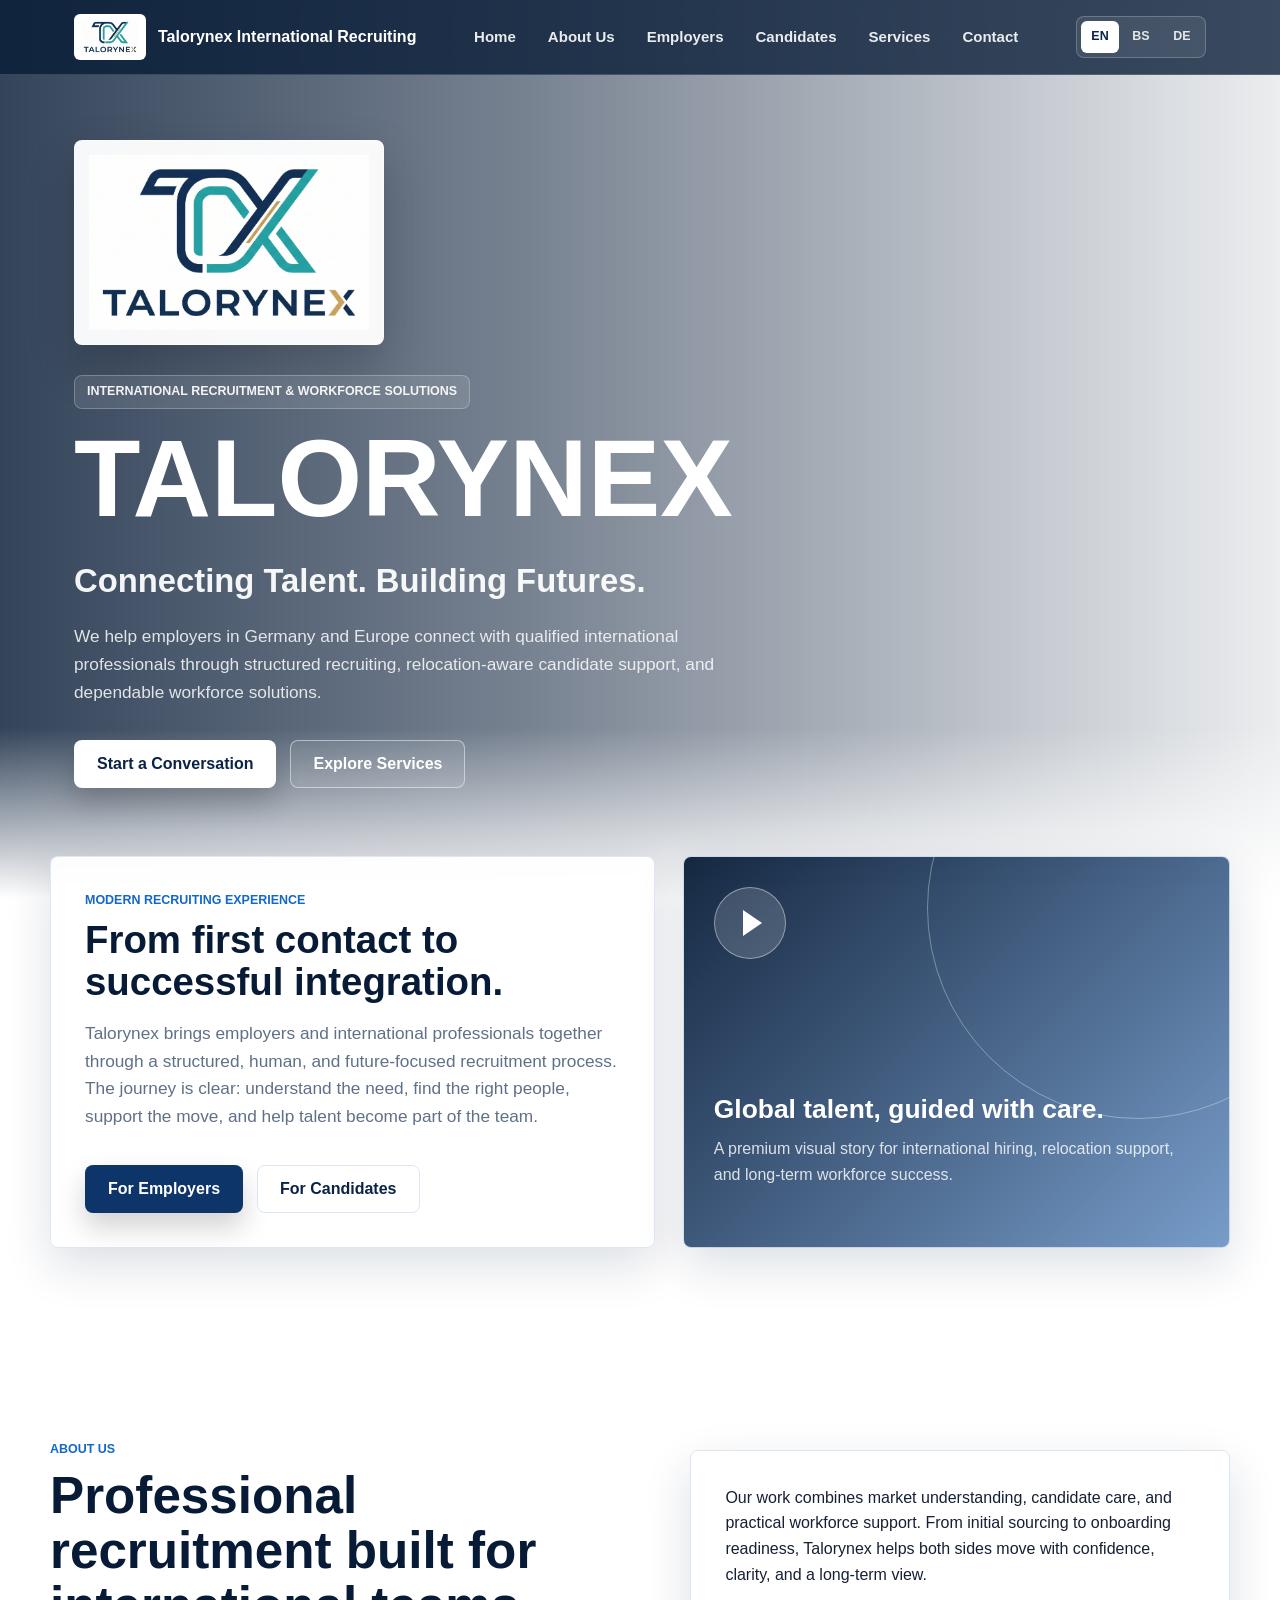
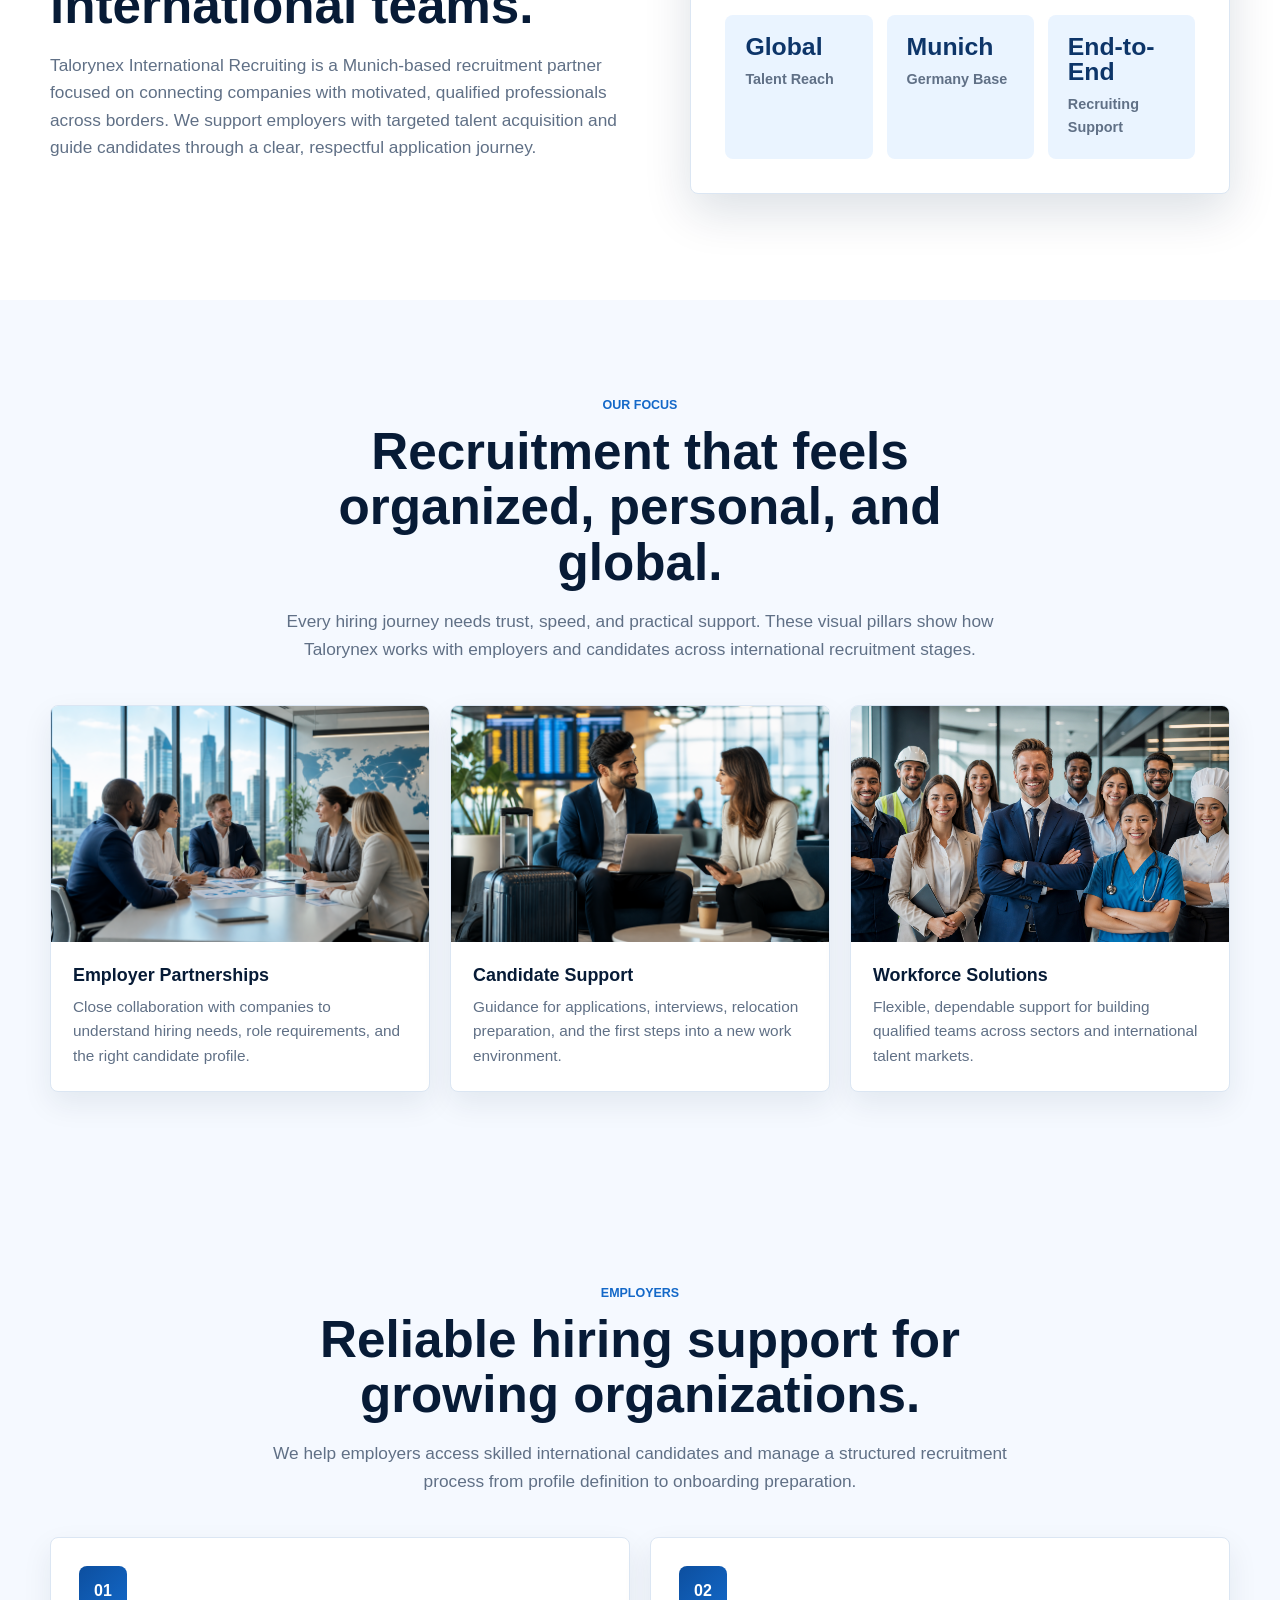
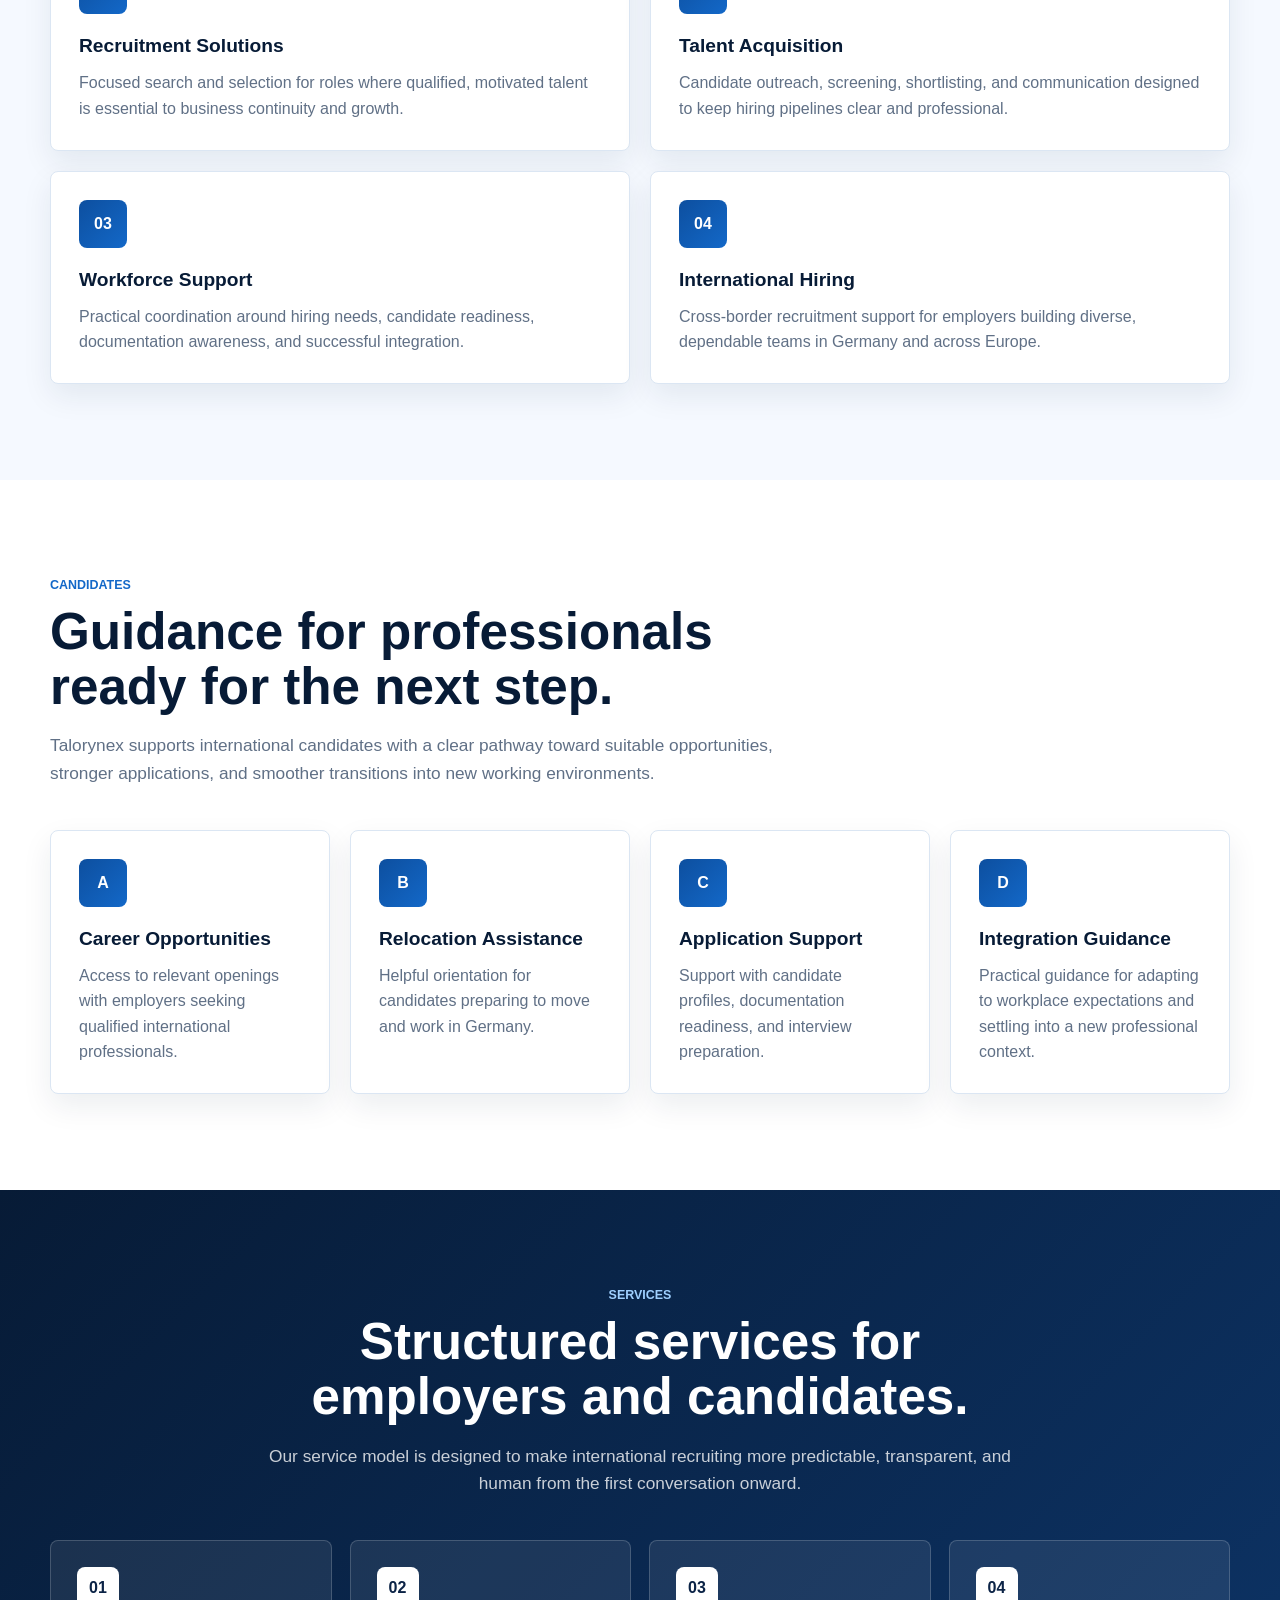
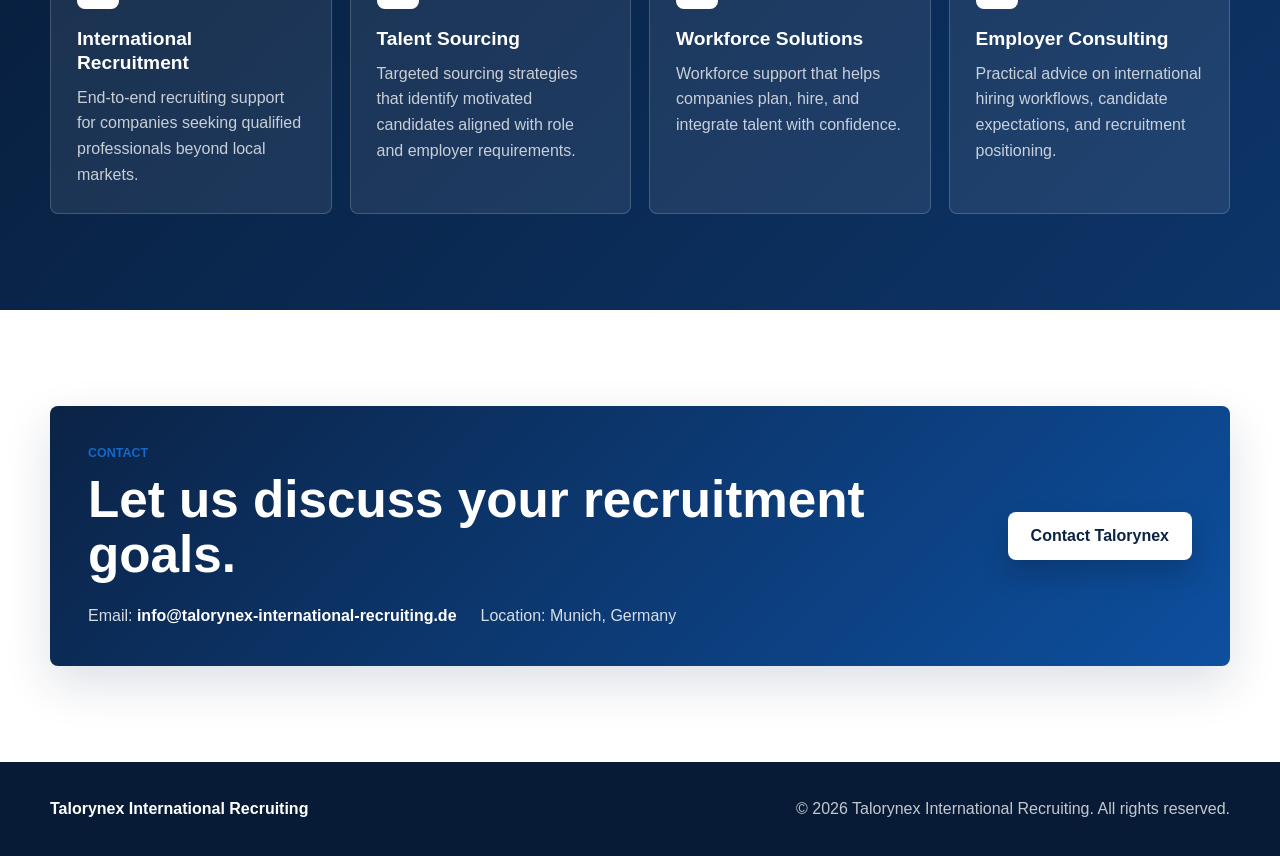
==== index.html @ cb4237a9 "Add files via upload" ====
<!DOCTYPE html>
<html lang="en">
<head>
  <meta charset="UTF-8">
  <meta name="viewport" content="width=device-width, initial-scale=1.0">
  <meta name="description" content="Talorynex International Recruiting connects employers with qualified international talent through recruitment, talent sourcing, workforce solutions, and candidate support from Munich, Germany.">
  <meta name="theme-color" content="#0b3a75">
  <title>Talorynex International Recruiting | Global Talent & Workforce Solutions</title>
  <style>
    :root {
      --blue-950: #071b36;
      --blue-900: #0b2346;
      --blue-800: #0d3569;
      --blue-700: #0d4f9f;
      --blue-600: #1368c8;
      --blue-100: #eaf4ff;
      --ink: #162033;
      --muted: #607086;
      --line: #dbe6f3;
      --white: #ffffff;
      --shadow: 0 18px 48px rgba(8, 32, 68, 0.14);
      --radius: 8px;
    }

    * {
      box-sizing: border-box;
      margin: 0;
      padding: 0;
    }

    html {
      scroll-behavior: smooth;
    }

    body {
      color: var(--ink);
      background: var(--white);
      font-family: Arial, Helvetica, sans-serif;
      line-height: 1.6;
    }

    a {
      color: inherit;
      text-decoration: none;
    }

    img {
      display: block;
      max-width: 100%;
    }

    .site-header {
      position: fixed;
      top: 0;
      left: 0;
      z-index: 20;
      width: 100%;
      border-bottom: 1px solid rgba(255, 255, 255, 0.16);
      background: rgba(7, 27, 54, 0.78);
      backdrop-filter: blur(16px);
    }

    .nav-wrap {
      display: flex;
      align-items: center;
      justify-content: space-between;
      max-width: 1180px;
      min-height: 74px;
      margin: 0 auto;
      padding: 0 24px;
    }

    .brand {
      display: flex;
      align-items: center;
      gap: 12px;
      color: var(--white);
      font-weight: 800;
      letter-spacing: 0;
    }

    .brand img {
      width: 72px;
      height: 46px;
      border-radius: 6px;
      background: var(--white);
      padding: 4px 7px;
      object-fit: contain;
    }

    .nav-toggle {
      display: none;
      width: 44px;
      height: 44px;
      border: 1px solid rgba(255, 255, 255, 0.28);
      border-radius: var(--radius);
      background: rgba(255, 255, 255, 0.08);
      color: var(--white);
      cursor: pointer;
    }

    .nav-toggle span,
    .nav-toggle::before,
    .nav-toggle::after {
      display: block;
      width: 20px;
      height: 2px;
      margin: 5px auto;
      background: currentColor;
      content: "";
      transition: transform 180ms ease, opacity 180ms ease;
    }

    .nav-toggle[aria-expanded="true"] span {
      opacity: 0;
    }

    .nav-toggle[aria-expanded="true"]::before {
      transform: translateY(7px) rotate(45deg);
    }

    .nav-toggle[aria-expanded="true"]::after {
      transform: translateY(-7px) rotate(-45deg);
    }

    .nav-menu {
      display: flex;
      align-items: center;
      gap: 8px;
      list-style: none;
    }

    .nav-menu a {
      display: inline-flex;
      align-items: center;
      min-height: 40px;
      padding: 0 12px;
      border-radius: var(--radius);
      color: rgba(255, 255, 255, 0.9);
      font-size: 0.94rem;
      font-weight: 700;
      transition: background 180ms ease, color 180ms ease;
    }

    .nav-menu a:hover,
    .nav-menu a:focus-visible {
      background: rgba(255, 255, 255, 0.14);
      color: var(--white);
    }

    .nav-actions {
      display: flex;
      align-items: center;
      gap: 10px;
    }

    .language-switcher {
      display: inline-flex;
      align-items: center;
      gap: 3px;
      padding: 4px;
      border: 1px solid rgba(255, 255, 255, 0.22);
      border-radius: var(--radius);
      background: rgba(255, 255, 255, 0.08);
    }

    .language-switcher button {
      min-width: 38px;
      height: 32px;
      border: 0;
      border-radius: 6px;
      color: rgba(255, 255, 255, 0.86);
      background: transparent;
      font: inherit;
      font-size: 0.78rem;
      font-weight: 900;
      cursor: pointer;
      transition: background 180ms ease, color 180ms ease;
    }

    .language-switcher button:hover,
    .language-switcher button:focus-visible,
    .language-switcher button.is-active {
      color: var(--blue-900);
      background: var(--white);
    }

    .hero {
      position: relative;
      min-height: 92vh;
      display: flex;
      align-items: center;
      overflow: hidden;
      color: var(--white);
      background:
        linear-gradient(90deg, rgba(7, 27, 54, 0.82) 0%, rgba(7, 27, 54, 0.54) 42%, rgba(7, 27, 54, 0.08) 100%),
        url("banner.png") 72% center / cover no-repeat;
    }

    .hero::after {
      position: absolute;
      right: 0;
      bottom: 0;
      left: 0;
      height: 170px;
      background: linear-gradient(180deg, rgba(255, 255, 255, 0) 0%, var(--white) 100%);
      content: "";
      pointer-events: none;
    }

    .hero-inner {
      position: relative;
      z-index: 1;
      max-width: 1180px;
      width: 100%;
      margin: 0 auto;
      padding: 140px 24px 110px;
    }

    .hero-content {
      max-width: 760px;
      animation: riseIn 700ms ease both;
    }

    .hero-logo {
      width: min(310px, 82vw);
      height: auto;
      margin-bottom: 30px;
      border: 1px solid rgba(255, 255, 255, 0.5);
      border-radius: var(--radius);
      background: rgba(255, 255, 255, 0.96);
      box-shadow: 0 20px 48px rgba(0, 0, 0, 0.2);
      object-fit: contain;
      padding: 14px;
    }

    .eyebrow {
      display: inline-flex;
      align-items: center;
      min-height: 34px;
      padding: 0 12px;
      border: 1px solid rgba(255, 255, 255, 0.24);
      border-radius: var(--radius);
      background: rgba(255, 255, 255, 0.1);
      color: rgba(255, 255, 255, 0.92);
      font-size: 0.78rem;
      font-weight: 800;
      text-transform: uppercase;
    }

    h1 {
      margin-top: 18px;
      font-size: clamp(3.4rem, 9vw, 6.8rem);
      line-height: 0.95;
      font-weight: 900;
      letter-spacing: 0;
    }

    .hero-subtitle {
      margin-top: 24px;
      max-width: 640px;
      color: rgba(255, 255, 255, 0.94);
      font-size: clamp(1.28rem, 3vw, 2.05rem);
      font-weight: 700;
    }

    .hero-copy {
      margin-top: 16px;
      max-width: 650px;
      color: rgba(255, 255, 255, 0.84);
      font-size: 1.08rem;
    }

    .hero-actions {
      display: flex;
      flex-wrap: wrap;
      gap: 14px;
      margin-top: 34px;
    }

    .btn {
      display: inline-flex;
      align-items: center;
      justify-content: center;
      min-height: 48px;
      padding: 0 22px;
      border: 1px solid transparent;
      border-radius: var(--radius);
      font-weight: 800;
      transition: transform 180ms ease, box-shadow 180ms ease, background 180ms ease, color 180ms ease;
    }

    .btn:hover,
    .btn:focus-visible {
      transform: translateY(-2px);
    }

    .btn-primary {
      background: var(--white);
      color: var(--blue-900);
      box-shadow: 0 14px 28px rgba(0, 0, 0, 0.18);
    }

    .btn-primary:hover {
      box-shadow: 0 18px 34px rgba(0, 0, 0, 0.24);
    }

    .btn-secondary {
      border-color: rgba(255, 255, 255, 0.48);
      color: var(--white);
      background: rgba(255, 255, 255, 0.08);
    }

    .section {
      padding: 96px 24px;
    }

    .section-soft {
      background: #f5f9ff;
    }

    .section-dark {
      color: var(--white);
      background: linear-gradient(135deg, var(--blue-950), var(--blue-800));
    }

    .container {
      max-width: 1180px;
      margin: 0 auto;
    }

    .section-heading {
      max-width: 760px;
      margin-bottom: 42px;
    }

    .section-heading.center {
      margin-right: auto;
      margin-left: auto;
      text-align: center;
    }

    .section-kicker {
      color: var(--blue-600);
      font-size: 0.78rem;
      font-weight: 900;
      text-transform: uppercase;
    }

    .section-dark .section-kicker {
      color: #9fd0ff;
    }

    h2 {
      margin-top: 8px;
      color: var(--blue-950);
      font-size: clamp(2rem, 4vw, 3.2rem);
      line-height: 1.08;
      font-weight: 900;
      letter-spacing: 0;
    }

    .section-dark h2 {
      color: var(--white);
    }

    .lead {
      margin-top: 18px;
      color: var(--muted);
      font-size: 1.08rem;
    }

    .section-dark .lead {
      color: rgba(255, 255, 255, 0.78);
    }

    .brand-film {
      padding: 0 24px 96px;
      margin-top: -42px;
      position: relative;
      z-index: 2;
    }

    .film-shell {
      display: grid;
      grid-template-columns: minmax(0, 1.05fr) minmax(320px, 0.95fr);
      gap: 28px;
      align-items: stretch;
      max-width: 1180px;
      margin: 0 auto;
    }

    .film-copy,
    .video-card {
      border: 1px solid rgba(219, 230, 243, 0.9);
      border-radius: var(--radius);
      background: rgba(255, 255, 255, 0.94);
      box-shadow: var(--shadow);
    }

    .film-copy {
      padding: 34px;
    }

    .film-copy h2 {
      font-size: clamp(1.8rem, 3vw, 2.8rem);
    }

    .film-copy .btn-primary {
      background: var(--blue-800);
      color: var(--white);
    }

    .film-copy .btn-secondary {
      border-color: var(--line);
      color: var(--blue-900);
      background: var(--white);
    }

    .video-card {
      position: relative;
      min-height: 360px;
      overflow: hidden;
      color: var(--white);
      background:
        linear-gradient(135deg, rgba(7, 27, 54, 0.94), rgba(13, 79, 159, 0.56)),
        url("banner.png") center / cover no-repeat;
    }

    .video-card::before,
    .video-card::after {
      position: absolute;
      border-radius: 999px;
      content: "";
      pointer-events: none;
    }

    .video-card::before {
      width: 420px;
      height: 420px;
      right: -120px;
      top: -160px;
      border: 1px solid rgba(255, 255, 255, 0.34);
      animation: orbit 8s linear infinite;
    }

    .video-card::after {
      inset: 0;
      background: linear-gradient(110deg, transparent 0%, rgba(255, 255, 255, 0.14) 45%, transparent 62%);
      transform: translateX(-100%);
      animation: lightSweep 5.8s ease-in-out infinite;
    }

    .video-content {
      position: relative;
      z-index: 1;
      display: flex;
      min-height: 360px;
      flex-direction: column;
      justify-content: flex-end;
      padding: 30px;
    }

    .play-pulse {
      display: grid;
      place-items: center;
      width: 72px;
      height: 72px;
      margin-bottom: auto;
      border: 1px solid rgba(255, 255, 255, 0.42);
      border-radius: 50%;
      background: rgba(255, 255, 255, 0.16);
      box-shadow: 0 0 0 0 rgba(255, 255, 255, 0.28);
      animation: pulse 2.4s ease-in-out infinite;
    }

    .play-pulse span {
      width: 0;
      height: 0;
      margin-left: 5px;
      border-top: 13px solid transparent;
      border-bottom: 13px solid transparent;
      border-left: 19px solid var(--white);
    }

    .video-content h3 {
      color: var(--white);
      font-size: 1.65rem;
    }

    .video-content p {
      margin-top: 10px;
      color: rgba(255, 255, 255, 0.82);
    }

    .media-strip {
      display: grid;
      grid-template-columns: repeat(3, 1fr);
      gap: 20px;
      margin-top: 34px;
    }

    .media-card {
      overflow: hidden;
      border: 1px solid var(--line);
      border-radius: var(--radius);
      background: var(--white);
      box-shadow: 0 12px 30px rgba(8, 32, 68, 0.08);
      transition: transform 180ms ease, box-shadow 180ms ease;
    }

    .media-card:hover {
      transform: translateY(-5px);
      box-shadow: var(--shadow);
    }

    .media-card img {
      width: 100%;
      aspect-ratio: 16 / 10;
      object-fit: cover;
    }

    .media-card div {
      padding: 22px;
    }

    .media-card h3 {
      font-size: 1.12rem;
    }

    .media-card p {
      margin-top: 8px;
      color: var(--muted);
      font-size: 0.96rem;
    }

    .split {
      display: grid;
      grid-template-columns: minmax(0, 1.05fr) minmax(300px, 0.95fr);
      gap: 44px;
      align-items: center;
    }

    .about-panel {
      padding: 34px;
      border: 1px solid var(--line);
      border-radius: var(--radius);
      background: var(--white);
      box-shadow: var(--shadow);
    }

    .stats {
      display: grid;
      grid-template-columns: repeat(3, 1fr);
      gap: 14px;
      margin-top: 28px;
    }

    .stat {
      padding: 20px;
      border-radius: var(--radius);
      background: var(--blue-100);
    }

    .stat strong {
      display: block;
      color: var(--blue-800);
      font-size: 1.55rem;
      line-height: 1;
    }

    .stat span {
      display: block;
      margin-top: 8px;
      color: var(--muted);
      font-size: 0.9rem;
      font-weight: 700;
    }

    .grid {
      display: grid;
      grid-template-columns: repeat(4, 1fr);
      gap: 20px;
    }

    .grid.two {
      grid-template-columns: repeat(2, 1fr);
    }

    .card {
      position: relative;
      min-height: 100%;
      padding: 28px;
      border: 1px solid var(--line);
      border-radius: var(--radius);
      background: var(--white);
      box-shadow: 0 12px 30px rgba(8, 32, 68, 0.08);
      transition: transform 180ms ease, box-shadow 180ms ease, border-color 180ms ease;
    }

    .card:hover {
      transform: translateY(-5px);
      border-color: #b6d5f4;
      box-shadow: var(--shadow);
    }

    .card-mark {
      display: grid;
      place-items: center;
      width: 48px;
      height: 48px;
      margin-bottom: 20px;
      border-radius: var(--radius);
      color: var(--white);
      background: linear-gradient(135deg, var(--blue-700), var(--blue-600));
      font-weight: 900;
    }

    h3 {
      color: var(--blue-950);
      font-size: 1.2rem;
      line-height: 1.25;
    }

    .card p,
    .card ul {
      margin-top: 12px;
      color: var(--muted);
    }

    .card ul {
      list-style: none;
    }

    .card li {
      position: relative;
      padding-left: 18px;
      margin-top: 8px;
    }

    .card li::before {
      position: absolute;
      top: 0.72em;
      left: 0;
      width: 6px;
      height: 6px;
      border-radius: 50%;
      background: var(--blue-600);
      content: "";
    }

    .process {
      display: grid;
      grid-template-columns: repeat(4, 1fr);
      gap: 18px;
      counter-reset: step;
    }

    .process-item {
      padding: 26px;
      border: 1px solid rgba(255, 255, 255, 0.18);
      border-radius: var(--radius);
      background: rgba(255, 255, 255, 0.08);
    }

    .process-item::before {
      counter-increment: step;
      content: "0" counter(step);
      display: inline-flex;
      align-items: center;
      justify-content: center;
      width: 42px;
      height: 42px;
      margin-bottom: 18px;
      border-radius: var(--radius);
      background: var(--white);
      color: var(--blue-900);
      font-weight: 900;
    }

    .process-item h3 {
      color: var(--white);
    }

    .process-item p {
      margin-top: 10px;
      color: rgba(255, 255, 255, 0.76);
    }

    .contact-card {
      display: grid;
      grid-template-columns: minmax(0, 1fr) auto;
      gap: 24px;
      align-items: center;
      padding: 38px;
      border-radius: var(--radius);
      color: var(--white);
      background: linear-gradient(135deg, var(--blue-900), var(--blue-700));
      box-shadow: var(--shadow);
    }

    .contact-card h2 {
      color: var(--white);
    }

    .contact-list {
      display: flex;
      flex-wrap: wrap;
      gap: 12px 24px;
      margin-top: 20px;
      color: rgba(255, 255, 255, 0.84);
      list-style: none;
    }

    .contact-list a {
      color: var(--white);
      font-weight: 800;
    }

    .contact-card .btn-primary {
      white-space: nowrap;
    }

    .site-footer {
      padding: 34px 24px;
      color: rgba(255, 255, 255, 0.76);
      background: var(--blue-950);
    }

    .footer-inner {
      display: flex;
      align-items: center;
      justify-content: space-between;
      gap: 20px;
      max-width: 1180px;
      margin: 0 auto;
    }

    .footer-brand {
      color: var(--white);
      font-weight: 900;
    }

    @keyframes riseIn {
      from {
        opacity: 0;
        transform: translateY(20px);
      }
      to {
        opacity: 1;
        transform: translateY(0);
      }
    }

    @keyframes pulse {
      0% {
        box-shadow: 0 0 0 0 rgba(255, 255, 255, 0.28);
      }
      70% {
        box-shadow: 0 0 0 22px rgba(255, 255, 255, 0);
      }
      100% {
        box-shadow: 0 0 0 0 rgba(255, 255, 255, 0);
      }
    }

    @keyframes lightSweep {
      0%, 42% {
        transform: translateX(-100%);
      }
      76%, 100% {
        transform: translateX(100%);
      }
    }

    @keyframes orbit {
      from {
        transform: rotate(0deg) scale(1);
      }
      to {
        transform: rotate(360deg) scale(1.04);
      }
    }

    @media (prefers-reduced-motion: reduce) {
      *,
      *::before,
      *::after {
        scroll-behavior: auto;
        transition-duration: 0.01ms !important;
        animation-duration: 0.01ms !important;
        animation-iteration-count: 1 !important;
      }
    }

    @media (max-width: 960px) {
      .split,
      .film-shell,
      .contact-card {
        grid-template-columns: 1fr;
      }

      .grid,
      .media-strip,
      .process {
        grid-template-columns: repeat(2, 1fr);
      }

      .contact-card {
        align-items: start;
      }
    }

    @media (max-width: 760px) {
      .nav-wrap {
        min-height: 66px;
      }

      .nav-toggle {
        display: inline-block;
      }

      .nav-actions {
        gap: 8px;
      }

      .language-switcher button {
        min-width: 34px;
      }

      .nav-menu {
        position: absolute;
        top: 66px;
        right: 16px;
        left: 16px;
        display: none;
        flex-direction: column;
        align-items: stretch;
        gap: 2px;
        padding: 12px;
        border: 1px solid rgba(255, 255, 255, 0.16);
        border-radius: var(--radius);
        background: rgba(7, 27, 54, 0.96);
        box-shadow: var(--shadow);
      }

      .nav-menu.is-open {
        display: flex;
      }

      .nav-menu a {
        width: 100%;
        justify-content: center;
      }

      .hero {
        min-height: 820px;
        background:
          linear-gradient(180deg, rgba(7, 27, 54, 0.88) 0%, rgba(7, 27, 54, 0.78) 56%, rgba(7, 27, 54, 0.5) 100%),
          url("banner.png") 68% center / cover no-repeat;
      }

      .hero-inner {
        padding-top: 120px;
      }

      .hero-logo {
        width: min(250px, 78vw);
      }

      .section {
        padding: 72px 20px;
      }

      .stats,
      .media-strip,
      .grid,
      .grid.two,
      .process {
        grid-template-columns: 1fr;
      }

      .brand-film {
        padding: 0 20px 72px;
      }

      .about-panel,
      .contact-card {
        padding: 28px;
      }

      .footer-inner {
        flex-direction: column;
        align-items: flex-start;
      }
    }

    @media (max-width: 420px) {
      .hero-actions,
      .btn {
        width: 100%;
      }

      .brand span {
        max-width: 180px;
      }

      .language-switcher {
        padding: 3px;
      }

      .language-switcher button {
        min-width: 30px;
        font-size: 0.72rem;
      }
    }
  </style>
</head>
<body>
  <header class="site-header">
    <nav class="nav-wrap" aria-label="Primary navigation">
      <a class="brand" href="#home" aria-label="Talorynex home">
        <img src="logo.png" alt="Talorynex logo">
        <span>Talorynex International Recruiting</span>
      </a>
      <ul class="nav-menu" id="primary-menu">
        <li><a href="#home" data-i18n="nav.home">Home</a></li>
        <li><a href="#about" data-i18n="nav.about">About Us</a></li>
        <li><a href="#employers" data-i18n="nav.employers">Employers</a></li>
        <li><a href="#candidates" data-i18n="nav.candidates">Candidates</a></li>
        <li><a href="#services" data-i18n="nav.services">Services</a></li>
        <li><a href="#contact" data-i18n="nav.contact">Contact</a></li>
      </ul>
      <div class="nav-actions">
        <div class="language-switcher" aria-label="Language selection">
          <button type="button" class="is-active" data-lang="en" aria-pressed="true">EN</button>
          <button type="button" data-lang="bs" aria-pressed="false">BS</button>
          <button type="button" data-lang="de" aria-pressed="false">DE</button>
        </div>
        <button class="nav-toggle" type="button" aria-label="Open navigation" aria-controls="primary-menu" aria-expanded="false">
          <span></span>
        </button>
      </div>
    </nav>
  </header>

  <main id="home">
    <section class="hero" aria-label="Talorynex International Recruiting">
      <div class="hero-inner">
        <div class="hero-content">
          <img class="hero-logo" src="logo.png" alt="Talorynex logo">
          <p class="eyebrow" data-i18n="hero.eyebrow">International Recruitment & Workforce Solutions</p>
          <h1>TALORYNEX</h1>
          <p class="hero-subtitle" data-i18n="hero.subtitle">Connecting Talent. Building Futures.</p>
          <p class="hero-copy" data-i18n="hero.copy">We help employers in Germany and Europe connect with qualified international professionals through structured recruiting, relocation-aware candidate support, and dependable workforce solutions.</p>
          <div class="hero-actions">
            <a class="btn btn-primary" href="#contact" data-i18n="hero.ctaPrimary">Start a Conversation</a>
            <a class="btn btn-secondary" href="#services" data-i18n="hero.ctaSecondary">Explore Services</a>
          </div>
        </div>
      </div>
    </section>

    <section class="brand-film" aria-label="Talorynex brand video">
      <div class="film-shell">
        <div class="film-copy">
          <p class="section-kicker" data-i18n="film.kicker">Modern Recruiting Experience</p>
          <h2 data-i18n="film.title">From first contact to successful integration.</h2>
          <p class="lead" data-i18n="film.copy">Talorynex brings employers and international professionals together through a structured, human, and future-focused recruitment process. The journey is clear: understand the need, find the right people, support the move, and help talent become part of the team.</p>
          <div class="hero-actions">
            <a class="btn btn-primary" href="#employers" data-i18n="film.employers">For Employers</a>
            <a class="btn btn-secondary" href="#candidates" data-i18n="film.candidates">For Candidates</a>
          </div>
        </div>
        <div class="video-card" aria-label="Animated Talorynex recruitment story">
          <div class="video-content">
            <div class="play-pulse" aria-hidden="true"><span></span></div>
            <h3 data-i18n="film.videoTitle">Global talent, guided with care.</h3>
            <p data-i18n="film.videoCopy">A premium visual story for international hiring, relocation support, and long-term workforce success.</p>
          </div>
        </div>
      </div>
    </section>

    <section class="section" id="about">
      <div class="container split">
        <div class="section-heading">
          <p class="section-kicker" data-i18n="about.kicker">About Us</p>
          <h2 data-i18n="about.title">Professional recruitment built for international teams.</h2>
          <p class="lead" data-i18n="about.copy">Talorynex International Recruiting is a Munich-based recruitment partner focused on connecting companies with motivated, qualified professionals across borders. We support employers with targeted talent acquisition and guide candidates through a clear, respectful application journey.</p>
        </div>
        <div class="about-panel">
          <p data-i18n="about.panel">Our work combines market understanding, candidate care, and practical workforce support. From initial sourcing to onboarding readiness, Talorynex helps both sides move with confidence, clarity, and a long-term view.</p>
          <div class="stats" aria-label="Company focus areas">
            <div class="stat">
              <strong data-i18n="about.statOneValue">Global</strong>
              <span data-i18n="about.statOneLabel">Talent Reach</span>
            </div>
            <div class="stat">
              <strong data-i18n="about.statTwoValue">Munich</strong>
              <span data-i18n="about.statTwoLabel">Germany Base</span>
            </div>
            <div class="stat">
              <strong data-i18n="about.statThreeValue">End-to-End</strong>
              <span data-i18n="about.statThreeLabel">Recruiting Support</span>
            </div>
          </div>
        </div>
      </div>
    </section>

    <section class="section section-soft" aria-label="Talorynex visual expertise">
      <div class="container">
        <div class="section-heading center">
          <p class="section-kicker" data-i18n="focus.kicker">Our Focus</p>
          <h2 data-i18n="focus.title">Recruitment that feels organized, personal, and global.</h2>
          <p class="lead" data-i18n="focus.copy">Every hiring journey needs trust, speed, and practical support. These visual pillars show how Talorynex works with employers and candidates across international recruitment stages.</p>
        </div>
        <div class="media-strip">
          <article class="media-card">
            <img src="recruitment-team.png" alt="Recruitment consultant meeting international business professionals">
            <div>
              <h3 data-i18n="focus.cardOneTitle">Employer Partnerships</h3>
              <p data-i18n="focus.cardOneCopy">Close collaboration with companies to understand hiring needs, role requirements, and the right candidate profile.</p>
            </div>
          </article>
          <article class="media-card">
            <img src="candidate-support.png" alt="International candidate receiving relocation and application support">
            <div>
              <h3 data-i18n="focus.cardTwoTitle">Candidate Support</h3>
              <p data-i18n="focus.cardTwoCopy">Guidance for applications, interviews, relocation preparation, and the first steps into a new work environment.</p>
            </div>
          </article>
          <article class="media-card">
            <img src="workforce-solutions.png" alt="Diverse workforce team representing international recruitment solutions">
            <div>
              <h3 data-i18n="focus.cardThreeTitle">Workforce Solutions</h3>
              <p data-i18n="focus.cardThreeCopy">Flexible, dependable support for building qualified teams across sectors and international talent markets.</p>
            </div>
          </article>
        </div>
      </div>
    </section>

    <section class="section section-soft" id="employers">
      <div class="container">
        <div class="section-heading center">
          <p class="section-kicker" data-i18n="employers.kicker">Employers</p>
          <h2 data-i18n="employers.title">Reliable hiring support for growing organizations.</h2>
          <p class="lead" data-i18n="employers.copy">We help employers access skilled international candidates and manage a structured recruitment process from profile definition to onboarding preparation.</p>
        </div>
        <div class="grid two">
          <article class="card">
            <div class="card-mark">01</div>
            <h3 data-i18n="employers.cardOneTitle">Recruitment Solutions</h3>
            <p data-i18n="employers.cardOneCopy">Focused search and selection for roles where qualified, motivated talent is essential to business continuity and growth.</p>
          </article>
          <article class="card">
            <div class="card-mark">02</div>
            <h3 data-i18n="employers.cardTwoTitle">Talent Acquisition</h3>
            <p data-i18n="employers.cardTwoCopy">Candidate outreach, screening, shortlisting, and communication designed to keep hiring pipelines clear and professional.</p>
          </article>
          <article class="card">
            <div class="card-mark">03</div>
            <h3 data-i18n="employers.cardThreeTitle">Workforce Support</h3>
            <p data-i18n="employers.cardThreeCopy">Practical coordination around hiring needs, candidate readiness, documentation awareness, and successful integration.</p>
          </article>
          <article class="card">
            <div class="card-mark">04</div>
            <h3 data-i18n="employers.cardFourTitle">International Hiring</h3>
            <p data-i18n="employers.cardFourCopy">Cross-border recruitment support for employers building diverse, dependable teams in Germany and across Europe.</p>
          </article>
        </div>
      </div>
    </section>

    <section class="section" id="candidates">
      <div class="container">
        <div class="section-heading">
          <p class="section-kicker" data-i18n="candidates.kicker">Candidates</p>
          <h2 data-i18n="candidates.title">Guidance for professionals ready for the next step.</h2>
          <p class="lead" data-i18n="candidates.copy">Talorynex supports international candidates with a clear pathway toward suitable opportunities, stronger applications, and smoother transitions into new working environments.</p>
        </div>
        <div class="grid">
          <article class="card">
            <div class="card-mark">A</div>
            <h3 data-i18n="candidates.cardOneTitle">Career Opportunities</h3>
            <p data-i18n="candidates.cardOneCopy">Access to relevant openings with employers seeking qualified international professionals.</p>
          </article>
          <article class="card">
            <div class="card-mark">B</div>
            <h3 data-i18n="candidates.cardTwoTitle">Relocation Assistance</h3>
            <p data-i18n="candidates.cardTwoCopy">Helpful orientation for candidates preparing to move and work in Germany.</p>
          </article>
          <article class="card">
            <div class="card-mark">C</div>
            <h3 data-i18n="candidates.cardThreeTitle">Application Support</h3>
            <p data-i18n="candidates.cardThreeCopy">Support with candidate profiles, documentation readiness, and interview preparation.</p>
          </article>
          <article class="card">
            <div class="card-mark">D</div>
            <h3 data-i18n="candidates.cardFourTitle">Integration Guidance</h3>
            <p data-i18n="candidates.cardFourCopy">Practical guidance for adapting to workplace expectations and settling into a new professional context.</p>
          </article>
        </div>
      </div>
    </section>

    <section class="section section-dark" id="services">
      <div class="container">
        <div class="section-heading center">
          <p class="section-kicker" data-i18n="services.kicker">Services</p>
          <h2 data-i18n="services.title">Structured services for employers and candidates.</h2>
          <p class="lead" data-i18n="services.copy">Our service model is designed to make international recruiting more predictable, transparent, and human from the first conversation onward.</p>
        </div>
        <div class="process">
          <article class="process-item">
            <h3 data-i18n="services.cardOneTitle">International Recruitment</h3>
            <p data-i18n="services.cardOneCopy">End-to-end recruiting support for companies seeking qualified professionals beyond local markets.</p>
          </article>
          <article class="process-item">
            <h3 data-i18n="services.cardTwoTitle">Talent Sourcing</h3>
            <p data-i18n="services.cardTwoCopy">Targeted sourcing strategies that identify motivated candidates aligned with role and employer requirements.</p>
          </article>
          <article class="process-item">
            <h3 data-i18n="services.cardThreeTitle">Workforce Solutions</h3>
            <p data-i18n="services.cardThreeCopy">Workforce support that helps companies plan, hire, and integrate talent with confidence.</p>
          </article>
          <article class="process-item">
            <h3 data-i18n="services.cardFourTitle">Employer Consulting</h3>
            <p data-i18n="services.cardFourCopy">Practical advice on international hiring workflows, candidate expectations, and recruitment positioning.</p>
          </article>
        </div>
      </div>
    </section>

    <section class="section" id="contact">
      <div class="container">
        <div class="contact-card">
          <div>
            <p class="section-kicker" data-i18n="contact.kicker">Contact</p>
            <h2 data-i18n="contact.title">Let us discuss your recruitment goals.</h2>
            <ul class="contact-list">
              <li><span data-i18n="contact.emailLabel">Email:</span> <a href="mailto:info@talorynex-international-recruiting.de">info@talorynex-international-recruiting.de</a></li>
              <li data-i18n="contact.location">Location: Munich, Germany</li>
            </ul>
          </div>
          <a class="btn btn-primary" href="mailto:info@talorynex-international-recruiting.de" data-i18n="contact.cta">Contact Talorynex</a>
        </div>
      </div>
    </section>
  </main>

  <footer class="site-footer">
    <div class="footer-inner">
      <p><span class="footer-brand">Talorynex International Recruiting</span></p>
      <p data-i18n="footer.rights">&copy; 2026 Talorynex International Recruiting. All rights reserved.</p>
    </div>
  </footer>

  <script>
    const translations = {
      en: {
        metaTitle: "Talorynex International Recruiting | Global Talent & Workforce Solutions",
        metaDescription: "Talorynex International Recruiting connects employers with qualified international talent through recruitment, talent sourcing, workforce solutions, and candidate support from Munich, Germany.",
        "nav.home": "Home",
        "nav.about": "About Us",
        "nav.employers": "Employers",
        "nav.candidates": "Candidates",
        "nav.services": "Services",
        "nav.contact": "Contact",
        "hero.eyebrow": "International Recruitment & Workforce Solutions",
        "hero.subtitle": "Connecting Talent. Building Futures.",
        "hero.copy": "We help employers in Germany and Europe connect with qualified international professionals through structured recruiting, relocation-aware candidate support, and dependable workforce solutions.",
        "hero.ctaPrimary": "Start a Conversation",
        "hero.ctaSecondary": "Explore Services",
        "film.kicker": "Modern Recruiting Experience",
        "film.title": "From first contact to successful integration.",
        "film.copy": "Talorynex brings employers and international professionals together through a structured, human, and future-focused recruitment process. The journey is clear: understand the need, find the right people, support the move, and help talent become part of the team.",
        "film.employers": "For Employers",
        "film.candidates": "For Candidates",
        "film.videoTitle": "Global talent, guided with care.",
        "film.videoCopy": "A premium visual story for international hiring, relocation support, and long-term workforce success.",
        "about.kicker": "About Us",
        "about.title": "Professional recruitment built for international teams.",
        "about.copy": "Talorynex International Recruiting is a Munich-based recruitment partner focused on connecting companies with motivated, qualified professionals across borders. We support employers with targeted talent acquisition and guide candidates through a clear, respectful application journey.",
        "about.panel": "Our work combines market understanding, candidate care, and practical workforce support. From initial sourcing to onboarding readiness, Talorynex helps both sides move with confidence, clarity, and a long-term view.",
        "about.statOneValue": "Global",
        "about.statOneLabel": "Talent Reach",
        "about.statTwoValue": "Munich",
        "about.statTwoLabel": "Germany Base",
        "about.statThreeValue": "End-to-End",
        "about.statThreeLabel": "Recruiting Support",
        "focus.kicker": "Our Focus",
        "focus.title": "Recruitment that feels organized, personal, and global.",
        "focus.copy": "Every hiring journey needs trust, speed, and practical support. These visual pillars show how Talorynex works with employers and candidates across international recruitment stages.",
        "focus.cardOneTitle": "Employer Partnerships",
        "focus.cardOneCopy": "Close collaboration with companies to understand hiring needs, role requirements, and the right candidate profile.",
        "focus.cardTwoTitle": "Candidate Support",
        "focus.cardTwoCopy": "Guidance for applications, interviews, relocation preparation, and the first steps into a new work environment.",
        "focus.cardThreeTitle": "Workforce Solutions",
        "focus.cardThreeCopy": "Flexible, dependable support for building qualified teams across sectors and international talent markets.",
        "employers.kicker": "Employers",
        "employers.title": "Reliable hiring support for growing organizations.",
        "employers.copy": "We help employers access skilled international candidates and manage a structured recruitment process from profile definition to onboarding preparation.",
        "employers.cardOneTitle": "Recruitment Solutions",
        "employers.cardOneCopy": "Focused search and selection for roles where qualified, motivated talent is essential to business continuity and growth.",
        "employers.cardTwoTitle": "Talent Acquisition",
        "employers.cardTwoCopy": "Candidate outreach, screening, shortlisting, and communication designed to keep hiring pipelines clear and professional.",
        "employers.cardThreeTitle": "Workforce Support",
        "employers.cardThreeCopy": "Practical coordination around hiring needs, candidate readiness, documentation awareness, and successful integration.",
        "employers.cardFourTitle": "International Hiring",
        "employers.cardFourCopy": "Cross-border recruitment support for employers building diverse, dependable teams in Germany and across Europe.",
        "candidates.kicker": "Candidates",
        "candidates.title": "Guidance for professionals ready for the next step.",
        "candidates.copy": "Talorynex supports international candidates with a clear pathway toward suitable opportunities, stronger applications, and smoother transitions into new working environments.",
        "candidates.cardOneTitle": "Career Opportunities",
        "candidates.cardOneCopy": "Access to relevant openings with employers seeking qualified international professionals.",
        "candidates.cardTwoTitle": "Relocation Assistance",
        "candidates.cardTwoCopy": "Helpful orientation for candidates preparing to move and work in Germany.",
        "candidates.cardThreeTitle": "Application Support",
        "candidates.cardThreeCopy": "Support with candidate profiles, documentation readiness, and interview preparation.",
        "candidates.cardFourTitle": "Integration Guidance",
        "candidates.cardFourCopy": "Practical guidance for adapting to workplace expectations and settling into a new professional context.",
        "services.kicker": "Services",
        "services.title": "Structured services for employers and candidates.",
        "services.copy": "Our service model is designed to make international recruiting more predictable, transparent, and human from the first conversation onward.",
        "services.cardOneTitle": "International Recruitment",
        "services.cardOneCopy": "End-to-end recruiting support for companies seeking qualified professionals beyond local markets.",
        "services.cardTwoTitle": "Talent Sourcing",
        "services.cardTwoCopy": "Targeted sourcing strategies that identify motivated candidates aligned with role and employer requirements.",
        "services.cardThreeTitle": "Workforce Solutions",
        "services.cardThreeCopy": "Workforce support that helps companies plan, hire, and integrate talent with confidence.",
        "services.cardFourTitle": "Employer Consulting",
        "services.cardFourCopy": "Practical advice on international hiring workflows, candidate expectations, and recruitment positioning.",
        "contact.kicker": "Contact",
        "contact.title": "Let us discuss your recruitment goals.",
        "contact.emailLabel": "Email:",
        "contact.location": "Location: Munich, Germany",
        "contact.cta": "Contact Talorynex",
        "footer.rights": "© 2026 Talorynex International Recruiting. All rights reserved."
      },
      bs: {
        metaTitle: "Talorynex International Recruiting | Međunarodno zapošljavanje i radna snaga",
        metaDescription: "Talorynex International Recruiting povezuje poslodavce sa kvalifikovanim međunarodnim kandidatima kroz regrutaciju, pronalazak talenata, podršku radnoj snazi i podršku kandidatima iz Minhena.",
        "nav.home": "Početna",
        "nav.about": "O nama",
        "nav.employers": "Poslodavci",
        "nav.candidates": "Kandidati",
        "nav.services": "Usluge",
        "nav.contact": "Kontakt",
        "hero.eyebrow": "Međunarodno zapošljavanje i rješenja za radnu snagu",
        "hero.subtitle": "Povezujemo talente. Gradimo budućnost.",
        "hero.copy": "Pomažemo poslodavcima u Njemačkoj i Evropi da se povežu sa kvalifikovanim međunarodnim stručnjacima kroz strukturiranu regrutaciju, podršku pri preseljenju i pouzdana rješenja za radnu snagu.",
        "hero.ctaPrimary": "Započnite razgovor",
        "hero.ctaSecondary": "Pogledajte usluge",
        "film.kicker": "Moderno iskustvo regrutacije",
        "film.title": "Od prvog kontakta do uspješne integracije.",
        "film.copy": "Talorynex povezuje poslodavce i međunarodne stručnjake kroz strukturiran, ljudski i budućnosti okrenut proces regrutacije. Put je jasan: razumjeti potrebu, pronaći prave ljude, podržati preseljenje i pomoći talentima da postanu dio tima.",
        "film.employers": "Za poslodavce",
        "film.candidates": "Za kandidate",
        "film.videoTitle": "Globalni talenti, vođeni s pažnjom.",
        "film.videoCopy": "Premium vizuelna priča o međunarodnom zapošljavanju, podršci pri preseljenju i dugoročnom uspjehu radne snage.",
        "about.kicker": "O nama",
        "about.title": "Profesionalna regrutacija za međunarodne timove.",
        "about.copy": "Talorynex International Recruiting je partner za regrutaciju iz Minhena, fokusiran na povezivanje kompanija sa motivisanim i kvalifikovanim stručnjacima iz različitih zemalja. Poslodavcima pomažemo u ciljanoj potrazi za talentima, a kandidatima pružamo jasan i profesionalan put kroz proces prijave.",
        "about.panel": "Naš rad spaja razumijevanje tržišta, brigu o kandidatima i praktičnu podršku radnoj snazi. Od početnog pronalaska kandidata do pripreme za onboarding, Talorynex pomaže objema stranama da napreduju sa sigurnošću, jasnoćom i dugoročnim ciljem.",
        "about.statOneValue": "Globalno",
        "about.statOneLabel": "Domet talenata",
        "about.statTwoValue": "Minhen",
        "about.statTwoLabel": "Baza u Njemačkoj",
        "about.statThreeValue": "Kompletno",
        "about.statThreeLabel": "Podrška regrutaciji",
        "focus.kicker": "Naš fokus",
        "focus.title": "Regrutacija koja je organizovana, lična i globalna.",
        "focus.copy": "Svaki proces zapošljavanja traži povjerenje, brzinu i praktičnu podršku. Ovi vizuelni segmenti pokazuju kako Talorynex radi sa poslodavcima i kandidatima kroz faze međunarodne regrutacije.",
        "focus.cardOneTitle": "Partnerstvo s poslodavcima",
        "focus.cardOneCopy": "Bliska saradnja s kompanijama kako bismo razumjeli potrebe zapošljavanja, zahtjeve pozicije i pravi profil kandidata.",
        "focus.cardTwoTitle": "Podrška kandidatima",
        "focus.cardTwoCopy": "Podrška za prijave, intervjue, pripremu za preseljenje i prve korake u novom radnom okruženju.",
        "focus.cardThreeTitle": "Rješenja za radnu snagu",
        "focus.cardThreeCopy": "Fleksibilna i pouzdana podrška za izgradnju kvalifikovanih timova u različitim sektorima i međunarodnim tržištima rada.",
        "employers.kicker": "Poslodavci",
        "employers.title": "Pouzdana podrška zapošljavanju za kompanije koje rastu.",
        "employers.copy": "Pomažemo poslodavcima da dođu do kvalifikovanih međunarodnih kandidata i vode strukturiran proces regrutacije od definisanja profila do pripreme za onboarding.",
        "employers.cardOneTitle": "Rješenja za regrutaciju",
        "employers.cardOneCopy": "Ciljana potraga i selekcija za pozicije gdje su kvalifikovani i motivisani kandidati ključni za kontinuitet i rast poslovanja.",
        "employers.cardTwoTitle": "Pronalazak talenata",
        "employers.cardTwoCopy": "Kontaktiranje kandidata, provjera, uži izbor i komunikacija koja proces zapošljavanja održava jasnim i profesionalnim.",
        "employers.cardThreeTitle": "Podrška radnoj snazi",
        "employers.cardThreeCopy": "Praktična koordinacija oko potreba zapošljavanja, spremnosti kandidata, dokumentacije i uspješne integracije.",
        "employers.cardFourTitle": "Međunarodno zapošljavanje",
        "employers.cardFourCopy": "Podrška prekograničnoj regrutaciji za poslodavce koji grade raznolike i pouzdane timove u Njemačkoj i Evropi.",
        "candidates.kicker": "Kandidati",
        "candidates.title": "Podrška stručnjacima spremnim za sljedeći korak.",
        "candidates.copy": "Talorynex podržava međunarodne kandidate kroz jasan put prema odgovarajućim prilikama, jačim prijavama i lakšem prelasku u novo radno okruženje.",
        "candidates.cardOneTitle": "Karijerne prilike",
        "candidates.cardOneCopy": "Pristup relevantnim pozicijama kod poslodavaca koji traže kvalifikovane međunarodne stručnjake.",
        "candidates.cardTwoTitle": "Pomoć pri preseljenju",
        "candidates.cardTwoCopy": "Korisna orijentacija za kandidate koji se pripremaju za preseljenje i rad u Njemačkoj.",
        "candidates.cardThreeTitle": "Podrška pri prijavi",
        "candidates.cardThreeCopy": "Podrška sa profilom kandidata, spremnošću dokumentacije i pripremom za intervju.",
        "candidates.cardFourTitle": "Integracijsko savjetovanje",
        "candidates.cardFourCopy": "Praktične smjernice za prilagođavanje očekivanjima radnog mjesta i novom profesionalnom okruženju.",
        "services.kicker": "Usluge",
        "services.title": "Strukturirane usluge za poslodavce i kandidate.",
        "services.copy": "Naš model usluga osmišljen je da međunarodnu regrutaciju učini predvidljivijom, transparentnijom i ljudskijom od prvog razgovora.",
        "services.cardOneTitle": "Međunarodna regrutacija",
        "services.cardOneCopy": "Kompletna podrška regrutaciji za kompanije koje traže kvalifikovane stručnjake izvan lokalnog tržišta.",
        "services.cardTwoTitle": "Sourcing talenata",
        "services.cardTwoCopy": "Ciljane strategije pronalaska kandidata koji odgovaraju zahtjevima pozicije i poslodavca.",
        "services.cardThreeTitle": "Rješenja za radnu snagu",
        "services.cardThreeCopy": "Podrška radnoj snazi koja pomaže kompanijama da planiraju, zaposle i integrišu talente sa sigurnošću.",
        "services.cardFourTitle": "Konsalting za poslodavce",
        "services.cardFourCopy": "Praktični savjeti o međunarodnim procesima zapošljavanja, očekivanjima kandidata i pozicioniranju ponude.",
        "contact.kicker": "Kontakt",
        "contact.title": "Razgovarajmo o vašim ciljevima zapošljavanja.",
        "contact.emailLabel": "Email:",
        "contact.location": "Lokacija: Minhen, Njemačka",
        "contact.cta": "Kontaktirajte Talorynex",
        "footer.rights": "© 2026 Talorynex International Recruiting. Sva prava zadržana."
      },
      de: {
        metaTitle: "Talorynex International Recruiting | Internationale Personalvermittlung",
        metaDescription: "Talorynex International Recruiting verbindet Arbeitgeber mit qualifizierten internationalen Fachkräften durch Recruiting, Talent Sourcing, Workforce Solutions und Kandidatenbetreuung aus München.",
        "nav.home": "Start",
        "nav.about": "Über uns",
        "nav.employers": "Arbeitgeber",
        "nav.candidates": "Kandidaten",
        "nav.services": "Leistungen",
        "nav.contact": "Kontakt",
        "hero.eyebrow": "Internationale Personalvermittlung & Workforce Solutions",
        "hero.subtitle": "Talente verbinden. Zukunft gestalten.",
        "hero.copy": "Wir unterstützen Arbeitgeber in Deutschland und Europa dabei, qualifizierte internationale Fachkräfte durch strukturiertes Recruiting, relocation-bewusste Kandidatenbetreuung und zuverlässige Workforce-Lösungen zu gewinnen.",
        "hero.ctaPrimary": "Gespräch starten",
        "hero.ctaSecondary": "Leistungen ansehen",
        "film.kicker": "Modernes Recruiting-Erlebnis",
        "film.title": "Vom ersten Kontakt bis zur erfolgreichen Integration.",
        "film.copy": "Talorynex bringt Arbeitgeber und internationale Fachkräfte durch einen strukturierten, menschlichen und zukunftsorientierten Recruiting-Prozess zusammen. Der Weg ist klar: Bedarf verstehen, passende Menschen finden, den Wechsel unterstützen und Talente ins Team integrieren.",
        "film.employers": "Für Arbeitgeber",
        "film.candidates": "Für Kandidaten",
        "film.videoTitle": "Globale Talente, verlässlich begleitet.",
        "film.videoCopy": "Eine hochwertige visuelle Geschichte über internationales Recruiting, Relocation-Support und langfristigen Workforce-Erfolg.",
        "about.kicker": "Über uns",
        "about.title": "Professionelles Recruiting für internationale Teams.",
        "about.copy": "Talorynex International Recruiting ist ein Recruiting-Partner aus München, der Unternehmen mit motivierten und qualifizierten Fachkräften aus verschiedenen Ländern verbindet. Wir unterstützen Arbeitgeber bei der gezielten Talentgewinnung und begleiten Kandidaten durch einen klaren, respektvollen Bewerbungsprozess.",
        "about.panel": "Unsere Arbeit verbindet Marktverständnis, Kandidatenbetreuung und praktische Unterstützung für die Belegschaft. Von der ersten Suche bis zur Onboarding-Vorbereitung hilft Talorynex beiden Seiten, mit Sicherheit, Klarheit und langfristigem Blick voranzukommen.",
        "about.statOneValue": "Global",
        "about.statOneLabel": "Talent-Reichweite",
        "about.statTwoValue": "München",
        "about.statTwoLabel": "Standort Deutschland",
        "about.statThreeValue": "Ganzheitlich",
        "about.statThreeLabel": "Recruiting-Support",
        "focus.kicker": "Unser Fokus",
        "focus.title": "Recruiting, das organisiert, persönlich und international wirkt.",
        "focus.copy": "Jeder Einstellungsprozess braucht Vertrauen, Tempo und praktische Unterstützung. Diese visuellen Schwerpunkte zeigen, wie Talorynex Arbeitgeber und Kandidaten in den Phasen internationaler Rekrutierung begleitet.",
        "focus.cardOneTitle": "Partnerschaften mit Arbeitgebern",
        "focus.cardOneCopy": "Enge Zusammenarbeit mit Unternehmen, um Einstellungsbedarf, Rollenanforderungen und das passende Kandidatenprofil zu verstehen.",
        "focus.cardTwoTitle": "Kandidatenbetreuung",
        "focus.cardTwoCopy": "Begleitung bei Bewerbungen, Interviews, Relocation-Vorbereitung und den ersten Schritten in einer neuen Arbeitsumgebung.",
        "focus.cardThreeTitle": "Workforce Solutions",
        "focus.cardThreeCopy": "Flexible und verlässliche Unterstützung beim Aufbau qualifizierter Teams in verschiedenen Branchen und internationalen Talentmärkten.",
        "employers.kicker": "Arbeitgeber",
        "employers.title": "Zuverlässige Recruiting-Unterstützung für wachsende Unternehmen.",
        "employers.copy": "Wir helfen Arbeitgebern, qualifizierte internationale Kandidaten zu erreichen und einen strukturierten Recruiting-Prozess von der Profildefinition bis zur Onboarding-Vorbereitung zu steuern.",
        "employers.cardOneTitle": "Recruiting-Lösungen",
        "employers.cardOneCopy": "Gezielte Suche und Auswahl für Positionen, bei denen qualifizierte und motivierte Talente entscheidend für Kontinuität und Wachstum sind.",
        "employers.cardTwoTitle": "Talent Acquisition",
        "employers.cardTwoCopy": "Kandidatenansprache, Screening, Shortlists und Kommunikation, die Recruiting-Pipelines klar und professionell halten.",
        "employers.cardThreeTitle": "Workforce Support",
        "employers.cardThreeCopy": "Praktische Koordination rund um Einstellungsbedarf, Kandidatenbereitschaft, Dokumente und erfolgreiche Integration.",
        "employers.cardFourTitle": "Internationales Recruiting",
        "employers.cardFourCopy": "Grenzüberschreitende Recruiting-Unterstützung für Arbeitgeber, die vielfältige und verlässliche Teams in Deutschland und Europa aufbauen.",
        "candidates.kicker": "Kandidaten",
        "candidates.title": "Begleitung für Fachkräfte, die den nächsten Schritt gehen möchten.",
        "candidates.copy": "Talorynex unterstützt internationale Kandidaten mit einem klaren Weg zu passenden Chancen, stärkeren Bewerbungen und einem reibungsloseren Übergang in neue Arbeitsumgebungen.",
        "candidates.cardOneTitle": "Karrierechancen",
        "candidates.cardOneCopy": "Zugang zu relevanten Stellen bei Arbeitgebern, die qualifizierte internationale Fachkräfte suchen.",
        "candidates.cardTwoTitle": "Relocation-Unterstützung",
        "candidates.cardTwoCopy": "Hilfreiche Orientierung für Kandidaten, die sich auf Umzug und Arbeit in Deutschland vorbereiten.",
        "candidates.cardThreeTitle": "Bewerbungsunterstützung",
        "candidates.cardThreeCopy": "Unterstützung bei Kandidatenprofilen, Dokumentenbereitschaft und Interviewvorbereitung.",
        "candidates.cardFourTitle": "Integrationsbegleitung",
        "candidates.cardFourCopy": "Praktische Orientierung für Arbeitsplatzanforderungen und die Eingewöhnung in ein neues professionelles Umfeld.",
        "services.kicker": "Leistungen",
        "services.title": "Strukturierte Leistungen für Arbeitgeber und Kandidaten.",
        "services.copy": "Unser Leistungsmodell macht internationale Rekrutierung vom ersten Gespräch an planbarer, transparenter und menschlicher.",
        "services.cardOneTitle": "Internationale Personalvermittlung",
        "services.cardOneCopy": "Ganzheitliche Recruiting-Unterstützung für Unternehmen, die qualifizierte Fachkräfte außerhalb lokaler Märkte suchen.",
        "services.cardTwoTitle": "Talent Sourcing",
        "services.cardTwoCopy": "Gezielte Sourcing-Strategien, die motivierte Kandidaten passend zu Rolle und Arbeitgeberanforderungen identifizieren.",
        "services.cardThreeTitle": "Workforce Solutions",
        "services.cardThreeCopy": "Workforce-Unterstützung, die Unternehmen hilft, Talente sicher zu planen, einzustellen und zu integrieren.",
        "services.cardFourTitle": "Arbeitgeberberatung",
        "services.cardFourCopy": "Praktische Beratung zu internationalen Einstellungsprozessen, Kandidatenerwartungen und Recruiting-Positionierung.",
        "contact.kicker": "Kontakt",
        "contact.title": "Lassen Sie uns über Ihre Recruiting-Ziele sprechen.",
        "contact.emailLabel": "E-Mail:",
        "contact.location": "Standort: München, Deutschland",
        "contact.cta": "Talorynex kontaktieren",
        "footer.rights": "© 2026 Talorynex International Recruiting. Alle Rechte vorbehalten."
      }
    };

    const languageButtons = document.querySelectorAll("[data-lang]");
    const translatableElements = document.querySelectorAll("[data-i18n]");
    const metaDescription = document.querySelector('meta[name="description"]');

    function applyLanguage(language) {
      const dictionary = translations[language] || translations.en;
      document.documentElement.lang = language === "bs" ? "bs" : language;
      document.title = dictionary.metaTitle;
      metaDescription.setAttribute("content", dictionary.metaDescription);

      translatableElements.forEach((element) => {
        const key = element.getAttribute("data-i18n");
        if (dictionary[key]) {
          element.textContent = dictionary[key];
        }
      });

      languageButtons.forEach((button) => {
        const isActive = button.dataset.lang === language;
        button.classList.toggle("is-active", isActive);
        button.setAttribute("aria-pressed", String(isActive));
      });

      localStorage.setItem("talorynex-language", language);
    }

    languageButtons.forEach((button) => {
      button.addEventListener("click", () => applyLanguage(button.dataset.lang));
    });

    const savedLanguage = localStorage.getItem("talorynex-language");
    applyLanguage(translations[savedLanguage] ? savedLanguage : "en");

    const navToggle = document.querySelector(".nav-toggle");
    const navMenu = document.querySelector("#primary-menu");

    navToggle.addEventListener("click", () => {
      const isOpen = navToggle.getAttribute("aria-expanded") === "true";
      navToggle.setAttribute("aria-expanded", String(!isOpen));
      navMenu.classList.toggle("is-open", !isOpen);
    });

    navMenu.querySelectorAll("a").forEach((link) => {
      link.addEventListener("click", () => {
        navToggle.setAttribute("aria-expanded", "false");
        navMenu.classList.remove("is-open");
      });
    });
  </script>
</body>
</html>
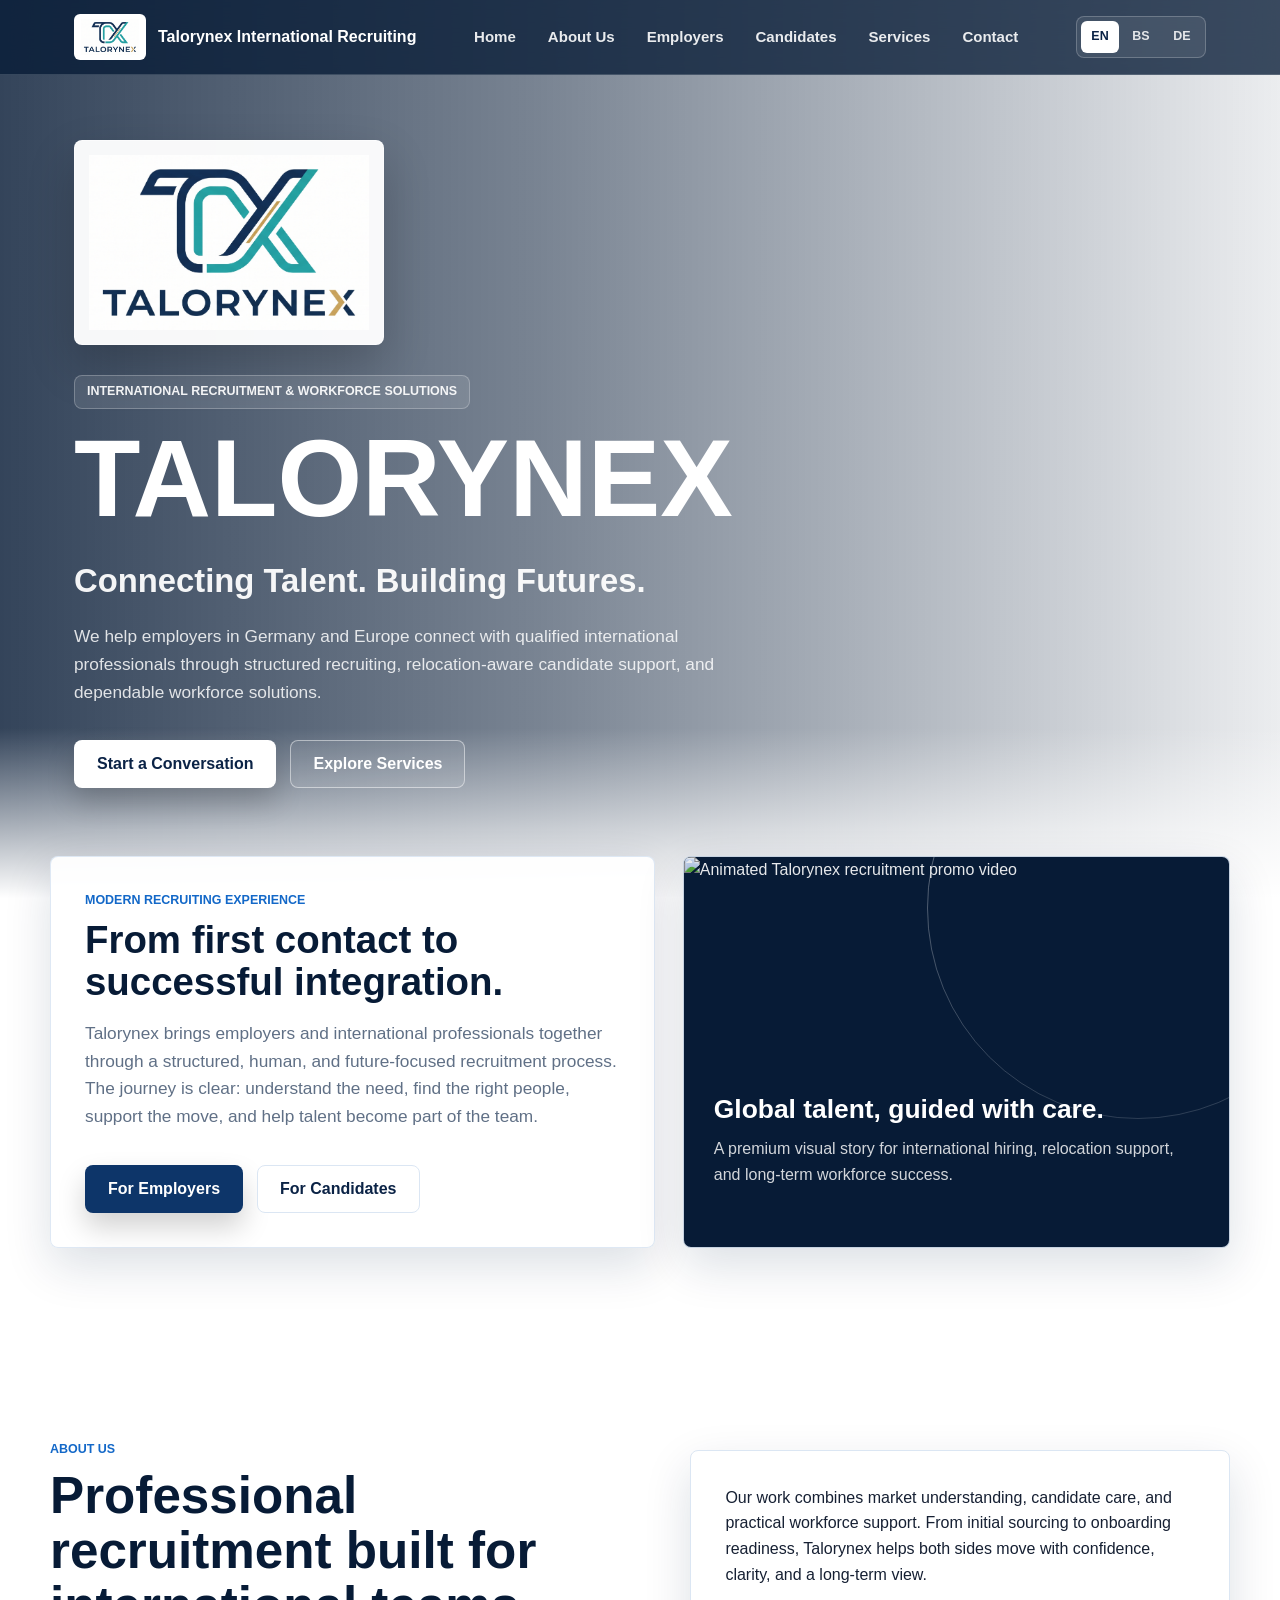
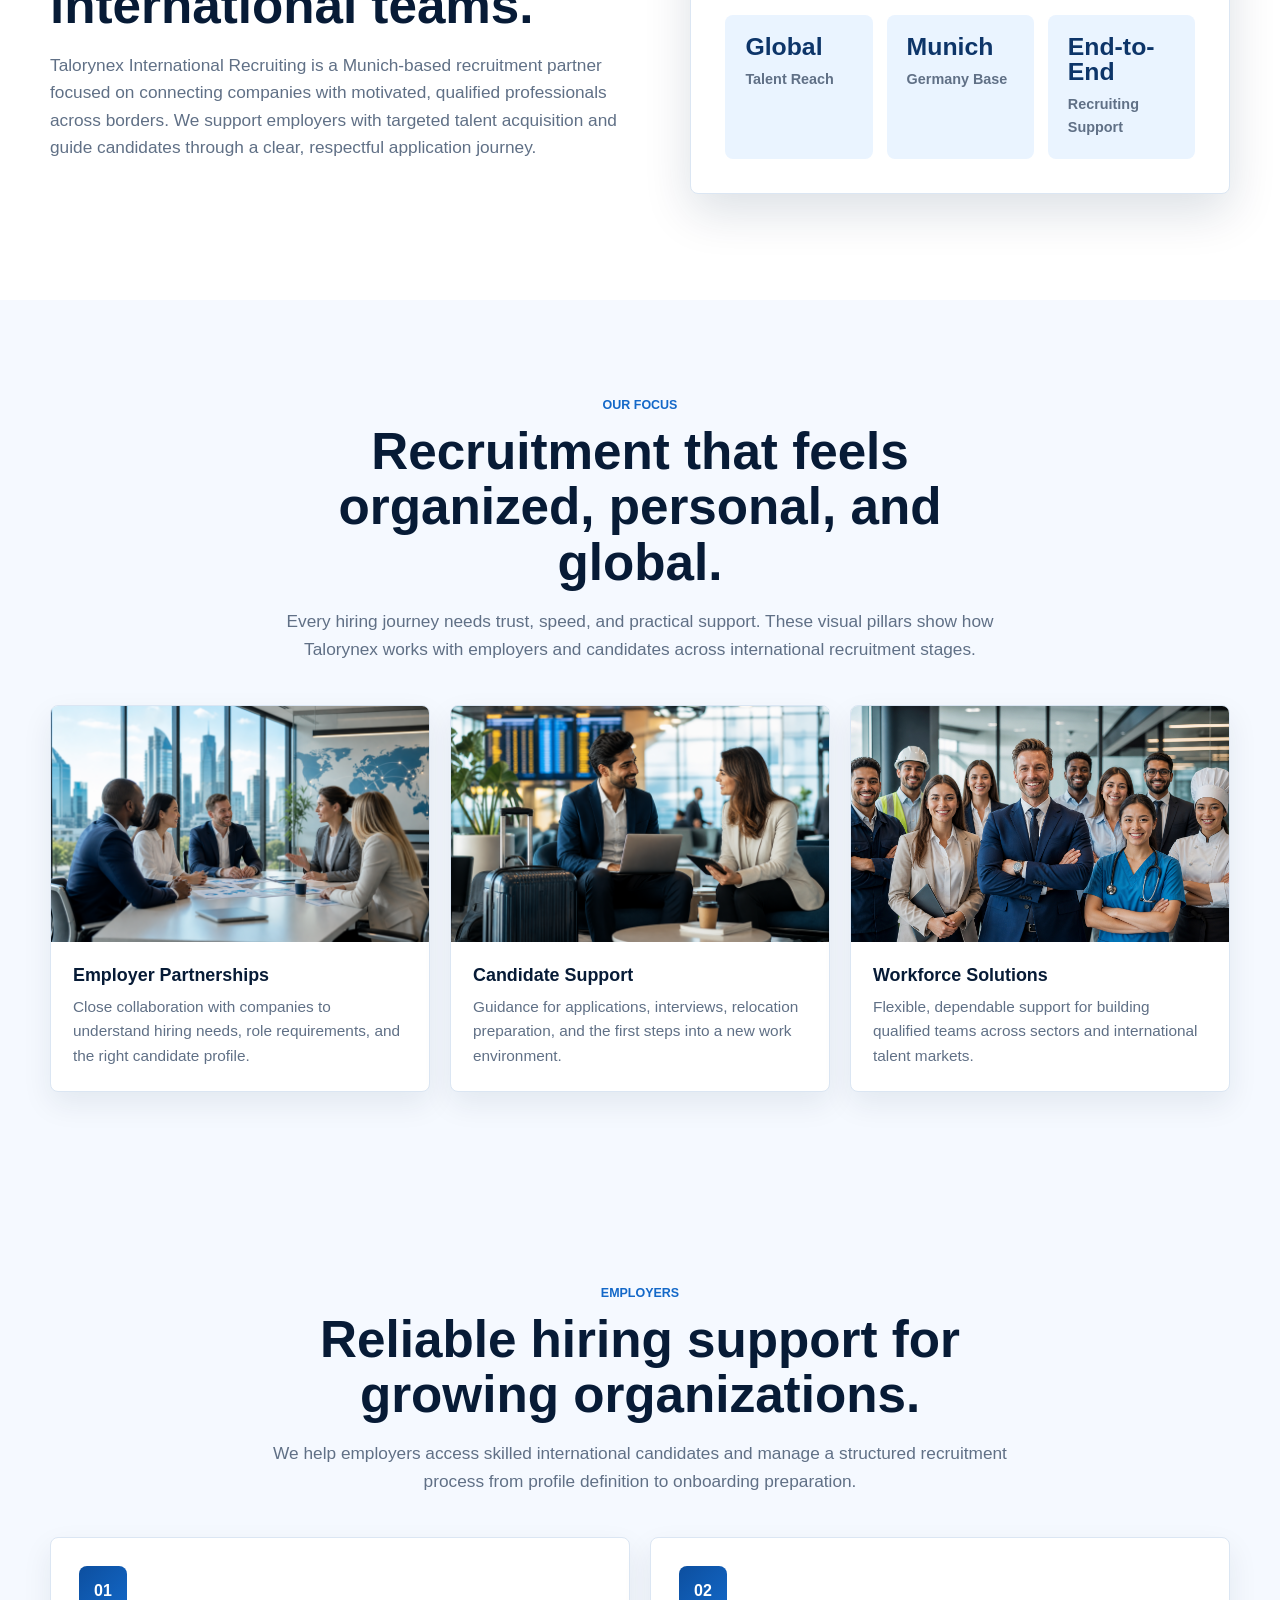
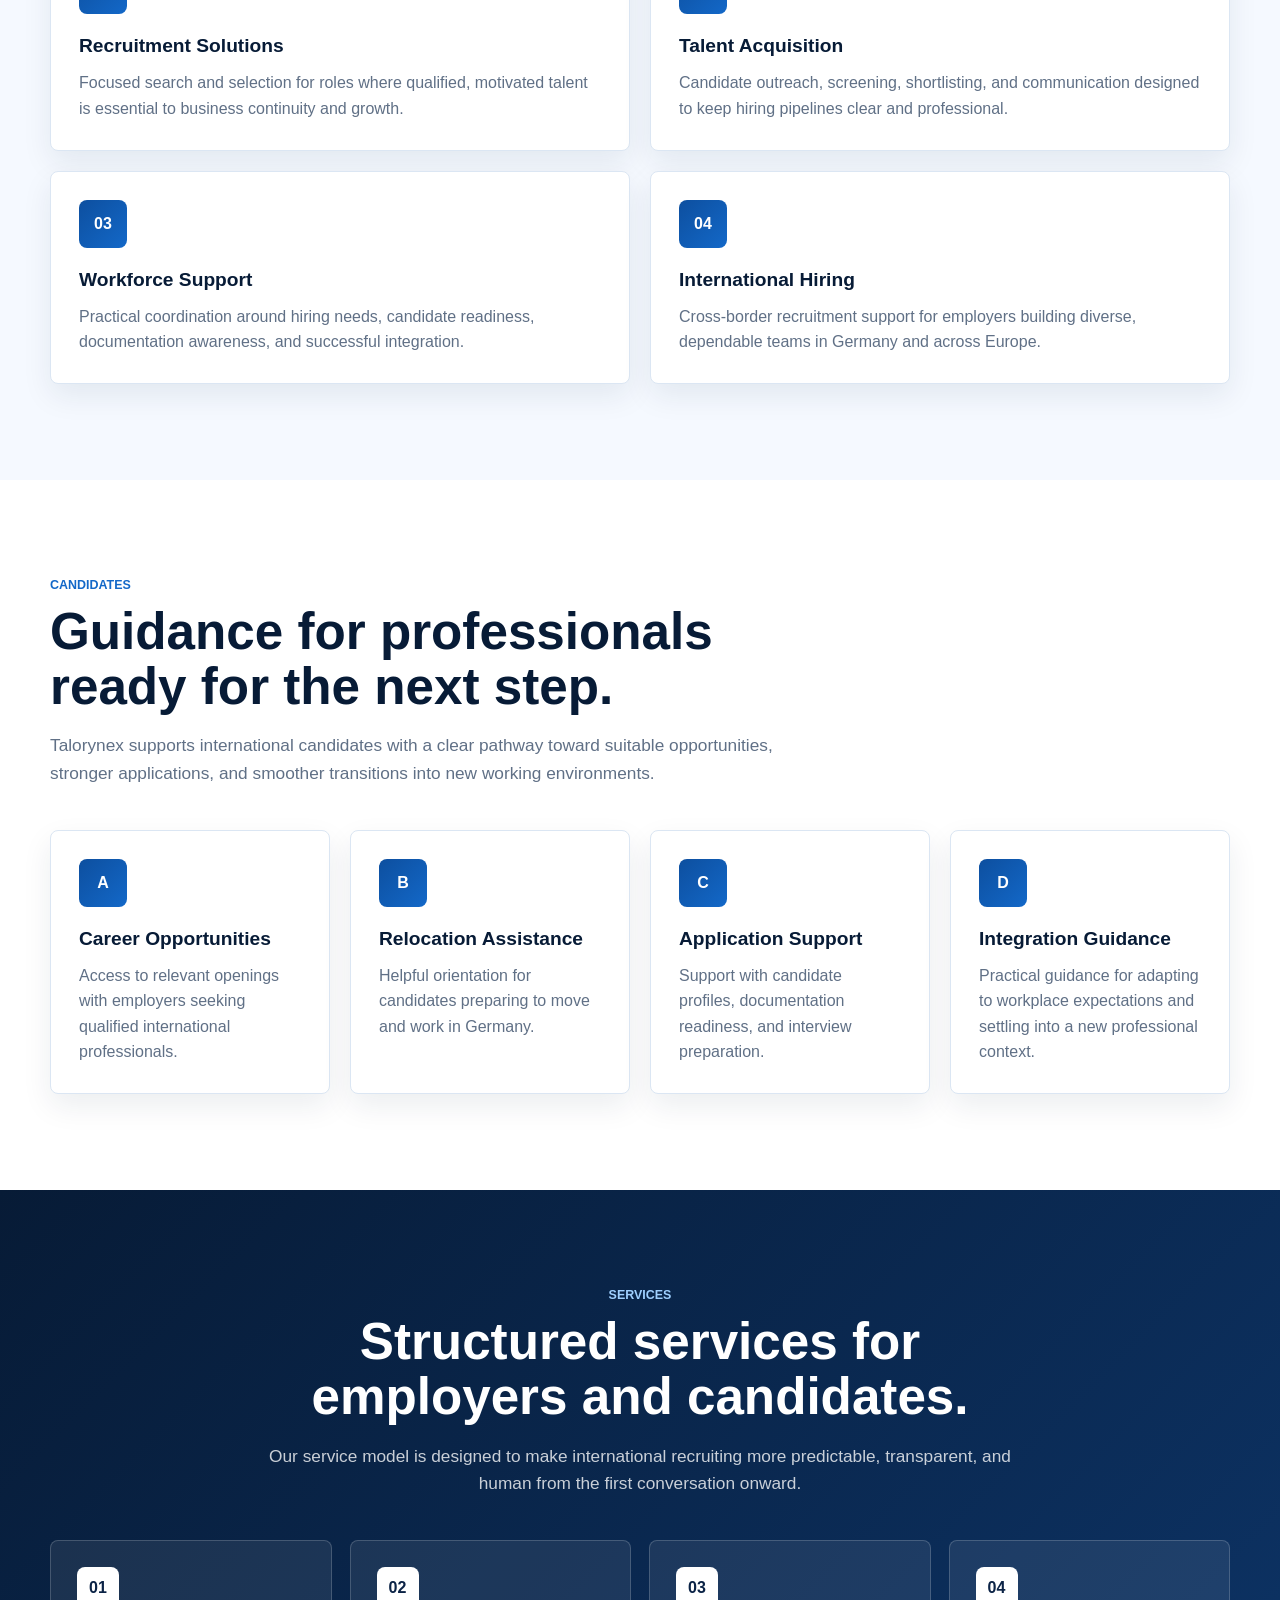
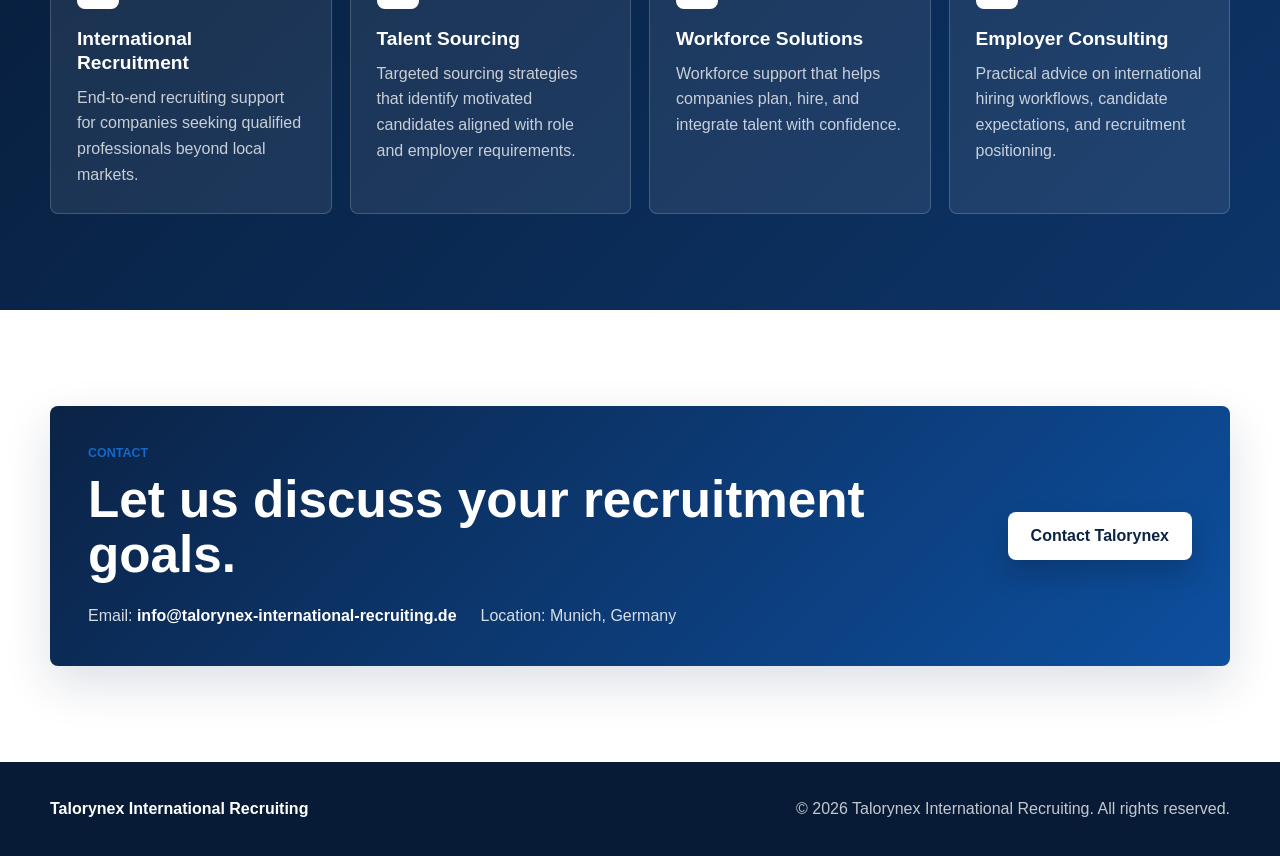
==== commit 0ced863e: "Add files via upload" ====
--- a/index.html
+++ b/index.html
@@ -422,9 +422,7 @@
       min-height: 360px;
       overflow: hidden;
       color: var(--white);
-      background:
-        linear-gradient(135deg, rgba(7, 27, 54, 0.94), rgba(13, 79, 159, 0.56)),
-        url("banner.png") center / cover no-repeat;
+      background: var(--blue-950);
     }
 
     .video-card::before,
@@ -459,6 +457,18 @@
       flex-direction: column;
       justify-content: flex-end;
       padding: 30px;
+    }
+
+    .promo-animation {
+      position: absolute;
+      inset: 0;
+      width: 100%;
+      height: 100%;
+      object-fit: cover;
+    }
+
+    .video-card .video-content {
+      background: linear-gradient(180deg, rgba(7, 27, 54, 0.08), rgba(7, 27, 54, 0.74));
     }
 
     .play-pulse {
@@ -973,8 +983,8 @@
           </div>
         </div>
         <div class="video-card" aria-label="Animated Talorynex recruitment story">
+          <img class="promo-animation" src="talorynex-promo.gif" alt="Animated Talorynex recruitment promo video">
           <div class="video-content">
-            <div class="play-pulse" aria-hidden="true"><span></span></div>
             <h3 data-i18n="film.videoTitle">Global talent, guided with care.</h3>
             <p data-i18n="film.videoCopy">A premium visual story for international hiring, relocation support, and long-term workforce success.</p>
           </div>
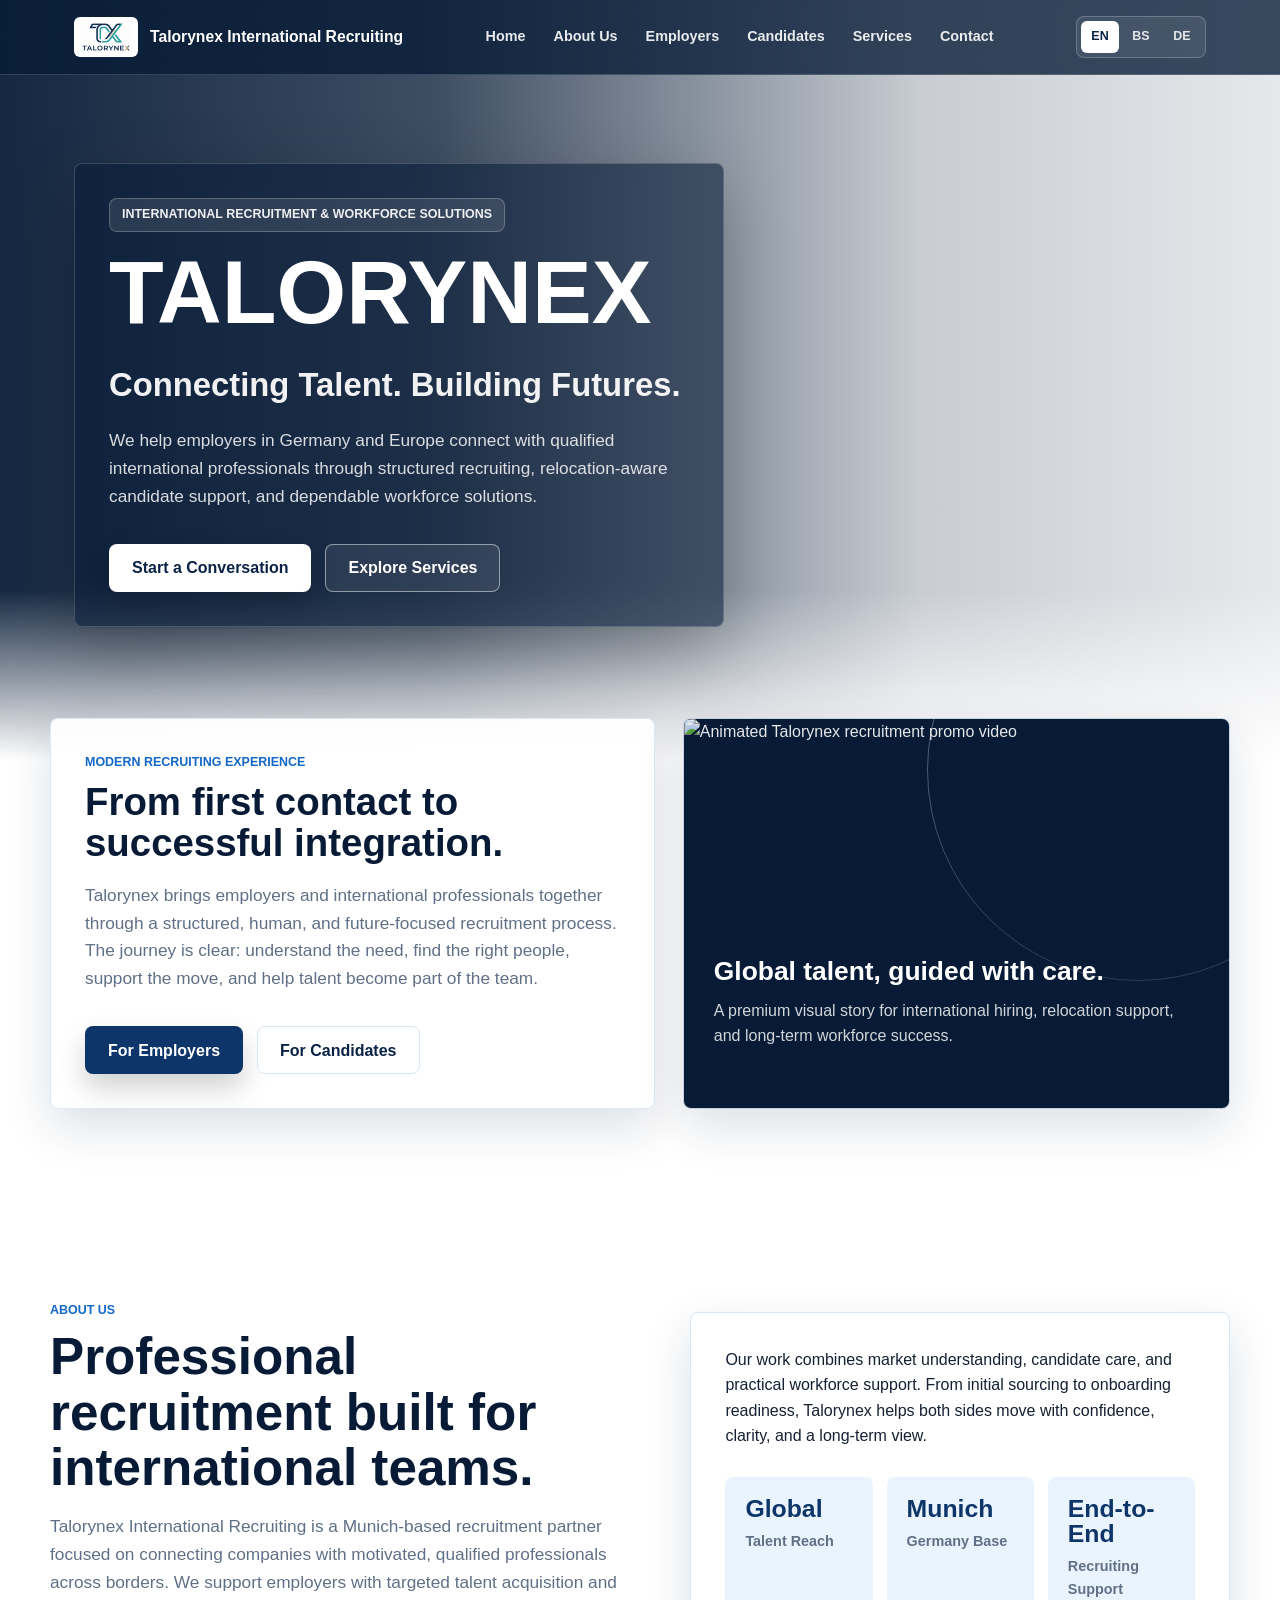
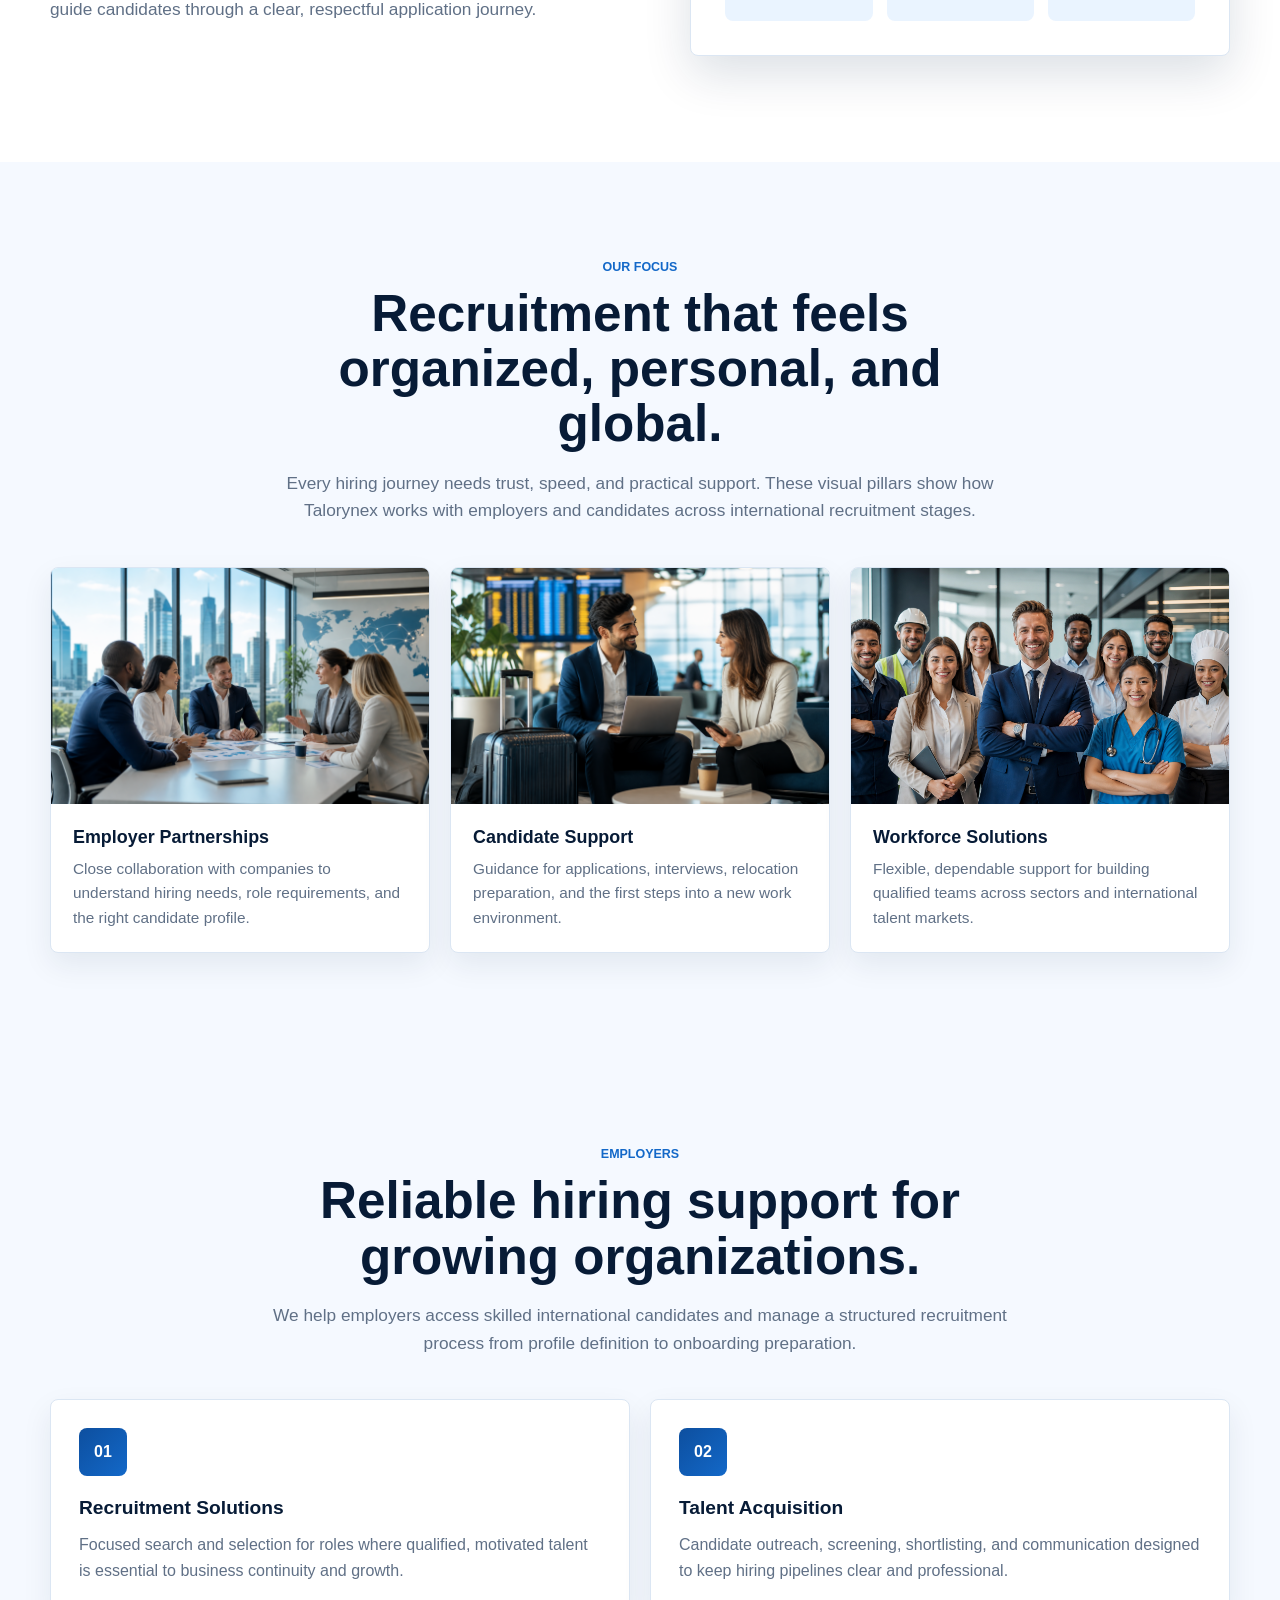
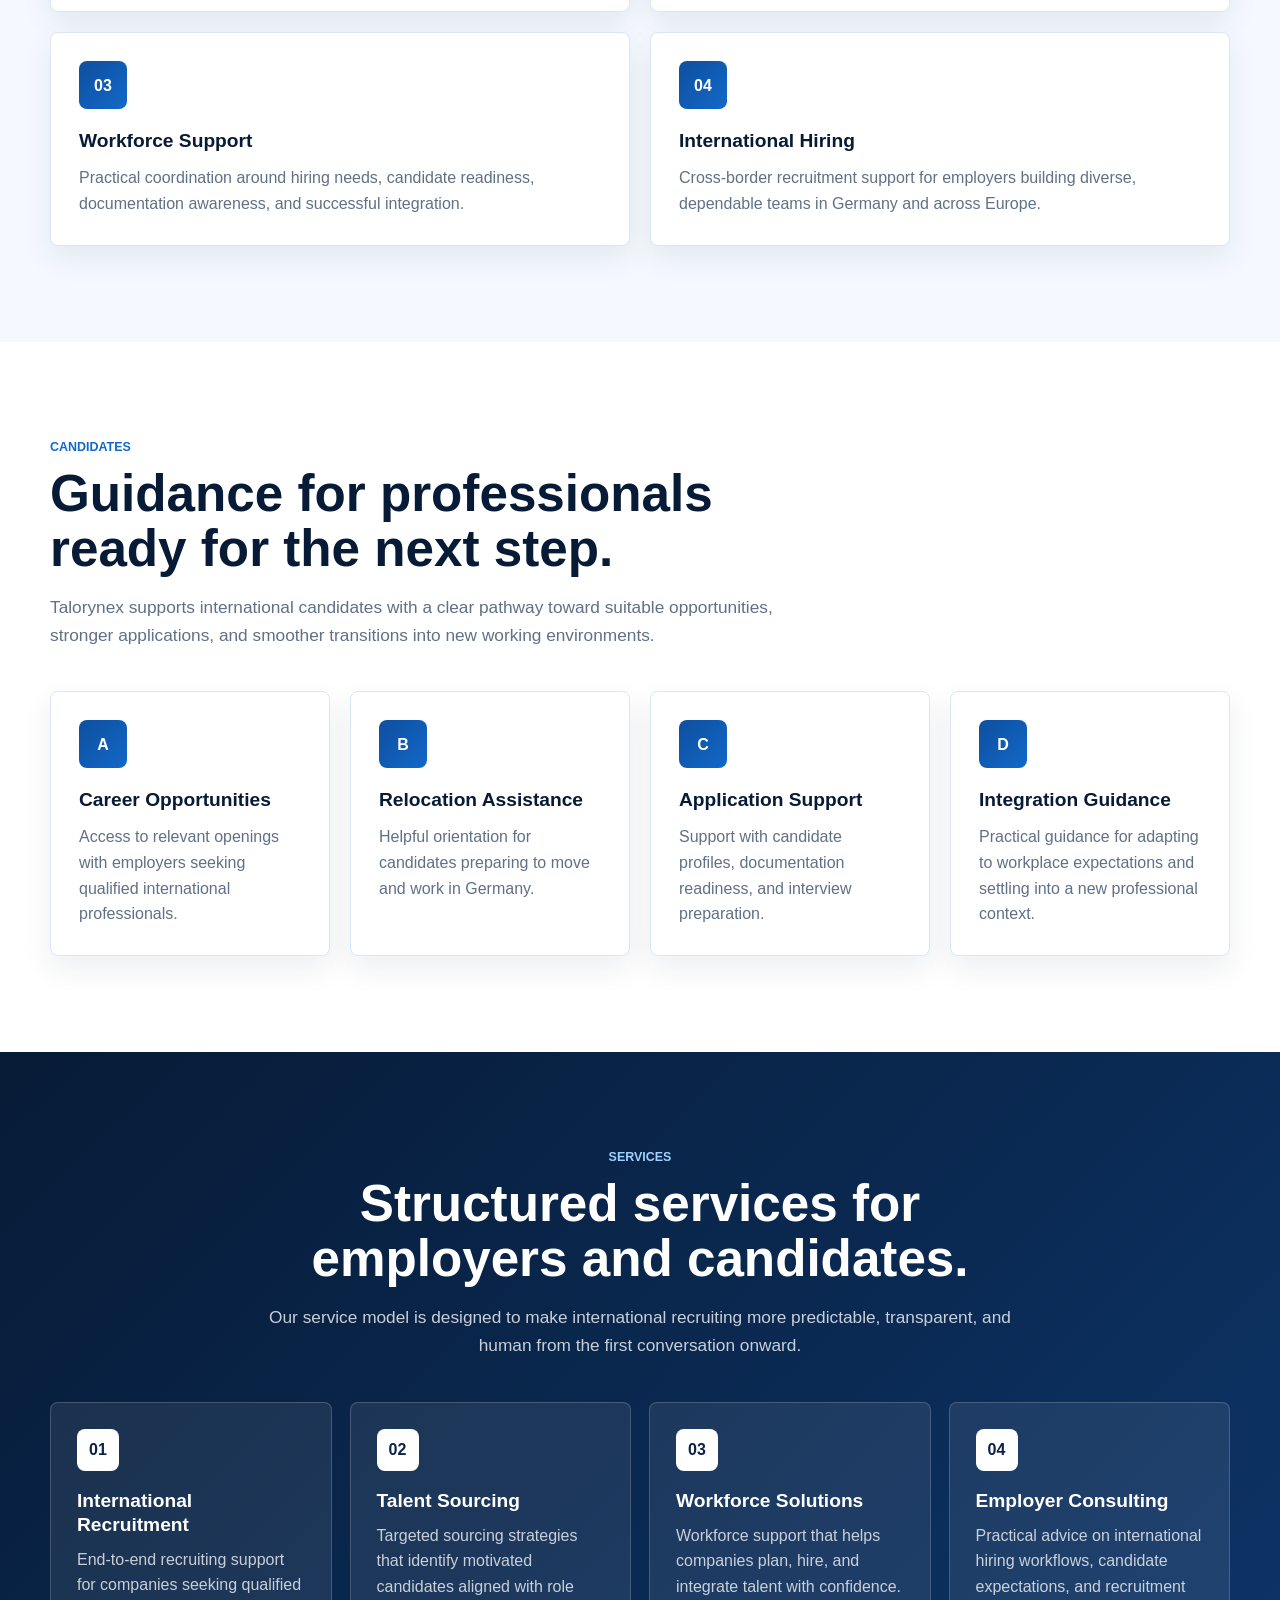
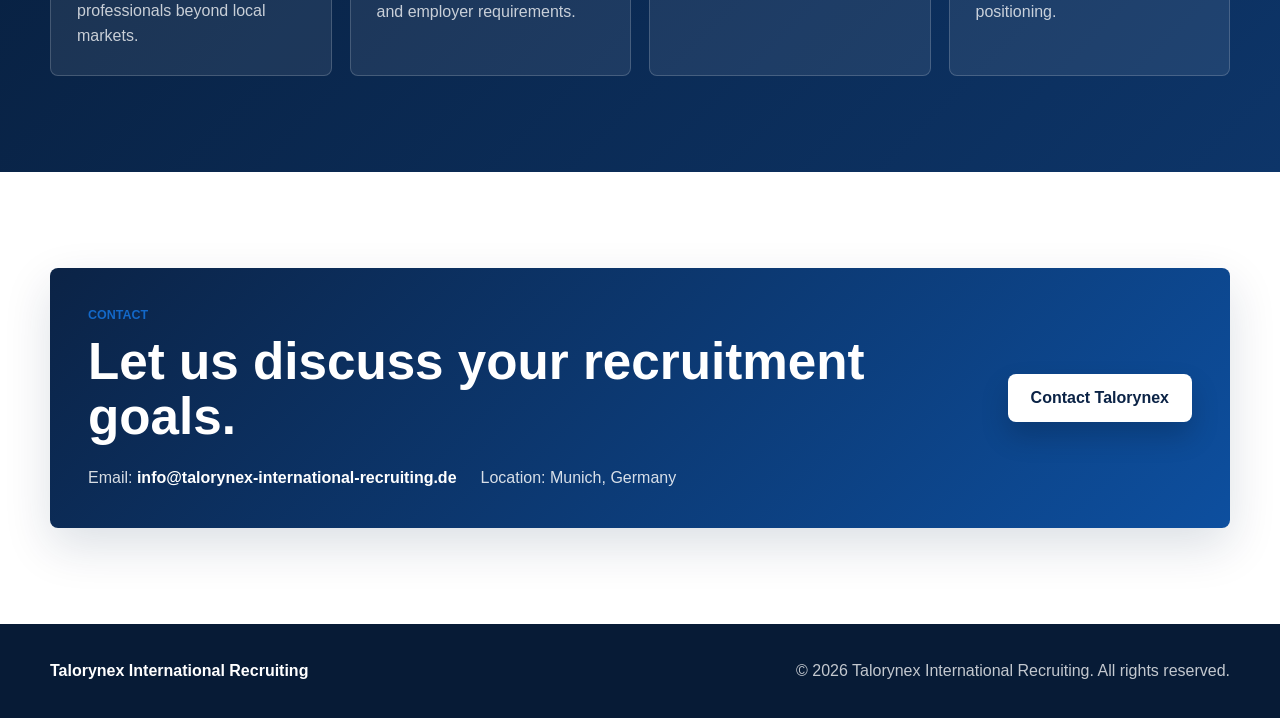
==== commit 2a637744: "Add files via upload" ====
--- a/index.html
+++ b/index.html
@@ -76,15 +76,16 @@
       gap: 12px;
       color: var(--white);
       font-weight: 800;
+      font-size: 0.98rem;
       letter-spacing: 0;
     }
 
     .brand img {
-      width: 72px;
-      height: 46px;
+      width: 64px;
+      height: 40px;
       border-radius: 6px;
       background: var(--white);
-      padding: 4px 7px;
+      padding: 4px 6px;
       object-fit: contain;
     }
 
@@ -134,10 +135,10 @@
       display: inline-flex;
       align-items: center;
       min-height: 40px;
-      padding: 0 12px;
+      padding: 0 10px;
       border-radius: var(--radius);
       color: rgba(255, 255, 255, 0.9);
-      font-size: 0.94rem;
+      font-size: 0.9rem;
       font-weight: 700;
       transition: background 180ms ease, color 180ms ease;
     }
@@ -187,14 +188,14 @@
 
     .hero {
       position: relative;
-      min-height: 92vh;
+      min-height: 760px;
       display: flex;
       align-items: center;
       overflow: hidden;
       color: var(--white);
       background:
-        linear-gradient(90deg, rgba(7, 27, 54, 0.82) 0%, rgba(7, 27, 54, 0.54) 42%, rgba(7, 27, 54, 0.08) 100%),
-        url("banner.png") 72% center / cover no-repeat;
+        linear-gradient(90deg, rgba(7, 27, 54, 0.94) 0%, rgba(7, 27, 54, 0.78) 34%, rgba(7, 27, 54, 0.22) 72%, rgba(7, 27, 54, 0.1) 100%),
+        url("banner.png") center / cover no-repeat;
     }
 
     .hero::after {
@@ -214,24 +215,18 @@
       max-width: 1180px;
       width: 100%;
       margin: 0 auto;
-      padding: 140px 24px 110px;
+      padding: 150px 24px 120px;
     }
 
     .hero-content {
-      max-width: 760px;
+      max-width: 650px;
+      padding: 34px;
+      border: 1px solid rgba(255, 255, 255, 0.18);
+      border-radius: var(--radius);
+      background: rgba(7, 27, 54, 0.58);
+      box-shadow: 0 24px 70px rgba(0, 0, 0, 0.24);
+      backdrop-filter: blur(12px);
       animation: riseIn 700ms ease both;
-    }
-
-    .hero-logo {
-      width: min(310px, 82vw);
-      height: auto;
-      margin-bottom: 30px;
-      border: 1px solid rgba(255, 255, 255, 0.5);
-      border-radius: var(--radius);
-      background: rgba(255, 255, 255, 0.96);
-      box-shadow: 0 20px 48px rgba(0, 0, 0, 0.2);
-      object-fit: contain;
-      padding: 14px;
     }
 
     .eyebrow {
@@ -250,7 +245,7 @@
 
     h1 {
       margin-top: 18px;
-      font-size: clamp(3.4rem, 9vw, 6.8rem);
+      font-size: clamp(3rem, 7vw, 5.7rem);
       line-height: 0.95;
       font-weight: 900;
       letter-spacing: 0;
@@ -864,18 +859,18 @@
       }
 
       .hero {
-        min-height: 820px;
+        min-height: 760px;
         background:
-          linear-gradient(180deg, rgba(7, 27, 54, 0.88) 0%, rgba(7, 27, 54, 0.78) 56%, rgba(7, 27, 54, 0.5) 100%),
-          url("banner.png") 68% center / cover no-repeat;
+          linear-gradient(180deg, rgba(7, 27, 54, 0.92) 0%, rgba(7, 27, 54, 0.78) 58%, rgba(7, 27, 54, 0.36) 100%),
+          url("banner.png") 64% center / cover no-repeat;
       }
 
       .hero-inner {
-        padding-top: 120px;
-      }
-
-      .hero-logo {
-        width: min(250px, 78vw);
+        padding-top: 112px;
+      }
+
+      .hero-content {
+        padding: 26px;
       }
 
       .section {
@@ -958,7 +953,6 @@
     <section class="hero" aria-label="Talorynex International Recruiting">
       <div class="hero-inner">
         <div class="hero-content">
-          <img class="hero-logo" src="logo.png" alt="Talorynex logo">
           <p class="eyebrow" data-i18n="hero.eyebrow">International Recruitment & Workforce Solutions</p>
           <h1>TALORYNEX</h1>
           <p class="hero-subtitle" data-i18n="hero.subtitle">Connecting Talent. Building Futures.</p>
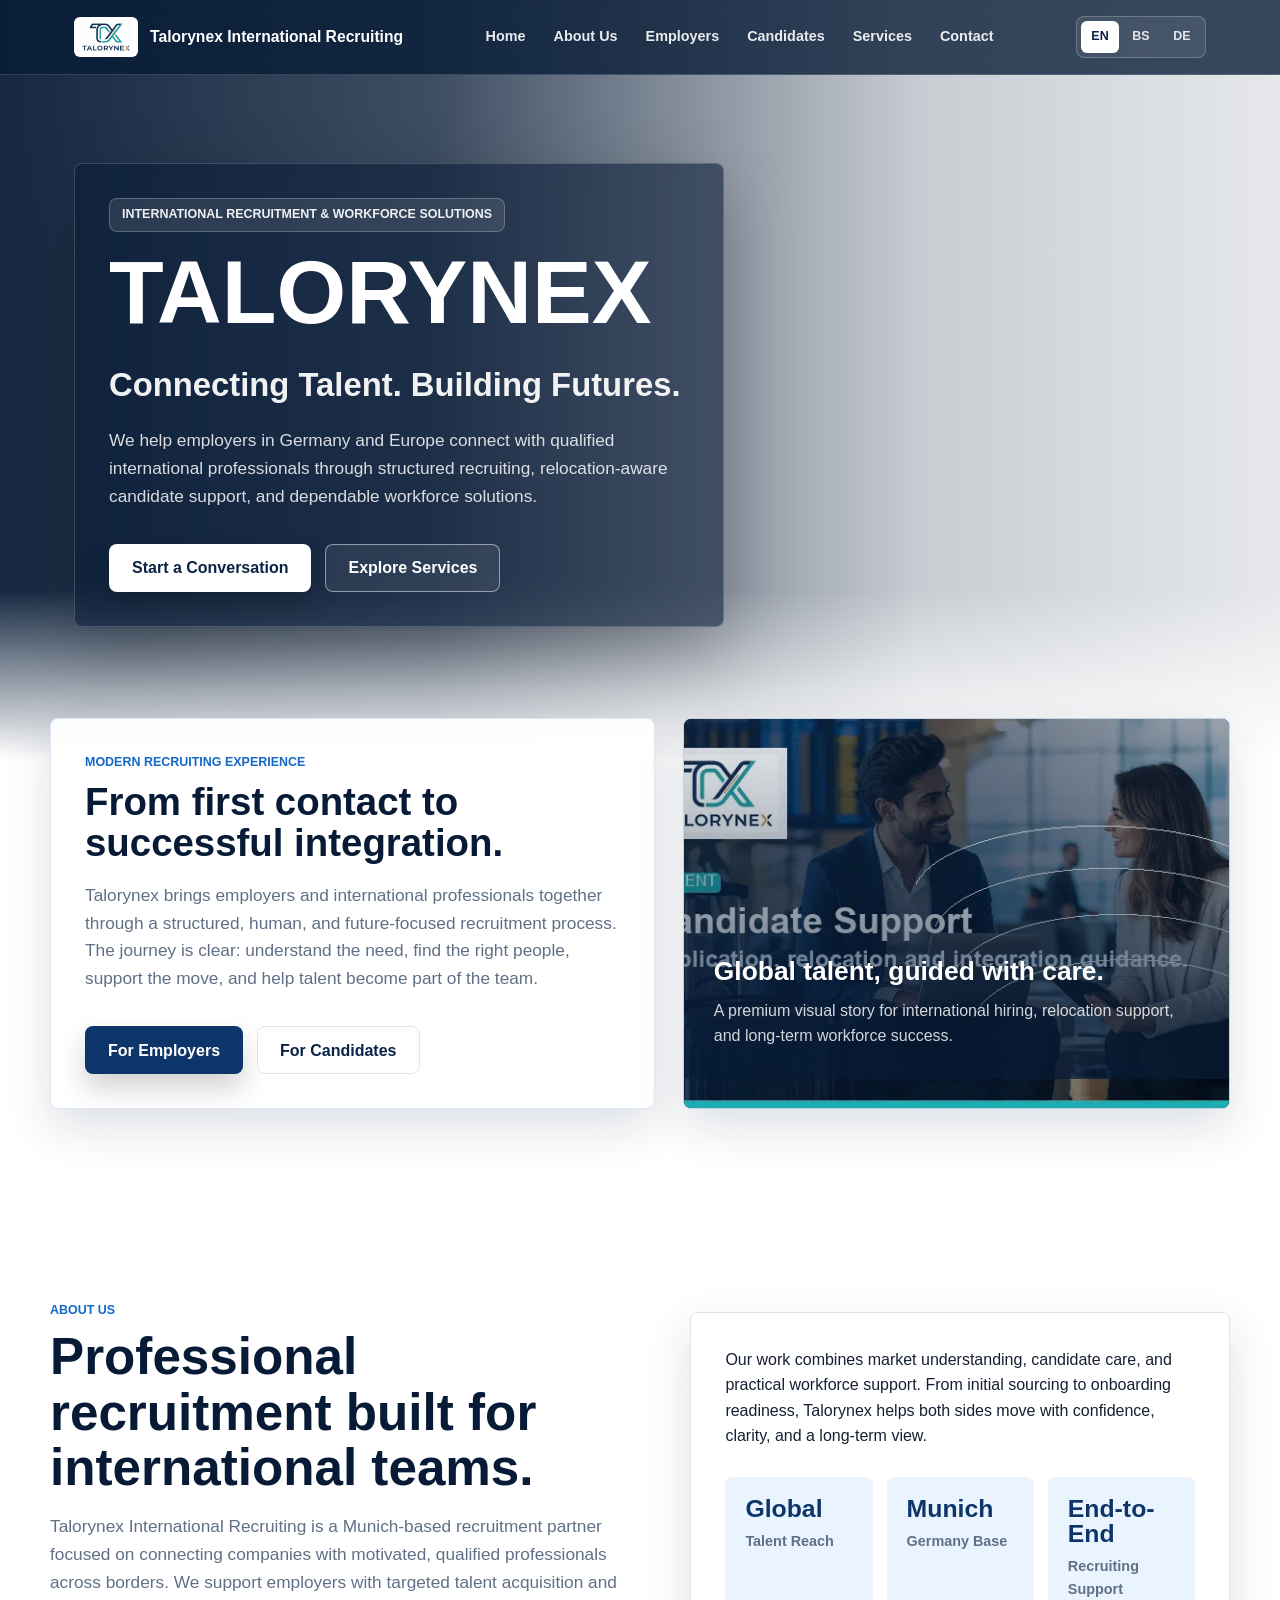
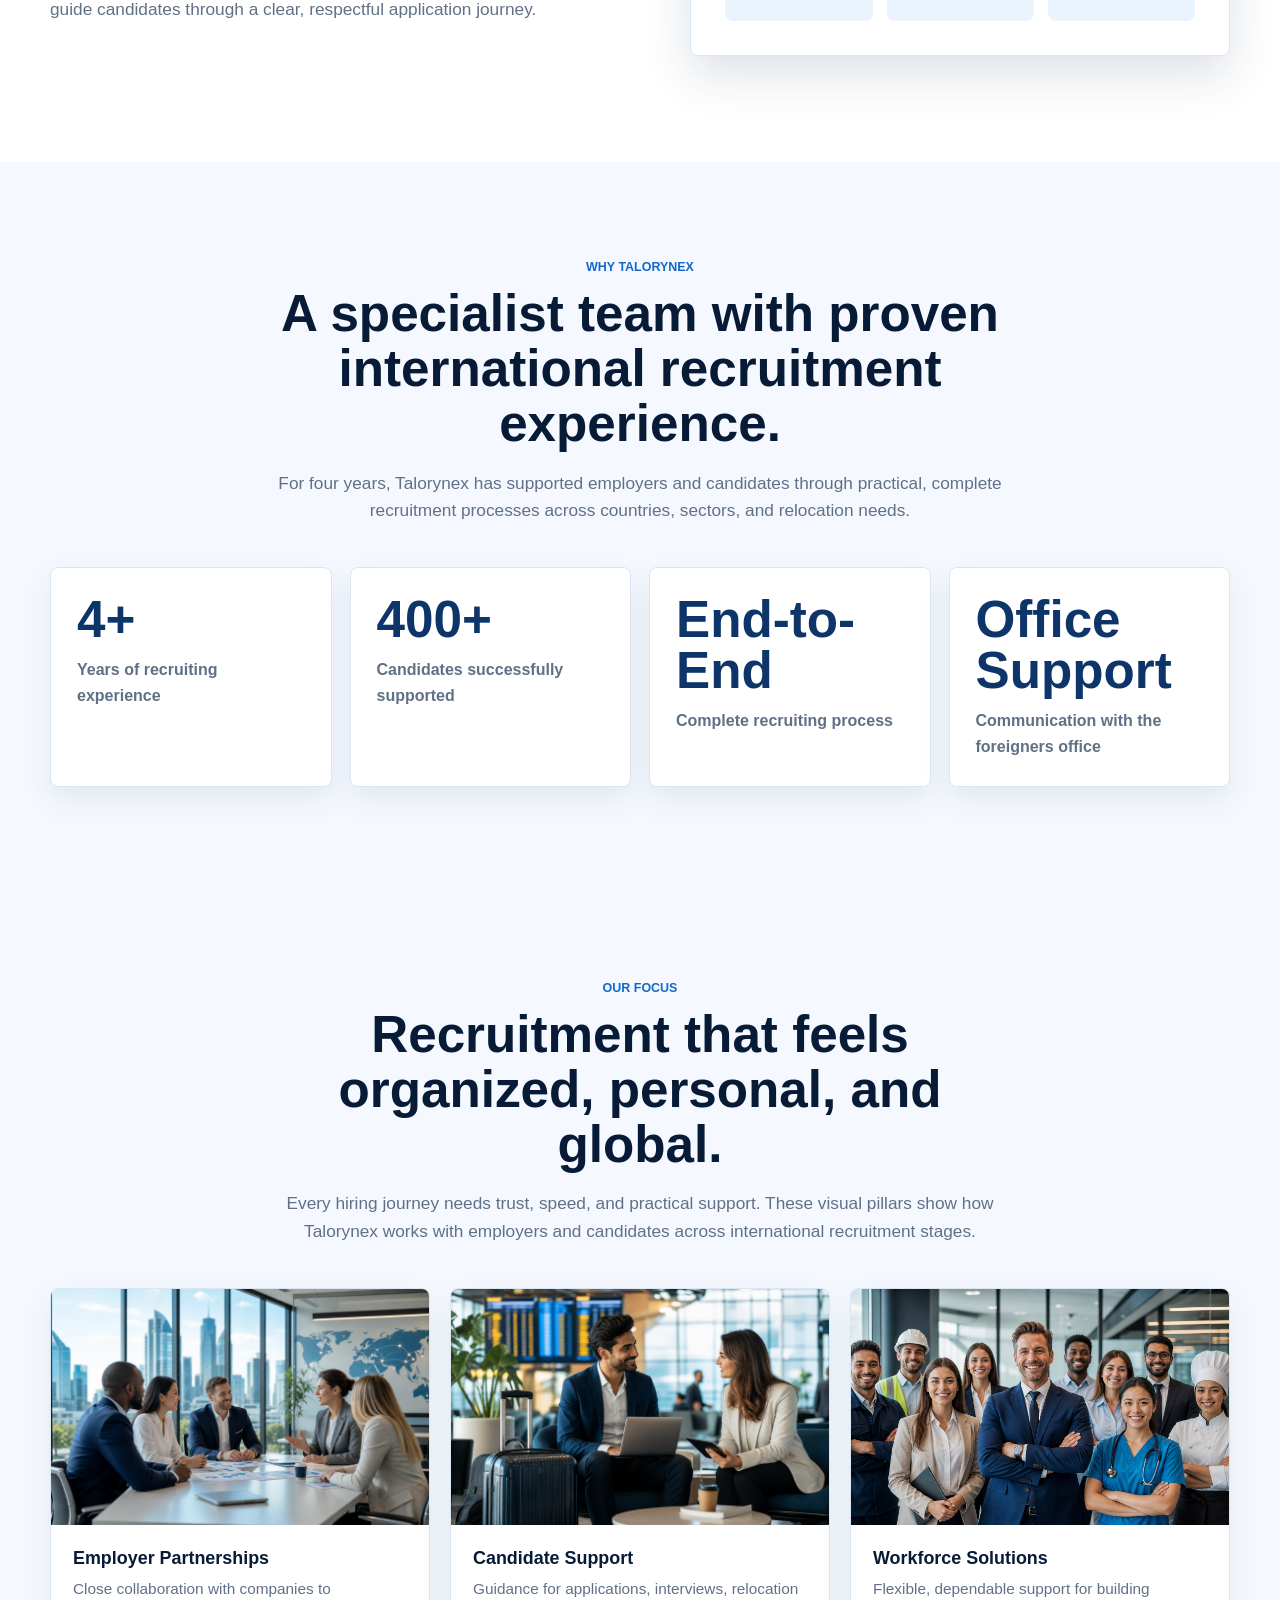
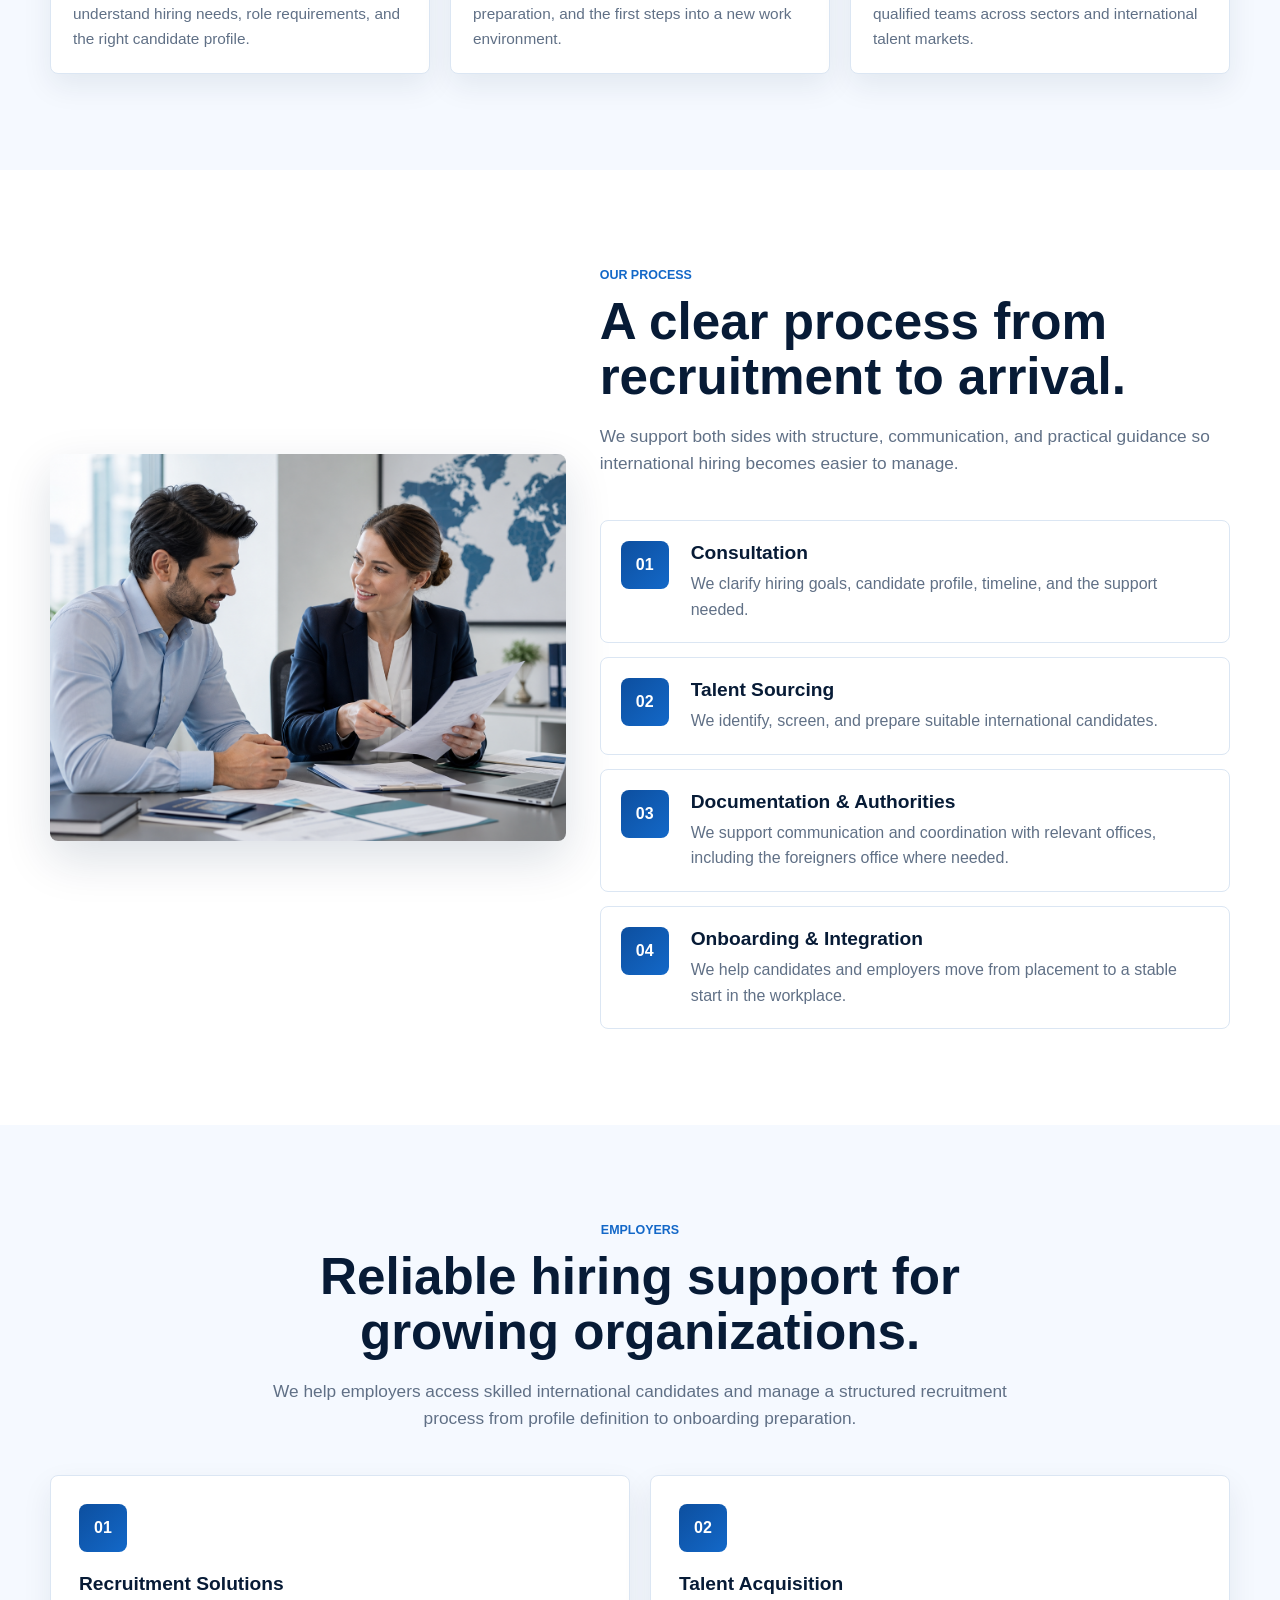
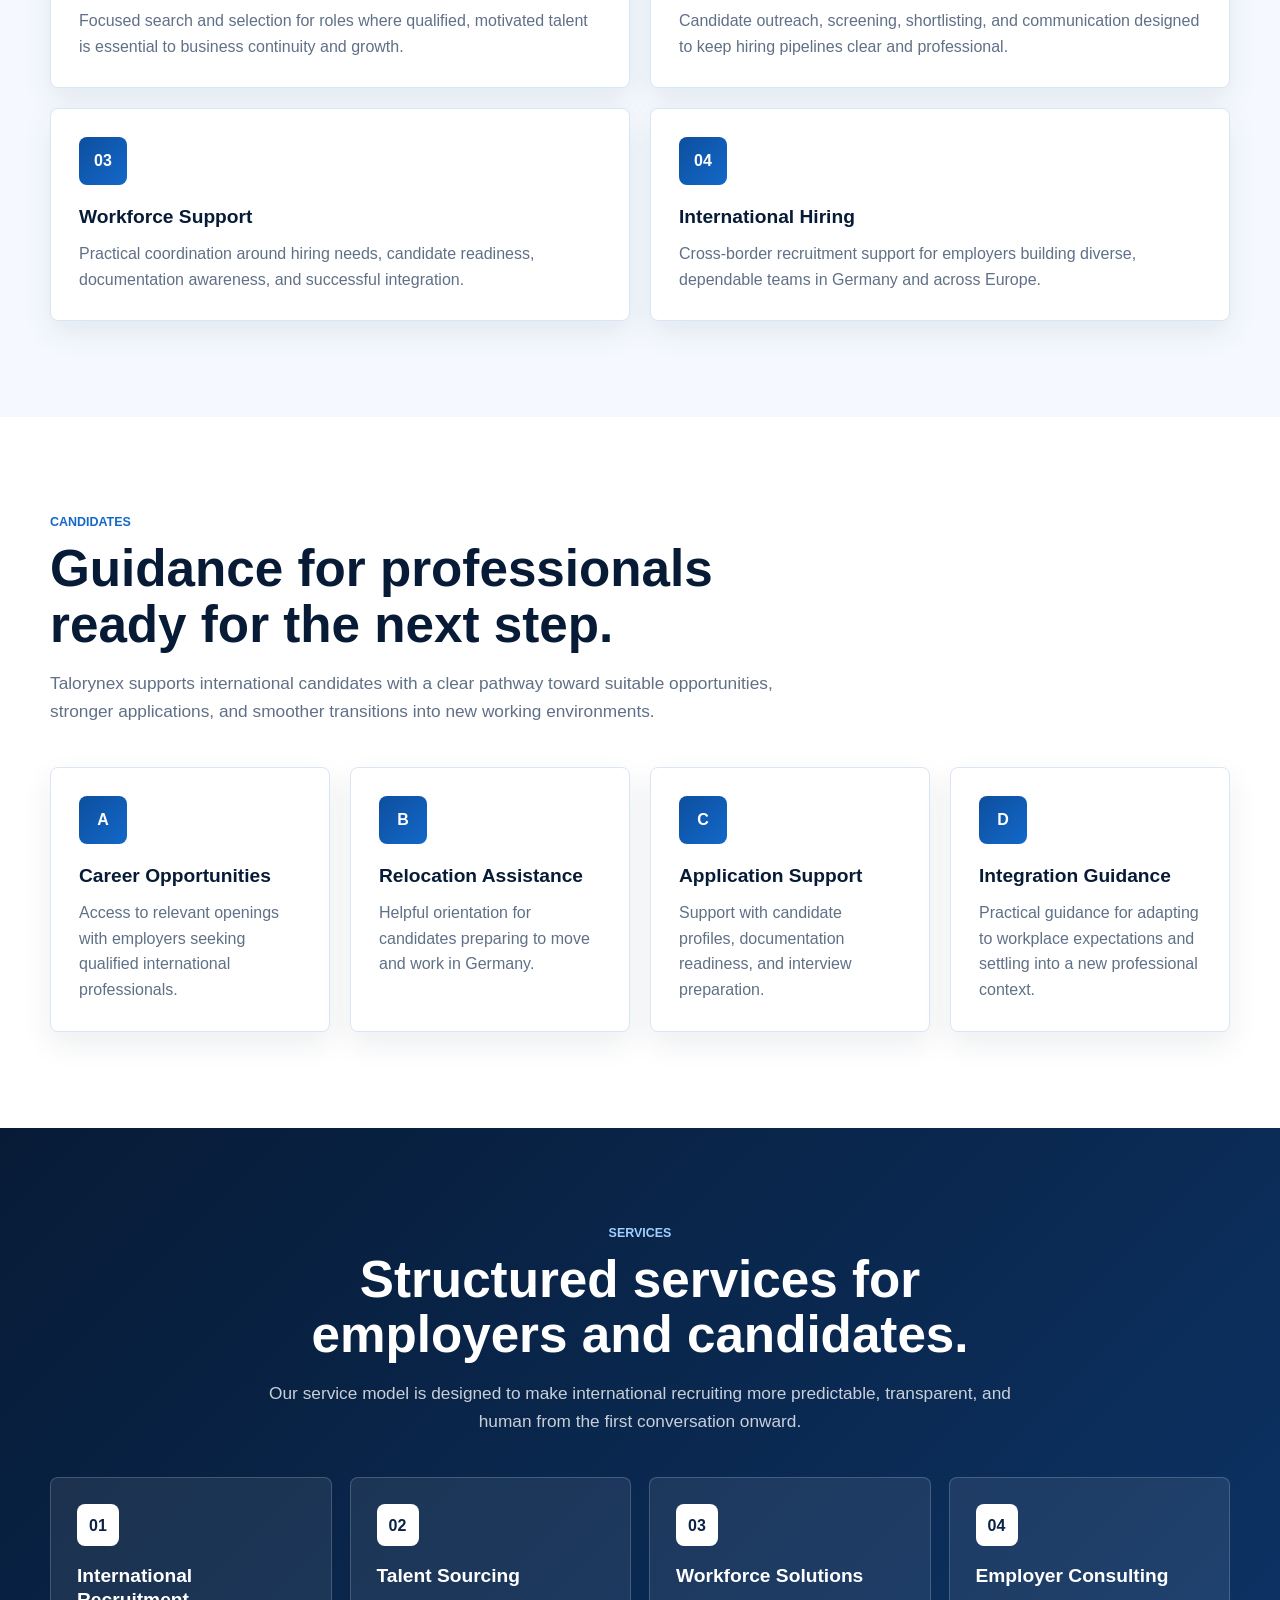
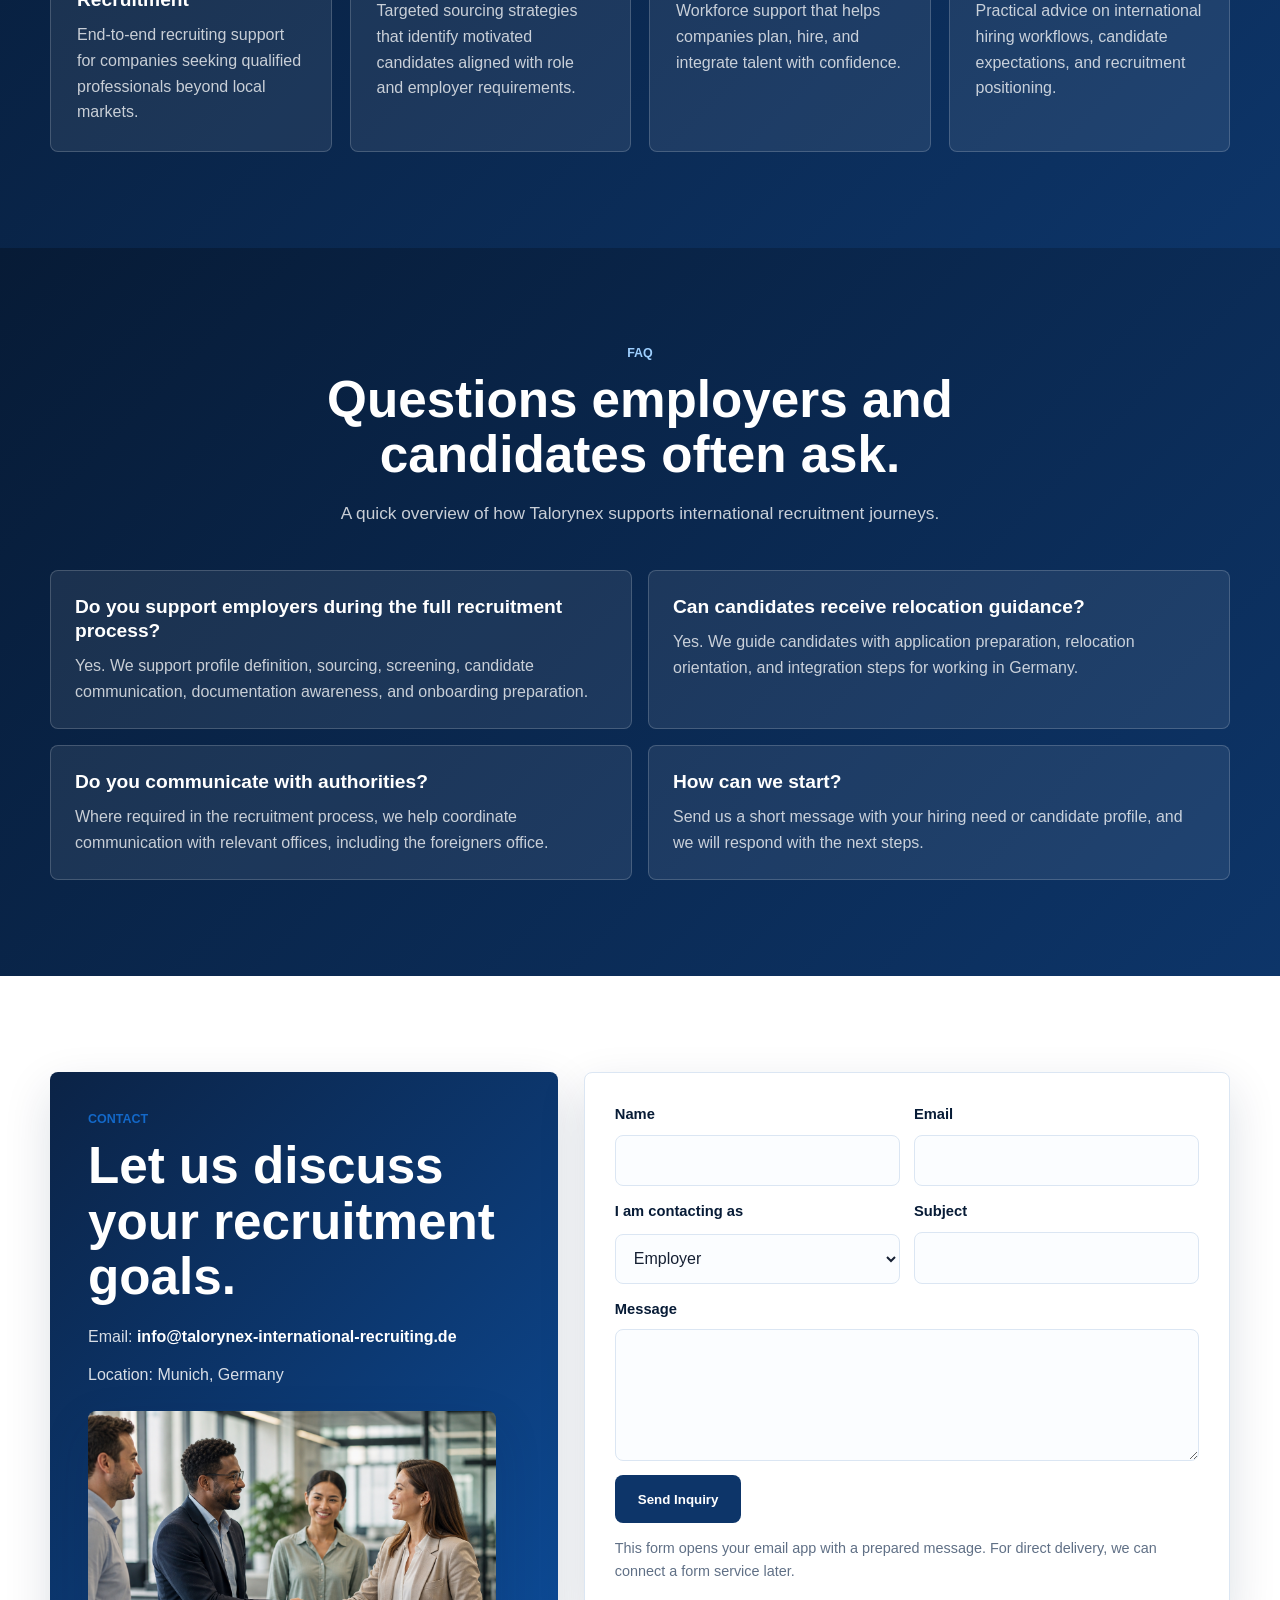
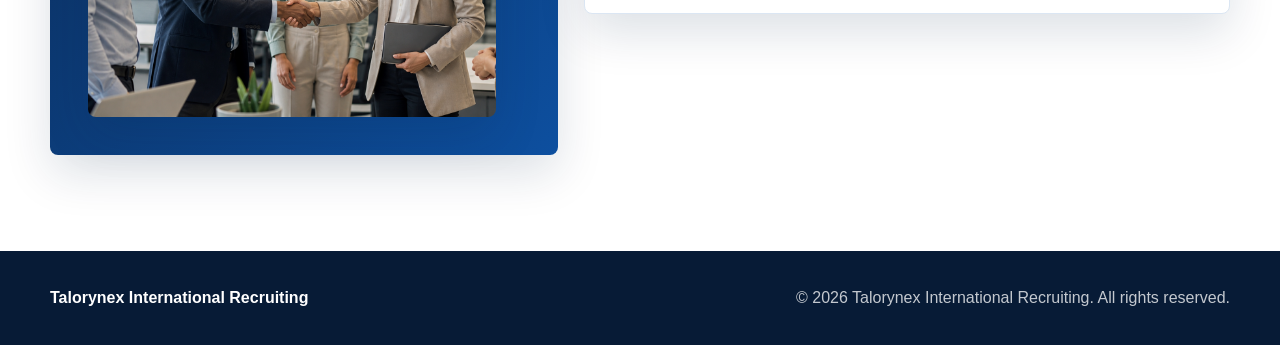
==== commit cbc0e796: "Add files via upload" ====
--- a/index.html
+++ b/index.html
@@ -539,6 +539,171 @@
       font-size: 0.96rem;
     }
 
+    .proof-grid {
+      display: grid;
+      grid-template-columns: repeat(4, 1fr);
+      gap: 18px;
+      margin-top: 34px;
+    }
+
+    .proof-card {
+      padding: 26px;
+      border: 1px solid var(--line);
+      border-radius: var(--radius);
+      background: var(--white);
+      box-shadow: 0 12px 30px rgba(8, 32, 68, 0.08);
+    }
+
+    .proof-card strong {
+      display: block;
+      color: var(--blue-800);
+      font-size: clamp(2rem, 4vw, 3.4rem);
+      line-height: 1;
+      font-weight: 900;
+    }
+
+    .proof-card span {
+      display: block;
+      margin-top: 12px;
+      color: var(--muted);
+      font-weight: 800;
+    }
+
+    .journey {
+      display: grid;
+      grid-template-columns: minmax(0, 0.9fr) minmax(0, 1.1fr);
+      gap: 34px;
+      align-items: center;
+    }
+
+    .journey-image {
+      overflow: hidden;
+      border-radius: var(--radius);
+      box-shadow: var(--shadow);
+    }
+
+    .journey-image img {
+      width: 100%;
+      aspect-ratio: 4 / 3;
+      object-fit: cover;
+    }
+
+    .timeline {
+      display: grid;
+      gap: 14px;
+    }
+
+    .timeline-item {
+      display: grid;
+      grid-template-columns: 54px 1fr;
+      gap: 16px;
+      padding: 20px;
+      border: 1px solid var(--line);
+      border-radius: var(--radius);
+      background: var(--white);
+    }
+
+    .timeline-item strong {
+      display: grid;
+      place-items: center;
+      width: 48px;
+      height: 48px;
+      border-radius: var(--radius);
+      color: var(--white);
+      background: linear-gradient(135deg, var(--blue-700), var(--blue-600));
+    }
+
+    .timeline-item p {
+      margin-top: 6px;
+      color: var(--muted);
+    }
+
+    .faq-grid {
+      display: grid;
+      grid-template-columns: repeat(2, 1fr);
+      gap: 16px;
+    }
+
+    .faq-item {
+      padding: 24px;
+      border: 1px solid rgba(255, 255, 255, 0.18);
+      border-radius: var(--radius);
+      background: rgba(255, 255, 255, 0.08);
+    }
+
+    .faq-item h3 {
+      color: var(--white);
+    }
+
+    .faq-item p {
+      margin-top: 10px;
+      color: rgba(255, 255, 255, 0.76);
+    }
+
+    .contact-layout {
+      display: grid;
+      grid-template-columns: minmax(0, 0.88fr) minmax(320px, 1.12fr);
+      gap: 26px;
+      align-items: start;
+    }
+
+    .contact-form {
+      display: grid;
+      gap: 14px;
+      padding: 30px;
+      border: 1px solid var(--line);
+      border-radius: var(--radius);
+      background: var(--white);
+      box-shadow: var(--shadow);
+    }
+
+    .form-row {
+      display: grid;
+      grid-template-columns: repeat(2, 1fr);
+      gap: 14px;
+    }
+
+    .form-field {
+      display: grid;
+      gap: 8px;
+    }
+
+    .form-field label {
+      color: var(--blue-950);
+      font-weight: 800;
+      font-size: 0.92rem;
+    }
+
+    .form-field input,
+    .form-field select,
+    .form-field textarea {
+      width: 100%;
+      min-height: 48px;
+      padding: 12px 14px;
+      border: 1px solid var(--line);
+      border-radius: var(--radius);
+      color: var(--ink);
+      background: #fbfdff;
+      font: inherit;
+    }
+
+    .form-field textarea {
+      min-height: 132px;
+      resize: vertical;
+    }
+
+    .contact-form .btn {
+      width: fit-content;
+      background: var(--blue-800);
+      color: var(--white);
+      cursor: pointer;
+    }
+
+    .form-note {
+      color: var(--muted);
+      font-size: 0.9rem;
+    }
+
     .split {
       display: grid;
       grid-template-columns: minmax(0, 1.05fr) minmax(300px, 0.95fr);
@@ -807,8 +972,16 @@
 
       .grid,
       .media-strip,
+      .proof-grid,
+      .journey,
+      .contact-layout,
       .process {
         grid-template-columns: repeat(2, 1fr);
+      }
+
+      .journey,
+      .contact-layout {
+        grid-template-columns: 1fr;
       }
 
       .contact-card {
@@ -879,6 +1052,9 @@
 
       .stats,
       .media-strip,
+      .proof-grid,
+      .faq-grid,
+      .form-row,
       .grid,
       .grid.two,
       .process {
@@ -977,7 +1153,7 @@
           </div>
         </div>
         <div class="video-card" aria-label="Animated Talorynex recruitment story">
-          <img class="promo-animation" src="talorynex-promo.gif" alt="Animated Talorynex recruitment promo video">
+          <img class="promo-animation" src="talorynex-promo.webp" alt="Animated Talorynex recruitment promo video">
           <div class="video-content">
             <h3 data-i18n="film.videoTitle">Global talent, guided with care.</h3>
             <p data-i18n="film.videoCopy">A premium visual story for international hiring, relocation support, and long-term workforce success.</p>
@@ -1008,6 +1184,34 @@
               <strong data-i18n="about.statThreeValue">End-to-End</strong>
               <span data-i18n="about.statThreeLabel">Recruiting Support</span>
             </div>
+          </div>
+        </div>
+      </div>
+    </section>
+
+    <section class="section section-soft" aria-label="Why Talorynex">
+      <div class="container">
+        <div class="section-heading center">
+          <p class="section-kicker" data-i18n="why.kicker">Why Talorynex</p>
+          <h2 data-i18n="why.title">A specialist team with proven international recruitment experience.</h2>
+          <p class="lead" data-i18n="why.copy">For four years, Talorynex has supported employers and candidates through practical, complete recruitment processes across countries, sectors, and relocation needs.</p>
+        </div>
+        <div class="proof-grid">
+          <div class="proof-card">
+            <strong data-i18n="why.statOneValue">4+</strong>
+            <span data-i18n="why.statOneLabel">Years of recruiting experience</span>
+          </div>
+          <div class="proof-card">
+            <strong data-i18n="why.statTwoValue">400+</strong>
+            <span data-i18n="why.statTwoLabel">Candidates successfully supported</span>
+          </div>
+          <div class="proof-card">
+            <strong data-i18n="why.statThreeValue">End-to-End</strong>
+            <span data-i18n="why.statThreeLabel">Complete recruiting process</span>
+          </div>
+          <div class="proof-card">
+            <strong data-i18n="why.statFourValue">Office Support</strong>
+            <span data-i18n="why.statFourLabel">Communication with the foreigners office</span>
           </div>
         </div>
       </div>
@@ -1046,6 +1250,51 @@
       </div>
     </section>
 
+    <section class="section" aria-label="Recruitment process">
+      <div class="container journey">
+        <div class="journey-image">
+          <img src="documentation-support.png" alt="Recruitment consultant supporting documentation and relocation process">
+        </div>
+        <div>
+          <div class="section-heading">
+            <p class="section-kicker" data-i18n="journey.kicker">Our Process</p>
+            <h2 data-i18n="journey.title">A clear process from recruitment to arrival.</h2>
+            <p class="lead" data-i18n="journey.copy">We support both sides with structure, communication, and practical guidance so international hiring becomes easier to manage.</p>
+          </div>
+          <div class="timeline">
+            <article class="timeline-item">
+              <strong>01</strong>
+              <div>
+                <h3 data-i18n="journey.stepOneTitle">Consultation</h3>
+                <p data-i18n="journey.stepOneCopy">We clarify hiring goals, candidate profile, timeline, and the support needed.</p>
+              </div>
+            </article>
+            <article class="timeline-item">
+              <strong>02</strong>
+              <div>
+                <h3 data-i18n="journey.stepTwoTitle">Talent Sourcing</h3>
+                <p data-i18n="journey.stepTwoCopy">We identify, screen, and prepare suitable international candidates.</p>
+              </div>
+            </article>
+            <article class="timeline-item">
+              <strong>03</strong>
+              <div>
+                <h3 data-i18n="journey.stepThreeTitle">Documentation & Authorities</h3>
+                <p data-i18n="journey.stepThreeCopy">We support communication and coordination with relevant offices, including the foreigners office where needed.</p>
+              </div>
+            </article>
+            <article class="timeline-item">
+              <strong>04</strong>
+              <div>
+                <h3 data-i18n="journey.stepFourTitle">Onboarding & Integration</h3>
+                <p data-i18n="journey.stepFourCopy">We help candidates and employers move from placement to a stable start in the workplace.</p>
+              </div>
+            </article>
+          </div>
+        </div>
+      </div>
+    </section>
+
     <section class="section section-soft" id="employers">
       <div class="container">
         <div class="section-heading center">
@@ -1138,18 +1387,82 @@
       </div>
     </section>
 
+    <section class="section section-dark" aria-label="Frequently asked questions">
+      <div class="container">
+        <div class="section-heading center">
+          <p class="section-kicker" data-i18n="faq.kicker">FAQ</p>
+          <h2 data-i18n="faq.title">Questions employers and candidates often ask.</h2>
+          <p class="lead" data-i18n="faq.copy">A quick overview of how Talorynex supports international recruitment journeys.</p>
+        </div>
+        <div class="faq-grid">
+          <article class="faq-item">
+            <h3 data-i18n="faq.oneQuestion">Do you support employers during the full recruitment process?</h3>
+            <p data-i18n="faq.oneAnswer">Yes. We support profile definition, sourcing, screening, candidate communication, documentation awareness, and onboarding preparation.</p>
+          </article>
+          <article class="faq-item">
+            <h3 data-i18n="faq.twoQuestion">Can candidates receive relocation guidance?</h3>
+            <p data-i18n="faq.twoAnswer">Yes. We guide candidates with application preparation, relocation orientation, and integration steps for working in Germany.</p>
+          </article>
+          <article class="faq-item">
+            <h3 data-i18n="faq.threeQuestion">Do you communicate with authorities?</h3>
+            <p data-i18n="faq.threeAnswer">Where required in the recruitment process, we help coordinate communication with relevant offices, including the foreigners office.</p>
+          </article>
+          <article class="faq-item">
+            <h3 data-i18n="faq.fourQuestion">How can we start?</h3>
+            <p data-i18n="faq.fourAnswer">Send us a short message with your hiring need or candidate profile, and we will respond with the next steps.</p>
+          </article>
+        </div>
+      </div>
+    </section>
+
     <section class="section" id="contact">
       <div class="container">
-        <div class="contact-card">
-          <div>
+        <div class="contact-layout">
+          <div class="contact-card">
+            <div>
             <p class="section-kicker" data-i18n="contact.kicker">Contact</p>
             <h2 data-i18n="contact.title">Let us discuss your recruitment goals.</h2>
             <ul class="contact-list">
               <li><span data-i18n="contact.emailLabel">Email:</span> <a href="mailto:info@talorynex-international-recruiting.de">info@talorynex-international-recruiting.de</a></li>
               <li data-i18n="contact.location">Location: Munich, Germany</li>
             </ul>
+              <div class="journey-image" style="margin-top: 24px;">
+                <img src="onboarding-integration.png" alt="International employee onboarding and workplace integration">
+              </div>
+            </div>
           </div>
-          <a class="btn btn-primary" href="mailto:info@talorynex-international-recruiting.de" data-i18n="contact.cta">Contact Talorynex</a>
+          <form class="contact-form" id="contact-form">
+            <div class="form-row">
+              <div class="form-field">
+                <label for="contact-name" data-i18n="form.name">Name</label>
+                <input id="contact-name" name="name" type="text" autocomplete="name" required>
+              </div>
+              <div class="form-field">
+                <label for="contact-email" data-i18n="form.email">Email</label>
+                <input id="contact-email" name="email" type="email" autocomplete="email" required>
+              </div>
+            </div>
+            <div class="form-row">
+              <div class="form-field">
+                <label for="contact-type" data-i18n="form.type">I am contacting as</label>
+                <select id="contact-type" name="type">
+                  <option data-i18n="form.typeEmployer">Employer</option>
+                  <option data-i18n="form.typeCandidate">Candidate</option>
+                  <option data-i18n="form.typeOther">Other</option>
+                </select>
+              </div>
+              <div class="form-field">
+                <label for="contact-subject" data-i18n="form.subject">Subject</label>
+                <input id="contact-subject" name="subject" type="text" required>
+              </div>
+            </div>
+            <div class="form-field">
+              <label for="contact-message" data-i18n="form.message">Message</label>
+              <textarea id="contact-message" name="message" required></textarea>
+            </div>
+            <button class="btn" type="submit" data-i18n="form.submit">Send Inquiry</button>
+            <p class="form-note" data-i18n="form.note">This form opens your email app with a prepared message. For direct delivery, we can connect a form service later.</p>
+          </form>
         </div>
       </div>
     </section>
@@ -1195,6 +1508,17 @@
         "about.statTwoLabel": "Germany Base",
         "about.statThreeValue": "End-to-End",
         "about.statThreeLabel": "Recruiting Support",
+        "why.kicker": "Why Talorynex",
+        "why.title": "A specialist team with proven international recruitment experience.",
+        "why.copy": "For four years, Talorynex has supported employers and candidates through practical, complete recruitment processes across countries, sectors, and relocation needs.",
+        "why.statOneValue": "4+",
+        "why.statOneLabel": "Years of recruiting experience",
+        "why.statTwoValue": "400+",
+        "why.statTwoLabel": "Candidates successfully supported",
+        "why.statThreeValue": "End-to-End",
+        "why.statThreeLabel": "Complete recruiting process",
+        "why.statFourValue": "Office Support",
+        "why.statFourLabel": "Communication with the foreigners office",
         "focus.kicker": "Our Focus",
         "focus.title": "Recruitment that feels organized, personal, and global.",
         "focus.copy": "Every hiring journey needs trust, speed, and practical support. These visual pillars show how Talorynex works with employers and candidates across international recruitment stages.",
@@ -1204,6 +1528,17 @@
         "focus.cardTwoCopy": "Guidance for applications, interviews, relocation preparation, and the first steps into a new work environment.",
         "focus.cardThreeTitle": "Workforce Solutions",
         "focus.cardThreeCopy": "Flexible, dependable support for building qualified teams across sectors and international talent markets.",
+        "journey.kicker": "Our Process",
+        "journey.title": "A clear process from recruitment to arrival.",
+        "journey.copy": "We support both sides with structure, communication, and practical guidance so international hiring becomes easier to manage.",
+        "journey.stepOneTitle": "Consultation",
+        "journey.stepOneCopy": "We clarify hiring goals, candidate profile, timeline, and the support needed.",
+        "journey.stepTwoTitle": "Talent Sourcing",
+        "journey.stepTwoCopy": "We identify, screen, and prepare suitable international candidates.",
+        "journey.stepThreeTitle": "Documentation & Authorities",
+        "journey.stepThreeCopy": "We support communication and coordination with relevant offices, including the foreigners office where needed.",
+        "journey.stepFourTitle": "Onboarding & Integration",
+        "journey.stepFourCopy": "We help candidates and employers move from placement to a stable start in the workplace.",
         "employers.kicker": "Employers",
         "employers.title": "Reliable hiring support for growing organizations.",
         "employers.copy": "We help employers access skilled international candidates and manage a structured recruitment process from profile definition to onboarding preparation.",
@@ -1237,11 +1572,32 @@
         "services.cardThreeCopy": "Workforce support that helps companies plan, hire, and integrate talent with confidence.",
         "services.cardFourTitle": "Employer Consulting",
         "services.cardFourCopy": "Practical advice on international hiring workflows, candidate expectations, and recruitment positioning.",
+        "faq.kicker": "FAQ",
+        "faq.title": "Questions employers and candidates often ask.",
+        "faq.copy": "A quick overview of how Talorynex supports international recruitment journeys.",
+        "faq.oneQuestion": "Do you support employers during the full recruitment process?",
+        "faq.oneAnswer": "Yes. We support profile definition, sourcing, screening, candidate communication, documentation awareness, and onboarding preparation.",
+        "faq.twoQuestion": "Can candidates receive relocation guidance?",
+        "faq.twoAnswer": "Yes. We guide candidates with application preparation, relocation orientation, and integration steps for working in Germany.",
+        "faq.threeQuestion": "Do you communicate with authorities?",
+        "faq.threeAnswer": "Where required in the recruitment process, we help coordinate communication with relevant offices, including the foreigners office.",
+        "faq.fourQuestion": "How can we start?",
+        "faq.fourAnswer": "Send us a short message with your hiring need or candidate profile, and we will respond with the next steps.",
         "contact.kicker": "Contact",
         "contact.title": "Let us discuss your recruitment goals.",
         "contact.emailLabel": "Email:",
         "contact.location": "Location: Munich, Germany",
         "contact.cta": "Contact Talorynex",
+        "form.name": "Name",
+        "form.email": "Email",
+        "form.type": "I am contacting as",
+        "form.typeEmployer": "Employer",
+        "form.typeCandidate": "Candidate",
+        "form.typeOther": "Other",
+        "form.subject": "Subject",
+        "form.message": "Message",
+        "form.submit": "Send Inquiry",
+        "form.note": "This form opens your email app with a prepared message. For direct delivery, we can connect a form service later.",
         "footer.rights": "© 2026 Talorynex International Recruiting. All rights reserved."
       },
       bs: {
@@ -1275,6 +1631,17 @@
         "about.statTwoLabel": "Baza u Njemačkoj",
         "about.statThreeValue": "Kompletno",
         "about.statThreeLabel": "Podrška regrutaciji",
+        "why.kicker": "Zašto Talorynex",
+        "why.title": "Tim stručnjaka sa dokazanim iskustvom u međunarodnoj regrutaciji.",
+        "why.copy": "Već 4 godine Talorynex podržava poslodavce i kandidate kroz praktične i kompletne procese regrutacije iz različitih zemalja, sektora i potreba preseljenja.",
+        "why.statOneValue": "4+",
+        "why.statOneLabel": "Godine iskustva u regrutaciji",
+        "why.statTwoValue": "400+",
+        "why.statTwoLabel": "Uspješno podržanih kandidata",
+        "why.statThreeValue": "Kompletno",
+        "why.statThreeLabel": "Cjelokupan proces regrutacije",
+        "why.statFourValue": "Podrška uredima",
+        "why.statFourLabel": "Komunikacija sa uredom za strance",
         "focus.kicker": "Naš fokus",
         "focus.title": "Regrutacija koja je organizovana, lična i globalna.",
         "focus.copy": "Svaki proces zapošljavanja traži povjerenje, brzinu i praktičnu podršku. Ovi vizuelni segmenti pokazuju kako Talorynex radi sa poslodavcima i kandidatima kroz faze međunarodne regrutacije.",
@@ -1284,6 +1651,17 @@
         "focus.cardTwoCopy": "Podrška za prijave, intervjue, pripremu za preseljenje i prve korake u novom radnom okruženju.",
         "focus.cardThreeTitle": "Rješenja za radnu snagu",
         "focus.cardThreeCopy": "Fleksibilna i pouzdana podrška za izgradnju kvalifikovanih timova u različitim sektorima i međunarodnim tržištima rada.",
+        "journey.kicker": "Naš proces",
+        "journey.title": "Jasan proces od regrutacije do dolaska.",
+        "journey.copy": "Objema stranama pružamo strukturu, komunikaciju i praktične smjernice kako bi međunarodno zapošljavanje bilo lakše za upravljanje.",
+        "journey.stepOneTitle": "Konsultacija",
+        "journey.stepOneCopy": "Razjašnjavamo ciljeve zapošljavanja, profil kandidata, rokove i potrebnu podršku.",
+        "journey.stepTwoTitle": "Pronalazak talenata",
+        "journey.stepTwoCopy": "Identifikujemo, provjeravamo i pripremamo odgovarajuće međunarodne kandidate.",
+        "journey.stepThreeTitle": "Dokumentacija i institucije",
+        "journey.stepThreeCopy": "Podržavamo komunikaciju i koordinaciju sa relevantnim uredima, uključujući ured za strance kada je potrebno.",
+        "journey.stepFourTitle": "Onboarding i integracija",
+        "journey.stepFourCopy": "Pomažemo kandidatima i poslodavcima da od zapošljavanja dođu do stabilnog početka na radnom mjestu.",
         "employers.kicker": "Poslodavci",
         "employers.title": "Pouzdana podrška zapošljavanju za kompanije koje rastu.",
         "employers.copy": "Pomažemo poslodavcima da dođu do kvalifikovanih međunarodnih kandidata i vode strukturiran proces regrutacije od definisanja profila do pripreme za onboarding.",
@@ -1317,11 +1695,32 @@
         "services.cardThreeCopy": "Podrška radnoj snazi koja pomaže kompanijama da planiraju, zaposle i integrišu talente sa sigurnošću.",
         "services.cardFourTitle": "Konsalting za poslodavce",
         "services.cardFourCopy": "Praktični savjeti o međunarodnim procesima zapošljavanja, očekivanjima kandidata i pozicioniranju ponude.",
+        "faq.kicker": "FAQ",
+        "faq.title": "Pitanja koja poslodavci i kandidati često postavljaju.",
+        "faq.copy": "Kratak pregled kako Talorynex podržava međunarodne procese regrutacije.",
+        "faq.oneQuestion": "Da li podržavate poslodavce kroz cijeli proces regrutacije?",
+        "faq.oneAnswer": "Da. Podržavamo definisanje profila, sourcing, selekciju, komunikaciju sa kandidatima, pregled dokumentacije i pripremu za onboarding.",
+        "faq.twoQuestion": "Mogu li kandidati dobiti pomoć oko preseljenja?",
+        "faq.twoAnswer": "Da. Kandidate vodimo kroz pripremu prijave, orijentaciju za preseljenje i integracijske korake za rad u Njemačkoj.",
+        "faq.threeQuestion": "Da li komunicirate sa institucijama?",
+        "faq.threeAnswer": "Kada je potrebno u procesu regrutacije, pomažemo u koordinaciji komunikacije sa relevantnim uredima, uključujući ured za strance.",
+        "faq.fourQuestion": "Kako možemo početi?",
+        "faq.fourAnswer": "Pošaljite nam kratku poruku sa potrebom zapošljavanja ili profilom kandidata, a mi ćemo odgovoriti sa sljedećim koracima.",
         "contact.kicker": "Kontakt",
         "contact.title": "Razgovarajmo o vašim ciljevima zapošljavanja.",
         "contact.emailLabel": "Email:",
         "contact.location": "Lokacija: Minhen, Njemačka",
         "contact.cta": "Kontaktirajte Talorynex",
+        "form.name": "Ime i prezime",
+        "form.email": "Email",
+        "form.type": "Kontaktiram kao",
+        "form.typeEmployer": "Poslodavac",
+        "form.typeCandidate": "Kandidat",
+        "form.typeOther": "Drugo",
+        "form.subject": "Naslov",
+        "form.message": "Poruka",
+        "form.submit": "Pošalji upit",
+        "form.note": "Forma otvara vašu email aplikaciju sa pripremljenom porukom. Za direktno slanje možemo kasnije povezati form servis.",
         "footer.rights": "© 2026 Talorynex International Recruiting. Sva prava zadržana."
       },
       de: {
@@ -1355,6 +1754,17 @@
         "about.statTwoLabel": "Standort Deutschland",
         "about.statThreeValue": "Ganzheitlich",
         "about.statThreeLabel": "Recruiting-Support",
+        "why.kicker": "Warum Talorynex",
+        "why.title": "Ein Expertenteam mit nachgewiesener Erfahrung im internationalen Recruiting.",
+        "why.copy": "Seit 4 Jahren unterstützt Talorynex Arbeitgeber und Kandidaten durch praktische, vollständige Recruiting-Prozesse über Länder, Branchen und Relocation-Anforderungen hinweg.",
+        "why.statOneValue": "4+",
+        "why.statOneLabel": "Jahre Recruiting-Erfahrung",
+        "why.statTwoValue": "400+",
+        "why.statTwoLabel": "Erfolgreich unterstützte Kandidaten",
+        "why.statThreeValue": "Ganzheitlich",
+        "why.statThreeLabel": "Kompletter Recruiting-Prozess",
+        "why.statFourValue": "Behörden-Support",
+        "why.statFourLabel": "Kommunikation mit der Ausländerbehörde",
         "focus.kicker": "Unser Fokus",
         "focus.title": "Recruiting, das organisiert, persönlich und international wirkt.",
         "focus.copy": "Jeder Einstellungsprozess braucht Vertrauen, Tempo und praktische Unterstützung. Diese visuellen Schwerpunkte zeigen, wie Talorynex Arbeitgeber und Kandidaten in den Phasen internationaler Rekrutierung begleitet.",
@@ -1364,6 +1774,17 @@
         "focus.cardTwoCopy": "Begleitung bei Bewerbungen, Interviews, Relocation-Vorbereitung und den ersten Schritten in einer neuen Arbeitsumgebung.",
         "focus.cardThreeTitle": "Workforce Solutions",
         "focus.cardThreeCopy": "Flexible und verlässliche Unterstützung beim Aufbau qualifizierter Teams in verschiedenen Branchen und internationalen Talentmärkten.",
+        "journey.kicker": "Unser Prozess",
+        "journey.title": "Ein klarer Prozess von der Rekrutierung bis zur Ankunft.",
+        "journey.copy": "Wir unterstützen beide Seiten mit Struktur, Kommunikation und praktischer Orientierung, damit internationales Recruiting leichter steuerbar wird.",
+        "journey.stepOneTitle": "Beratung",
+        "journey.stepOneCopy": "Wir klären Einstellungsziele, Kandidatenprofil, Zeitplan und den benötigten Support.",
+        "journey.stepTwoTitle": "Talent Sourcing",
+        "journey.stepTwoCopy": "Wir identifizieren, prüfen und bereiten passende internationale Kandidaten vor.",
+        "journey.stepThreeTitle": "Dokumente & Behörden",
+        "journey.stepThreeCopy": "Wir unterstützen Kommunikation und Koordination mit relevanten Stellen, einschließlich der Ausländerbehörde, wenn erforderlich.",
+        "journey.stepFourTitle": "Onboarding & Integration",
+        "journey.stepFourCopy": "Wir helfen Kandidaten und Arbeitgebern, von der Vermittlung zu einem stabilen Start am Arbeitsplatz zu gelangen.",
         "employers.kicker": "Arbeitgeber",
         "employers.title": "Zuverlässige Recruiting-Unterstützung für wachsende Unternehmen.",
         "employers.copy": "Wir helfen Arbeitgebern, qualifizierte internationale Kandidaten zu erreichen und einen strukturierten Recruiting-Prozess von der Profildefinition bis zur Onboarding-Vorbereitung zu steuern.",
@@ -1397,11 +1818,32 @@
         "services.cardThreeCopy": "Workforce-Unterstützung, die Unternehmen hilft, Talente sicher zu planen, einzustellen und zu integrieren.",
         "services.cardFourTitle": "Arbeitgeberberatung",
         "services.cardFourCopy": "Praktische Beratung zu internationalen Einstellungsprozessen, Kandidatenerwartungen und Recruiting-Positionierung.",
+        "faq.kicker": "FAQ",
+        "faq.title": "Fragen, die Arbeitgeber und Kandidaten häufig stellen.",
+        "faq.copy": "Ein kurzer Überblick darüber, wie Talorynex internationale Recruiting-Prozesse unterstützt.",
+        "faq.oneQuestion": "Unterstützen Sie Arbeitgeber im gesamten Recruiting-Prozess?",
+        "faq.oneAnswer": "Ja. Wir unterstützen Profilerstellung, Sourcing, Screening, Kandidatenkommunikation, Dokumentenübersicht und Onboarding-Vorbereitung.",
+        "faq.twoQuestion": "Erhalten Kandidaten Relocation-Unterstützung?",
+        "faq.twoAnswer": "Ja. Wir begleiten Kandidaten bei Bewerbungsvorbereitung, Relocation-Orientierung und Integrationsschritten für die Arbeit in Deutschland.",
+        "faq.threeQuestion": "Kommunizieren Sie mit Behörden?",
+        "faq.threeAnswer": "Wenn es im Recruiting-Prozess erforderlich ist, unterstützen wir die Koordination mit relevanten Stellen, einschließlich der Ausländerbehörde.",
+        "faq.fourQuestion": "Wie können wir starten?",
+        "faq.fourAnswer": "Senden Sie uns eine kurze Nachricht mit Ihrem Einstellungsbedarf oder Kandidatenprofil, und wir melden uns mit den nächsten Schritten.",
         "contact.kicker": "Kontakt",
         "contact.title": "Lassen Sie uns über Ihre Recruiting-Ziele sprechen.",
         "contact.emailLabel": "E-Mail:",
         "contact.location": "Standort: München, Deutschland",
         "contact.cta": "Talorynex kontaktieren",
+        "form.name": "Name",
+        "form.email": "E-Mail",
+        "form.type": "Ich kontaktiere als",
+        "form.typeEmployer": "Arbeitgeber",
+        "form.typeCandidate": "Kandidat",
+        "form.typeOther": "Sonstiges",
+        "form.subject": "Betreff",
+        "form.message": "Nachricht",
+        "form.submit": "Anfrage senden",
+        "form.note": "Dieses Formular öffnet Ihre E-Mail-App mit einer vorbereiteten Nachricht. Für direkte Zustellung können wir später einen Formularservice anbinden.",
         "footer.rights": "© 2026 Talorynex International Recruiting. Alle Rechte vorbehalten."
       }
     };
@@ -1454,6 +1896,24 @@
         navMenu.classList.remove("is-open");
       });
     });
+
+    const contactForm = document.querySelector("#contact-form");
+
+    contactForm.addEventListener("submit", (event) => {
+      event.preventDefault();
+      const formData = new FormData(contactForm);
+      const subject = formData.get("subject") || "Talorynex inquiry";
+      const body = [
+        `Name: ${formData.get("name") || ""}`,
+        `Email: ${formData.get("email") || ""}`,
+        `Type: ${formData.get("type") || ""}`,
+        "",
+        "Message:",
+        formData.get("message") || ""
+      ].join("\n");
+
+      window.location.href = `mailto:info@talorynex-international-recruiting.de?subject=${encodeURIComponent(subject)}&body=${encodeURIComponent(body)}`;
+    });
   </script>
 </body>
 </html>
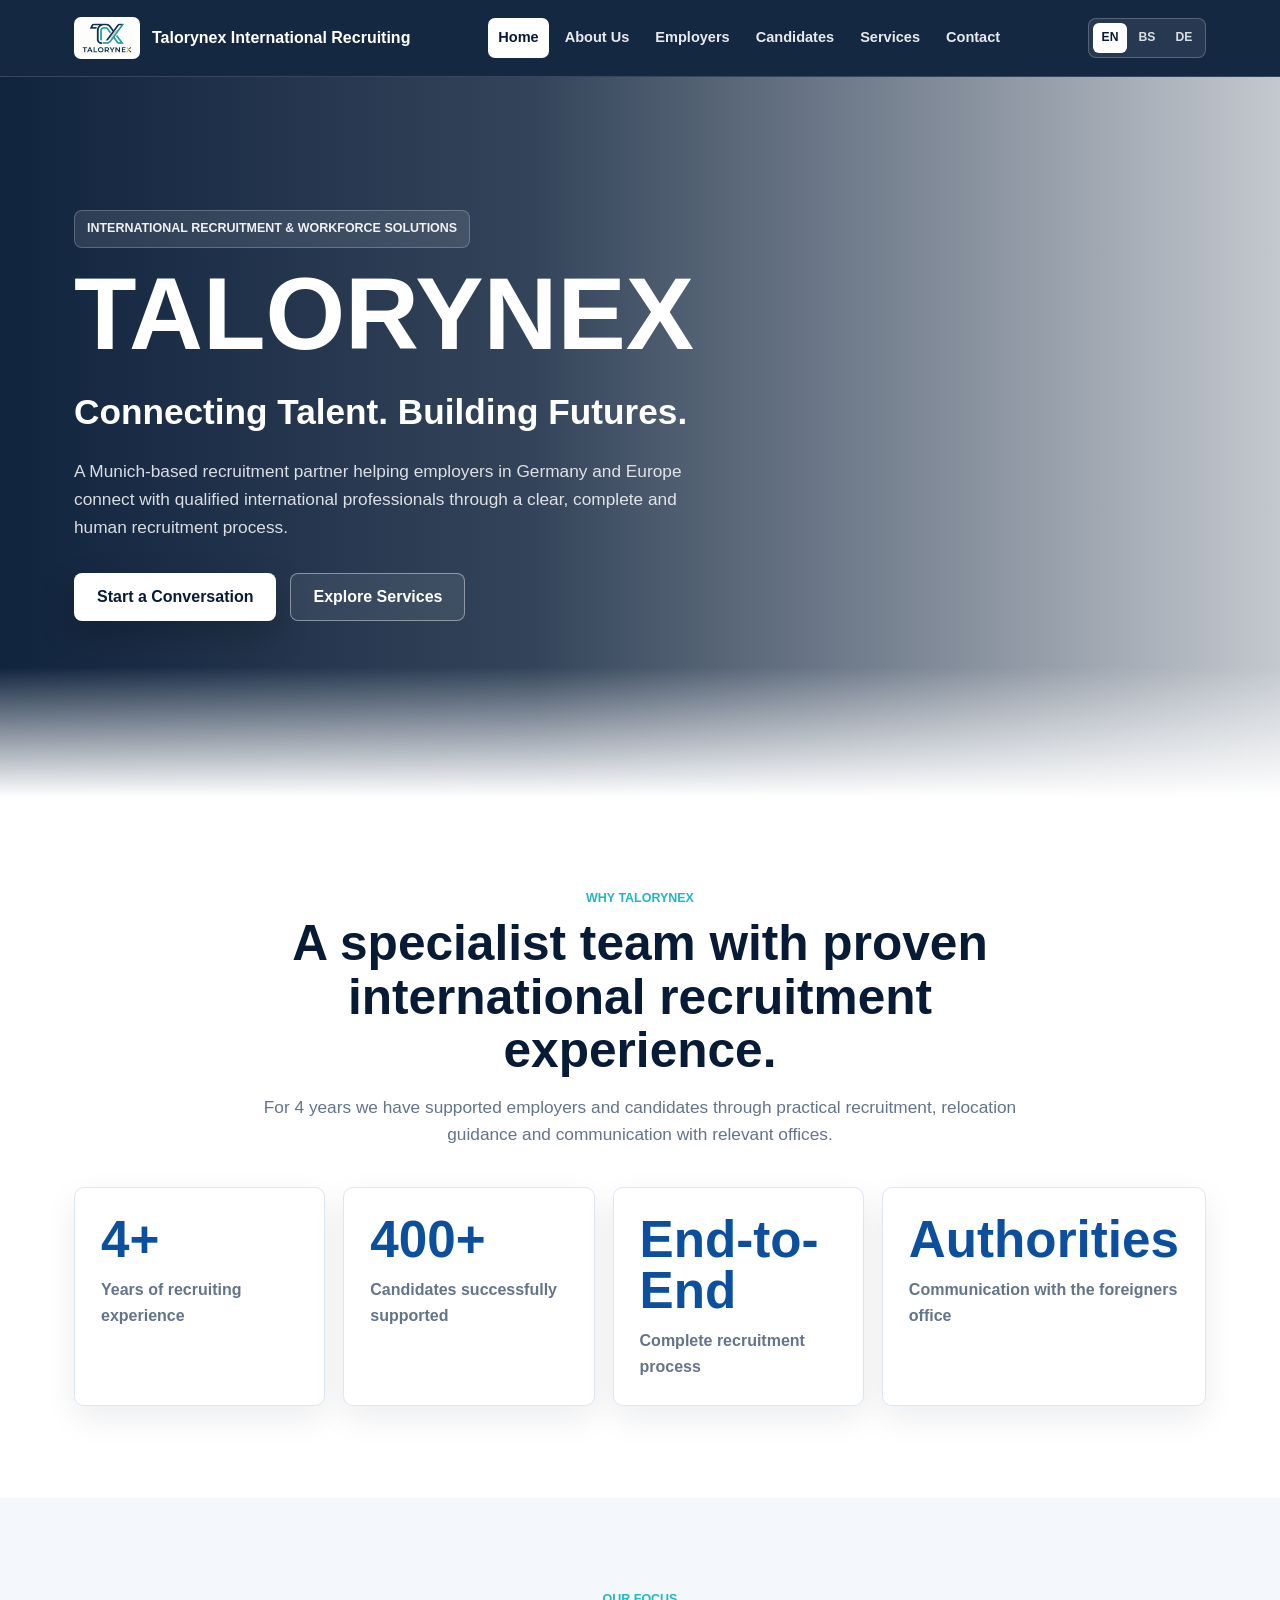
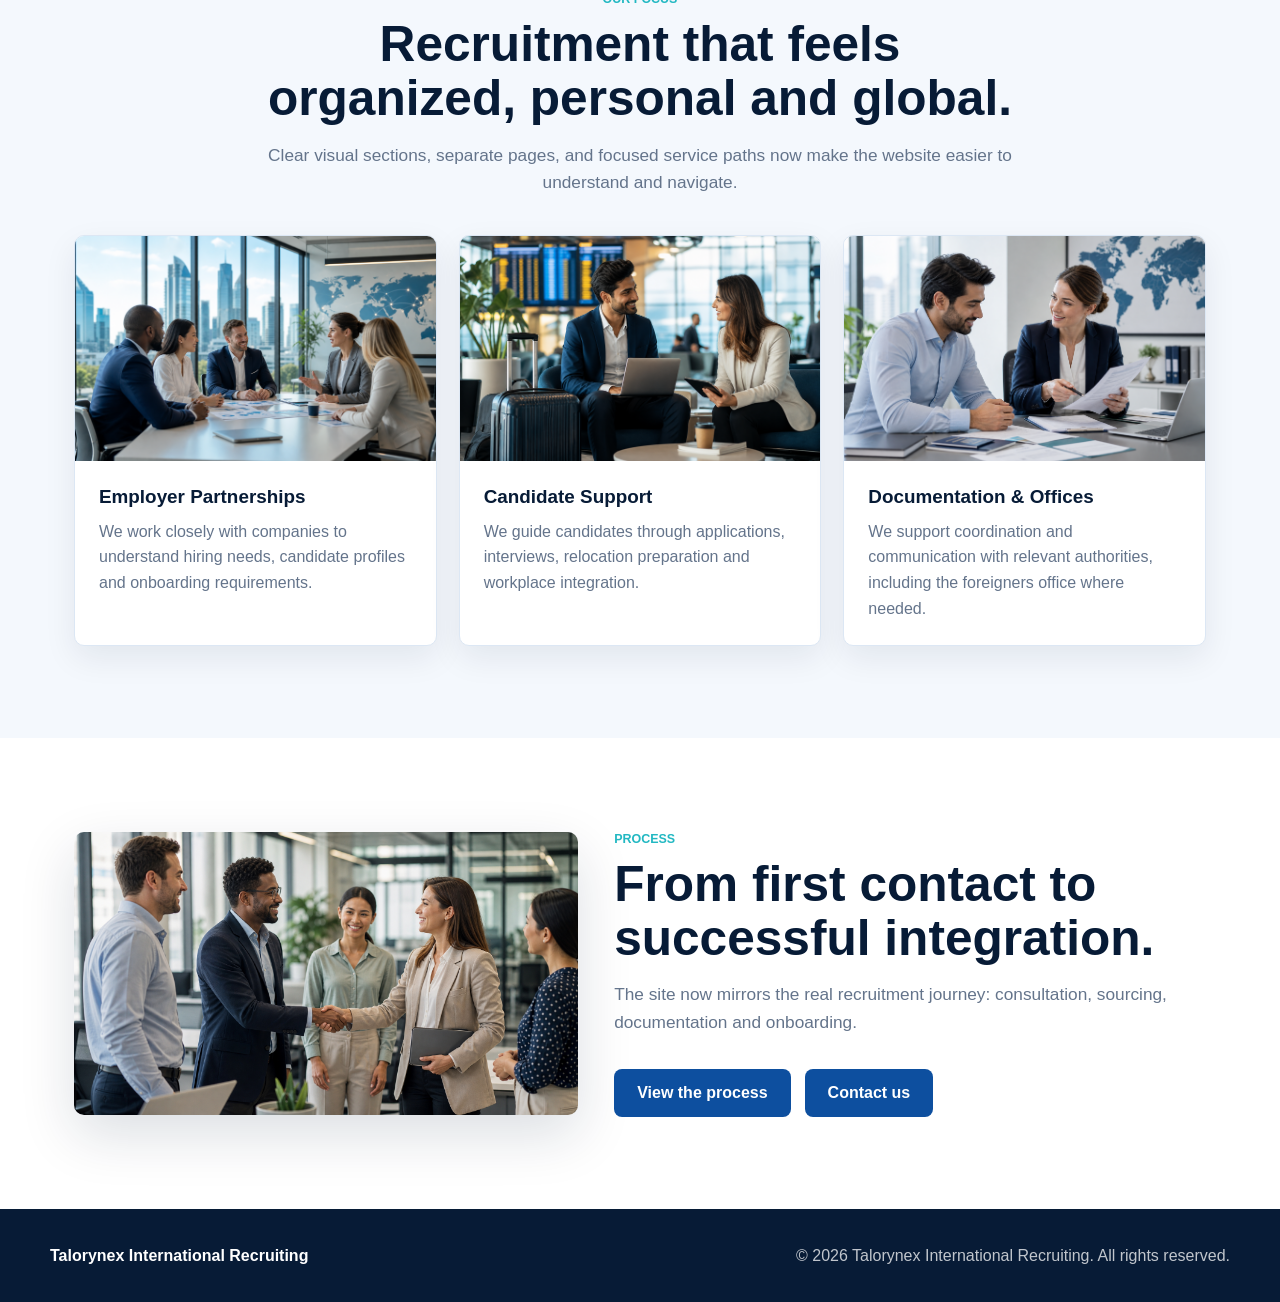
==== commit 0d32832e: "Add files via upload" ====
--- a/index.html
+++ b/index.html
@@ -3,1466 +3,108 @@
 <head>
   <meta charset="UTF-8">
   <meta name="viewport" content="width=device-width, initial-scale=1.0">
-  <meta name="description" content="Talorynex International Recruiting connects employers with qualified international talent through recruitment, talent sourcing, workforce solutions, and candidate support from Munich, Germany.">
-  <meta name="theme-color" content="#0b3a75">
+  <meta name="description" content="Talorynex International Recruiting connects employers with international talent through recruitment, sourcing, relocation guidance, and workforce solutions from Munich, Germany.">
+  <meta name="theme-color" content="#071b36">
   <title>Talorynex International Recruiting | Global Talent & Workforce Solutions</title>
-  <style>
-    :root {
-      --blue-950: #071b36;
-      --blue-900: #0b2346;
-      --blue-800: #0d3569;
-      --blue-700: #0d4f9f;
-      --blue-600: #1368c8;
-      --blue-100: #eaf4ff;
-      --ink: #162033;
-      --muted: #607086;
-      --line: #dbe6f3;
-      --white: #ffffff;
-      --shadow: 0 18px 48px rgba(8, 32, 68, 0.14);
-      --radius: 8px;
-    }
-
-    * {
-      box-sizing: border-box;
-      margin: 0;
-      padding: 0;
-    }
-
-    html {
-      scroll-behavior: smooth;
-    }
-
-    body {
-      color: var(--ink);
-      background: var(--white);
-      font-family: Arial, Helvetica, sans-serif;
-      line-height: 1.6;
-    }
-
-    a {
-      color: inherit;
-      text-decoration: none;
-    }
-
-    img {
-      display: block;
-      max-width: 100%;
-    }
-
-    .site-header {
-      position: fixed;
-      top: 0;
-      left: 0;
-      z-index: 20;
-      width: 100%;
-      border-bottom: 1px solid rgba(255, 255, 255, 0.16);
-      background: rgba(7, 27, 54, 0.78);
-      backdrop-filter: blur(16px);
-    }
-
-    .nav-wrap {
-      display: flex;
-      align-items: center;
-      justify-content: space-between;
-      max-width: 1180px;
-      min-height: 74px;
-      margin: 0 auto;
-      padding: 0 24px;
-    }
-
-    .brand {
-      display: flex;
-      align-items: center;
-      gap: 12px;
-      color: var(--white);
-      font-weight: 800;
-      font-size: 0.98rem;
-      letter-spacing: 0;
-    }
-
-    .brand img {
-      width: 64px;
-      height: 40px;
-      border-radius: 6px;
-      background: var(--white);
-      padding: 4px 6px;
-      object-fit: contain;
-    }
-
-    .nav-toggle {
-      display: none;
-      width: 44px;
-      height: 44px;
-      border: 1px solid rgba(255, 255, 255, 0.28);
-      border-radius: var(--radius);
-      background: rgba(255, 255, 255, 0.08);
-      color: var(--white);
-      cursor: pointer;
-    }
-
-    .nav-toggle span,
-    .nav-toggle::before,
-    .nav-toggle::after {
-      display: block;
-      width: 20px;
-      height: 2px;
-      margin: 5px auto;
-      background: currentColor;
-      content: "";
-      transition: transform 180ms ease, opacity 180ms ease;
-    }
-
-    .nav-toggle[aria-expanded="true"] span {
-      opacity: 0;
-    }
-
-    .nav-toggle[aria-expanded="true"]::before {
-      transform: translateY(7px) rotate(45deg);
-    }
-
-    .nav-toggle[aria-expanded="true"]::after {
-      transform: translateY(-7px) rotate(-45deg);
-    }
-
-    .nav-menu {
-      display: flex;
-      align-items: center;
-      gap: 8px;
-      list-style: none;
-    }
-
-    .nav-menu a {
-      display: inline-flex;
-      align-items: center;
-      min-height: 40px;
-      padding: 0 10px;
-      border-radius: var(--radius);
-      color: rgba(255, 255, 255, 0.9);
-      font-size: 0.9rem;
-      font-weight: 700;
-      transition: background 180ms ease, color 180ms ease;
-    }
-
-    .nav-menu a:hover,
-    .nav-menu a:focus-visible {
-      background: rgba(255, 255, 255, 0.14);
-      color: var(--white);
-    }
-
-    .nav-actions {
-      display: flex;
-      align-items: center;
-      gap: 10px;
-    }
-
-    .language-switcher {
-      display: inline-flex;
-      align-items: center;
-      gap: 3px;
-      padding: 4px;
-      border: 1px solid rgba(255, 255, 255, 0.22);
-      border-radius: var(--radius);
-      background: rgba(255, 255, 255, 0.08);
-    }
-
-    .language-switcher button {
-      min-width: 38px;
-      height: 32px;
-      border: 0;
-      border-radius: 6px;
-      color: rgba(255, 255, 255, 0.86);
-      background: transparent;
-      font: inherit;
-      font-size: 0.78rem;
-      font-weight: 900;
-      cursor: pointer;
-      transition: background 180ms ease, color 180ms ease;
-    }
-
-    .language-switcher button:hover,
-    .language-switcher button:focus-visible,
-    .language-switcher button.is-active {
-      color: var(--blue-900);
-      background: var(--white);
-    }
-
-    .hero {
-      position: relative;
-      min-height: 760px;
-      display: flex;
-      align-items: center;
-      overflow: hidden;
-      color: var(--white);
-      background:
-        linear-gradient(90deg, rgba(7, 27, 54, 0.94) 0%, rgba(7, 27, 54, 0.78) 34%, rgba(7, 27, 54, 0.22) 72%, rgba(7, 27, 54, 0.1) 100%),
-        url("banner.png") center / cover no-repeat;
-    }
-
-    .hero::after {
-      position: absolute;
-      right: 0;
-      bottom: 0;
-      left: 0;
-      height: 170px;
-      background: linear-gradient(180deg, rgba(255, 255, 255, 0) 0%, var(--white) 100%);
-      content: "";
-      pointer-events: none;
-    }
-
-    .hero-inner {
-      position: relative;
-      z-index: 1;
-      max-width: 1180px;
-      width: 100%;
-      margin: 0 auto;
-      padding: 150px 24px 120px;
-    }
-
-    .hero-content {
-      max-width: 650px;
-      padding: 34px;
-      border: 1px solid rgba(255, 255, 255, 0.18);
-      border-radius: var(--radius);
-      background: rgba(7, 27, 54, 0.58);
-      box-shadow: 0 24px 70px rgba(0, 0, 0, 0.24);
-      backdrop-filter: blur(12px);
-      animation: riseIn 700ms ease both;
-    }
-
-    .eyebrow {
-      display: inline-flex;
-      align-items: center;
-      min-height: 34px;
-      padding: 0 12px;
-      border: 1px solid rgba(255, 255, 255, 0.24);
-      border-radius: var(--radius);
-      background: rgba(255, 255, 255, 0.1);
-      color: rgba(255, 255, 255, 0.92);
-      font-size: 0.78rem;
-      font-weight: 800;
-      text-transform: uppercase;
-    }
-
-    h1 {
-      margin-top: 18px;
-      font-size: clamp(3rem, 7vw, 5.7rem);
-      line-height: 0.95;
-      font-weight: 900;
-      letter-spacing: 0;
-    }
-
-    .hero-subtitle {
-      margin-top: 24px;
-      max-width: 640px;
-      color: rgba(255, 255, 255, 0.94);
-      font-size: clamp(1.28rem, 3vw, 2.05rem);
-      font-weight: 700;
-    }
-
-    .hero-copy {
-      margin-top: 16px;
-      max-width: 650px;
-      color: rgba(255, 255, 255, 0.84);
-      font-size: 1.08rem;
-    }
-
-    .hero-actions {
-      display: flex;
-      flex-wrap: wrap;
-      gap: 14px;
-      margin-top: 34px;
-    }
-
-    .btn {
-      display: inline-flex;
-      align-items: center;
-      justify-content: center;
-      min-height: 48px;
-      padding: 0 22px;
-      border: 1px solid transparent;
-      border-radius: var(--radius);
-      font-weight: 800;
-      transition: transform 180ms ease, box-shadow 180ms ease, background 180ms ease, color 180ms ease;
-    }
-
-    .btn:hover,
-    .btn:focus-visible {
-      transform: translateY(-2px);
-    }
-
-    .btn-primary {
-      background: var(--white);
-      color: var(--blue-900);
-      box-shadow: 0 14px 28px rgba(0, 0, 0, 0.18);
-    }
-
-    .btn-primary:hover {
-      box-shadow: 0 18px 34px rgba(0, 0, 0, 0.24);
-    }
-
-    .btn-secondary {
-      border-color: rgba(255, 255, 255, 0.48);
-      color: var(--white);
-      background: rgba(255, 255, 255, 0.08);
-    }
-
-    .section {
-      padding: 96px 24px;
-    }
-
-    .section-soft {
-      background: #f5f9ff;
-    }
-
-    .section-dark {
-      color: var(--white);
-      background: linear-gradient(135deg, var(--blue-950), var(--blue-800));
-    }
-
-    .container {
-      max-width: 1180px;
-      margin: 0 auto;
-    }
-
-    .section-heading {
-      max-width: 760px;
-      margin-bottom: 42px;
-    }
-
-    .section-heading.center {
-      margin-right: auto;
-      margin-left: auto;
-      text-align: center;
-    }
-
-    .section-kicker {
-      color: var(--blue-600);
-      font-size: 0.78rem;
-      font-weight: 900;
-      text-transform: uppercase;
-    }
-
-    .section-dark .section-kicker {
-      color: #9fd0ff;
-    }
-
-    h2 {
-      margin-top: 8px;
-      color: var(--blue-950);
-      font-size: clamp(2rem, 4vw, 3.2rem);
-      line-height: 1.08;
-      font-weight: 900;
-      letter-spacing: 0;
-    }
-
-    .section-dark h2 {
-      color: var(--white);
-    }
-
-    .lead {
-      margin-top: 18px;
-      color: var(--muted);
-      font-size: 1.08rem;
-    }
-
-    .section-dark .lead {
-      color: rgba(255, 255, 255, 0.78);
-    }
-
-    .brand-film {
-      padding: 0 24px 96px;
-      margin-top: -42px;
-      position: relative;
-      z-index: 2;
-    }
-
-    .film-shell {
-      display: grid;
-      grid-template-columns: minmax(0, 1.05fr) minmax(320px, 0.95fr);
-      gap: 28px;
-      align-items: stretch;
-      max-width: 1180px;
-      margin: 0 auto;
-    }
-
-    .film-copy,
-    .video-card {
-      border: 1px solid rgba(219, 230, 243, 0.9);
-      border-radius: var(--radius);
-      background: rgba(255, 255, 255, 0.94);
-      box-shadow: var(--shadow);
-    }
-
-    .film-copy {
-      padding: 34px;
-    }
-
-    .film-copy h2 {
-      font-size: clamp(1.8rem, 3vw, 2.8rem);
-    }
-
-    .film-copy .btn-primary {
-      background: var(--blue-800);
-      color: var(--white);
-    }
-
-    .film-copy .btn-secondary {
-      border-color: var(--line);
-      color: var(--blue-900);
-      background: var(--white);
-    }
-
-    .video-card {
-      position: relative;
-      min-height: 360px;
-      overflow: hidden;
-      color: var(--white);
-      background: var(--blue-950);
-    }
-
-    .video-card::before,
-    .video-card::after {
-      position: absolute;
-      border-radius: 999px;
-      content: "";
-      pointer-events: none;
-    }
-
-    .video-card::before {
-      width: 420px;
-      height: 420px;
-      right: -120px;
-      top: -160px;
-      border: 1px solid rgba(255, 255, 255, 0.34);
-      animation: orbit 8s linear infinite;
-    }
-
-    .video-card::after {
-      inset: 0;
-      background: linear-gradient(110deg, transparent 0%, rgba(255, 255, 255, 0.14) 45%, transparent 62%);
-      transform: translateX(-100%);
-      animation: lightSweep 5.8s ease-in-out infinite;
-    }
-
-    .video-content {
-      position: relative;
-      z-index: 1;
-      display: flex;
-      min-height: 360px;
-      flex-direction: column;
-      justify-content: flex-end;
-      padding: 30px;
-    }
-
-    .promo-animation {
-      position: absolute;
-      inset: 0;
-      width: 100%;
-      height: 100%;
-      object-fit: cover;
-    }
-
-    .video-card .video-content {
-      background: linear-gradient(180deg, rgba(7, 27, 54, 0.08), rgba(7, 27, 54, 0.74));
-    }
-
-    .play-pulse {
-      display: grid;
-      place-items: center;
-      width: 72px;
-      height: 72px;
-      margin-bottom: auto;
-      border: 1px solid rgba(255, 255, 255, 0.42);
-      border-radius: 50%;
-      background: rgba(255, 255, 255, 0.16);
-      box-shadow: 0 0 0 0 rgba(255, 255, 255, 0.28);
-      animation: pulse 2.4s ease-in-out infinite;
-    }
-
-    .play-pulse span {
-      width: 0;
-      height: 0;
-      margin-left: 5px;
-      border-top: 13px solid transparent;
-      border-bottom: 13px solid transparent;
-      border-left: 19px solid var(--white);
-    }
-
-    .video-content h3 {
-      color: var(--white);
-      font-size: 1.65rem;
-    }
-
-    .video-content p {
-      margin-top: 10px;
-      color: rgba(255, 255, 255, 0.82);
-    }
-
-    .media-strip {
-      display: grid;
-      grid-template-columns: repeat(3, 1fr);
-      gap: 20px;
-      margin-top: 34px;
-    }
-
-    .media-card {
-      overflow: hidden;
-      border: 1px solid var(--line);
-      border-radius: var(--radius);
-      background: var(--white);
-      box-shadow: 0 12px 30px rgba(8, 32, 68, 0.08);
-      transition: transform 180ms ease, box-shadow 180ms ease;
-    }
-
-    .media-card:hover {
-      transform: translateY(-5px);
-      box-shadow: var(--shadow);
-    }
-
-    .media-card img {
-      width: 100%;
-      aspect-ratio: 16 / 10;
-      object-fit: cover;
-    }
-
-    .media-card div {
-      padding: 22px;
-    }
-
-    .media-card h3 {
-      font-size: 1.12rem;
-    }
-
-    .media-card p {
-      margin-top: 8px;
-      color: var(--muted);
-      font-size: 0.96rem;
-    }
-
-    .proof-grid {
-      display: grid;
-      grid-template-columns: repeat(4, 1fr);
-      gap: 18px;
-      margin-top: 34px;
-    }
-
-    .proof-card {
-      padding: 26px;
-      border: 1px solid var(--line);
-      border-radius: var(--radius);
-      background: var(--white);
-      box-shadow: 0 12px 30px rgba(8, 32, 68, 0.08);
-    }
-
-    .proof-card strong {
-      display: block;
-      color: var(--blue-800);
-      font-size: clamp(2rem, 4vw, 3.4rem);
-      line-height: 1;
-      font-weight: 900;
-    }
-
-    .proof-card span {
-      display: block;
-      margin-top: 12px;
-      color: var(--muted);
-      font-weight: 800;
-    }
-
-    .journey {
-      display: grid;
-      grid-template-columns: minmax(0, 0.9fr) minmax(0, 1.1fr);
-      gap: 34px;
-      align-items: center;
-    }
-
-    .journey-image {
-      overflow: hidden;
-      border-radius: var(--radius);
-      box-shadow: var(--shadow);
-    }
-
-    .journey-image img {
-      width: 100%;
-      aspect-ratio: 4 / 3;
-      object-fit: cover;
-    }
-
-    .timeline {
-      display: grid;
-      gap: 14px;
-    }
-
-    .timeline-item {
-      display: grid;
-      grid-template-columns: 54px 1fr;
-      gap: 16px;
-      padding: 20px;
-      border: 1px solid var(--line);
-      border-radius: var(--radius);
-      background: var(--white);
-    }
-
-    .timeline-item strong {
-      display: grid;
-      place-items: center;
-      width: 48px;
-      height: 48px;
-      border-radius: var(--radius);
-      color: var(--white);
-      background: linear-gradient(135deg, var(--blue-700), var(--blue-600));
-    }
-
-    .timeline-item p {
-      margin-top: 6px;
-      color: var(--muted);
-    }
-
-    .faq-grid {
-      display: grid;
-      grid-template-columns: repeat(2, 1fr);
-      gap: 16px;
-    }
-
-    .faq-item {
-      padding: 24px;
-      border: 1px solid rgba(255, 255, 255, 0.18);
-      border-radius: var(--radius);
-      background: rgba(255, 255, 255, 0.08);
-    }
-
-    .faq-item h3 {
-      color: var(--white);
-    }
-
-    .faq-item p {
-      margin-top: 10px;
-      color: rgba(255, 255, 255, 0.76);
-    }
-
-    .contact-layout {
-      display: grid;
-      grid-template-columns: minmax(0, 0.88fr) minmax(320px, 1.12fr);
-      gap: 26px;
-      align-items: start;
-    }
-
-    .contact-form {
-      display: grid;
-      gap: 14px;
-      padding: 30px;
-      border: 1px solid var(--line);
-      border-radius: var(--radius);
-      background: var(--white);
-      box-shadow: var(--shadow);
-    }
-
-    .form-row {
-      display: grid;
-      grid-template-columns: repeat(2, 1fr);
-      gap: 14px;
-    }
-
-    .form-field {
-      display: grid;
-      gap: 8px;
-    }
-
-    .form-field label {
-      color: var(--blue-950);
-      font-weight: 800;
-      font-size: 0.92rem;
-    }
-
-    .form-field input,
-    .form-field select,
-    .form-field textarea {
-      width: 100%;
-      min-height: 48px;
-      padding: 12px 14px;
-      border: 1px solid var(--line);
-      border-radius: var(--radius);
-      color: var(--ink);
-      background: #fbfdff;
-      font: inherit;
-    }
-
-    .form-field textarea {
-      min-height: 132px;
-      resize: vertical;
-    }
-
-    .contact-form .btn {
-      width: fit-content;
-      background: var(--blue-800);
-      color: var(--white);
-      cursor: pointer;
-    }
-
-    .form-note {
-      color: var(--muted);
-      font-size: 0.9rem;
-    }
-
-    .split {
-      display: grid;
-      grid-template-columns: minmax(0, 1.05fr) minmax(300px, 0.95fr);
-      gap: 44px;
-      align-items: center;
-    }
-
-    .about-panel {
-      padding: 34px;
-      border: 1px solid var(--line);
-      border-radius: var(--radius);
-      background: var(--white);
-      box-shadow: var(--shadow);
-    }
-
-    .stats {
-      display: grid;
-      grid-template-columns: repeat(3, 1fr);
-      gap: 14px;
-      margin-top: 28px;
-    }
-
-    .stat {
-      padding: 20px;
-      border-radius: var(--radius);
-      background: var(--blue-100);
-    }
-
-    .stat strong {
-      display: block;
-      color: var(--blue-800);
-      font-size: 1.55rem;
-      line-height: 1;
-    }
-
-    .stat span {
-      display: block;
-      margin-top: 8px;
-      color: var(--muted);
-      font-size: 0.9rem;
-      font-weight: 700;
-    }
-
-    .grid {
-      display: grid;
-      grid-template-columns: repeat(4, 1fr);
-      gap: 20px;
-    }
-
-    .grid.two {
-      grid-template-columns: repeat(2, 1fr);
-    }
-
-    .card {
-      position: relative;
-      min-height: 100%;
-      padding: 28px;
-      border: 1px solid var(--line);
-      border-radius: var(--radius);
-      background: var(--white);
-      box-shadow: 0 12px 30px rgba(8, 32, 68, 0.08);
-      transition: transform 180ms ease, box-shadow 180ms ease, border-color 180ms ease;
-    }
-
-    .card:hover {
-      transform: translateY(-5px);
-      border-color: #b6d5f4;
-      box-shadow: var(--shadow);
-    }
-
-    .card-mark {
-      display: grid;
-      place-items: center;
-      width: 48px;
-      height: 48px;
-      margin-bottom: 20px;
-      border-radius: var(--radius);
-      color: var(--white);
-      background: linear-gradient(135deg, var(--blue-700), var(--blue-600));
-      font-weight: 900;
-    }
-
-    h3 {
-      color: var(--blue-950);
-      font-size: 1.2rem;
-      line-height: 1.25;
-    }
-
-    .card p,
-    .card ul {
-      margin-top: 12px;
-      color: var(--muted);
-    }
-
-    .card ul {
-      list-style: none;
-    }
-
-    .card li {
-      position: relative;
-      padding-left: 18px;
-      margin-top: 8px;
-    }
-
-    .card li::before {
-      position: absolute;
-      top: 0.72em;
-      left: 0;
-      width: 6px;
-      height: 6px;
-      border-radius: 50%;
-      background: var(--blue-600);
-      content: "";
-    }
-
-    .process {
-      display: grid;
-      grid-template-columns: repeat(4, 1fr);
-      gap: 18px;
-      counter-reset: step;
-    }
-
-    .process-item {
-      padding: 26px;
-      border: 1px solid rgba(255, 255, 255, 0.18);
-      border-radius: var(--radius);
-      background: rgba(255, 255, 255, 0.08);
-    }
-
-    .process-item::before {
-      counter-increment: step;
-      content: "0" counter(step);
-      display: inline-flex;
-      align-items: center;
-      justify-content: center;
-      width: 42px;
-      height: 42px;
-      margin-bottom: 18px;
-      border-radius: var(--radius);
-      background: var(--white);
-      color: var(--blue-900);
-      font-weight: 900;
-    }
-
-    .process-item h3 {
-      color: var(--white);
-    }
-
-    .process-item p {
-      margin-top: 10px;
-      color: rgba(255, 255, 255, 0.76);
-    }
-
-    .contact-card {
-      display: grid;
-      grid-template-columns: minmax(0, 1fr) auto;
-      gap: 24px;
-      align-items: center;
-      padding: 38px;
-      border-radius: var(--radius);
-      color: var(--white);
-      background: linear-gradient(135deg, var(--blue-900), var(--blue-700));
-      box-shadow: var(--shadow);
-    }
-
-    .contact-card h2 {
-      color: var(--white);
-    }
-
-    .contact-list {
-      display: flex;
-      flex-wrap: wrap;
-      gap: 12px 24px;
-      margin-top: 20px;
-      color: rgba(255, 255, 255, 0.84);
-      list-style: none;
-    }
-
-    .contact-list a {
-      color: var(--white);
-      font-weight: 800;
-    }
-
-    .contact-card .btn-primary {
-      white-space: nowrap;
-    }
-
-    .site-footer {
-      padding: 34px 24px;
-      color: rgba(255, 255, 255, 0.76);
-      background: var(--blue-950);
-    }
-
-    .footer-inner {
-      display: flex;
-      align-items: center;
-      justify-content: space-between;
-      gap: 20px;
-      max-width: 1180px;
-      margin: 0 auto;
-    }
-
-    .footer-brand {
-      color: var(--white);
-      font-weight: 900;
-    }
-
-    @keyframes riseIn {
-      from {
-        opacity: 0;
-        transform: translateY(20px);
-      }
-      to {
-        opacity: 1;
-        transform: translateY(0);
-      }
-    }
-
-    @keyframes pulse {
-      0% {
-        box-shadow: 0 0 0 0 rgba(255, 255, 255, 0.28);
-      }
-      70% {
-        box-shadow: 0 0 0 22px rgba(255, 255, 255, 0);
-      }
-      100% {
-        box-shadow: 0 0 0 0 rgba(255, 255, 255, 0);
-      }
-    }
-
-    @keyframes lightSweep {
-      0%, 42% {
-        transform: translateX(-100%);
-      }
-      76%, 100% {
-        transform: translateX(100%);
-      }
-    }
-
-    @keyframes orbit {
-      from {
-        transform: rotate(0deg) scale(1);
-      }
-      to {
-        transform: rotate(360deg) scale(1.04);
-      }
-    }
-
-    @media (prefers-reduced-motion: reduce) {
-      *,
-      *::before,
-      *::after {
-        scroll-behavior: auto;
-        transition-duration: 0.01ms !important;
-        animation-duration: 0.01ms !important;
-        animation-iteration-count: 1 !important;
-      }
-    }
-
-    @media (max-width: 960px) {
-      .split,
-      .film-shell,
-      .contact-card {
-        grid-template-columns: 1fr;
-      }
-
-      .grid,
-      .media-strip,
-      .proof-grid,
-      .journey,
-      .contact-layout,
-      .process {
-        grid-template-columns: repeat(2, 1fr);
-      }
-
-      .journey,
-      .contact-layout {
-        grid-template-columns: 1fr;
-      }
-
-      .contact-card {
-        align-items: start;
-      }
-    }
-
-    @media (max-width: 760px) {
-      .nav-wrap {
-        min-height: 66px;
-      }
-
-      .nav-toggle {
-        display: inline-block;
-      }
-
-      .nav-actions {
-        gap: 8px;
-      }
-
-      .language-switcher button {
-        min-width: 34px;
-      }
-
-      .nav-menu {
-        position: absolute;
-        top: 66px;
-        right: 16px;
-        left: 16px;
-        display: none;
-        flex-direction: column;
-        align-items: stretch;
-        gap: 2px;
-        padding: 12px;
-        border: 1px solid rgba(255, 255, 255, 0.16);
-        border-radius: var(--radius);
-        background: rgba(7, 27, 54, 0.96);
-        box-shadow: var(--shadow);
-      }
-
-      .nav-menu.is-open {
-        display: flex;
-      }
-
-      .nav-menu a {
-        width: 100%;
-        justify-content: center;
-      }
-
-      .hero {
-        min-height: 760px;
-        background:
-          linear-gradient(180deg, rgba(7, 27, 54, 0.92) 0%, rgba(7, 27, 54, 0.78) 58%, rgba(7, 27, 54, 0.36) 100%),
-          url("banner.png") 64% center / cover no-repeat;
-      }
-
-      .hero-inner {
-        padding-top: 112px;
-      }
-
-      .hero-content {
-        padding: 26px;
-      }
-
-      .section {
-        padding: 72px 20px;
-      }
-
-      .stats,
-      .media-strip,
-      .proof-grid,
-      .faq-grid,
-      .form-row,
-      .grid,
-      .grid.two,
-      .process {
-        grid-template-columns: 1fr;
-      }
-
-      .brand-film {
-        padding: 0 20px 72px;
-      }
-
-      .about-panel,
-      .contact-card {
-        padding: 28px;
-      }
-
-      .footer-inner {
-        flex-direction: column;
-        align-items: flex-start;
-      }
-    }
-
-    @media (max-width: 420px) {
-      .hero-actions,
-      .btn {
-        width: 100%;
-      }
-
-      .brand span {
-        max-width: 180px;
-      }
-
-      .language-switcher {
-        padding: 3px;
-      }
-
-      .language-switcher button {
-        min-width: 30px;
-        font-size: 0.72rem;
-      }
-    }
-  </style>
+  <link rel="stylesheet" href="style.css">
 </head>
 <body>
   <header class="site-header">
     <nav class="nav-wrap" aria-label="Primary navigation">
-      <a class="brand" href="#home" aria-label="Talorynex home">
-        <img src="logo.png" alt="Talorynex logo">
-        <span>Talorynex International Recruiting</span>
-      </a>
-      <ul class="nav-menu" id="primary-menu">
-        <li><a href="#home" data-i18n="nav.home">Home</a></li>
-        <li><a href="#about" data-i18n="nav.about">About Us</a></li>
-        <li><a href="#employers" data-i18n="nav.employers">Employers</a></li>
-        <li><a href="#candidates" data-i18n="nav.candidates">Candidates</a></li>
-        <li><a href="#services" data-i18n="nav.services">Services</a></li>
-        <li><a href="#contact" data-i18n="nav.contact">Contact</a></li>
+      <a class="brand" href="index.html"><img src="logo.png" alt="Talorynex logo"><span>Talorynex International Recruiting</span></a>
+      <ul class="nav-menu">
+        <li><a class="active" href="index.html" data-i18n="home">Home</a></li>
+        <li><a href="about.html" data-i18n="about">About Us</a></li>
+        <li><a href="employers.html" data-i18n="employers">Employers</a></li>
+        <li><a href="candidates.html" data-i18n="candidates">Candidates</a></li>
+        <li><a href="services.html" data-i18n="services">Services</a></li>
+        <li><a href="contact.html" data-i18n="contact">Contact</a></li>
       </ul>
-      <div class="nav-actions">
-        <div class="language-switcher" aria-label="Language selection">
-          <button type="button" class="is-active" data-lang="en" aria-pressed="true">EN</button>
-          <button type="button" data-lang="bs" aria-pressed="false">BS</button>
-          <button type="button" data-lang="de" aria-pressed="false">DE</button>
-        </div>
-        <button class="nav-toggle" type="button" aria-label="Open navigation" aria-controls="primary-menu" aria-expanded="false">
-          <span></span>
-        </button>
+      <div class="language-switcher" aria-label="Language selection">
+        <button type="button" class="is-active" data-lang="en" aria-pressed="true">EN</button>
+        <button type="button" data-lang="bs" aria-pressed="false">BS</button>
+        <button type="button" data-lang="de" aria-pressed="false">DE</button>
       </div>
+      <button class="nav-toggle" type="button" aria-label="Open navigation" aria-expanded="false"><span></span></button>
     </nav>
   </header>
 
-  <main id="home">
-    <section class="hero" aria-label="Talorynex International Recruiting">
+  <main>
+    <section class="hero">
       <div class="hero-inner">
-        <div class="hero-content">
-          <p class="eyebrow" data-i18n="hero.eyebrow">International Recruitment & Workforce Solutions</p>
+        <div class="hero-panel">
+          <p class="eyebrow">International Recruitment & Workforce Solutions</p>
           <h1>TALORYNEX</h1>
-          <p class="hero-subtitle" data-i18n="hero.subtitle">Connecting Talent. Building Futures.</p>
-          <p class="hero-copy" data-i18n="hero.copy">We help employers in Germany and Europe connect with qualified international professionals through structured recruiting, relocation-aware candidate support, and dependable workforce solutions.</p>
-          <div class="hero-actions">
-            <a class="btn btn-primary" href="#contact" data-i18n="hero.ctaPrimary">Start a Conversation</a>
-            <a class="btn btn-secondary" href="#services" data-i18n="hero.ctaSecondary">Explore Services</a>
+          <p class="hero-subtitle">Connecting Talent. Building Futures.</p>
+          <p class="hero-copy">A Munich-based recruitment partner helping employers in Germany and Europe connect with qualified international professionals through a clear, complete and human recruitment process.</p>
+          <div class="actions">
+            <a class="btn btn-primary" href="contact.html" data-i18n="cta">Start a Conversation</a>
+            <a class="btn btn-secondary" href="services.html" data-i18n="servicesCta">Explore Services</a>
           </div>
         </div>
       </div>
     </section>
 
-    <section class="brand-film" aria-label="Talorynex brand video">
-      <div class="film-shell">
-        <div class="film-copy">
-          <p class="section-kicker" data-i18n="film.kicker">Modern Recruiting Experience</p>
-          <h2 data-i18n="film.title">From first contact to successful integration.</h2>
-          <p class="lead" data-i18n="film.copy">Talorynex brings employers and international professionals together through a structured, human, and future-focused recruitment process. The journey is clear: understand the need, find the right people, support the move, and help talent become part of the team.</p>
-          <div class="hero-actions">
-            <a class="btn btn-primary" href="#employers" data-i18n="film.employers">For Employers</a>
-            <a class="btn btn-secondary" href="#candidates" data-i18n="film.candidates">For Candidates</a>
-          </div>
+    <section class="section">
+      <div class="container">
+        <div class="section-heading center">
+          <p class="section-kicker">Why Talorynex</p>
+          <h2>A specialist team with proven international recruitment experience.</h2>
+          <p class="lead">For 4 years we have supported employers and candidates through practical recruitment, relocation guidance and communication with relevant offices.</p>
         </div>
-        <div class="video-card" aria-label="Animated Talorynex recruitment story">
-          <img class="promo-animation" src="talorynex-promo.webp" alt="Animated Talorynex recruitment promo video">
-          <div class="video-content">
-            <h3 data-i18n="film.videoTitle">Global talent, guided with care.</h3>
-            <p data-i18n="film.videoCopy">A premium visual story for international hiring, relocation support, and long-term workforce success.</p>
-          </div>
+        <div class="proof-grid">
+          <div class="proof-card"><strong>4+</strong><span>Years of recruiting experience</span></div>
+          <div class="proof-card"><strong>400+</strong><span>Candidates successfully supported</span></div>
+          <div class="proof-card"><strong>End-to-End</strong><span>Complete recruitment process</span></div>
+          <div class="proof-card"><strong>Authorities</strong><span>Communication with the foreigners office</span></div>
         </div>
       </div>
     </section>
 
-    <section class="section" id="about">
-      <div class="container split">
-        <div class="section-heading">
-          <p class="section-kicker" data-i18n="about.kicker">About Us</p>
-          <h2 data-i18n="about.title">Professional recruitment built for international teams.</h2>
-          <p class="lead" data-i18n="about.copy">Talorynex International Recruiting is a Munich-based recruitment partner focused on connecting companies with motivated, qualified professionals across borders. We support employers with targeted talent acquisition and guide candidates through a clear, respectful application journey.</p>
-        </div>
-        <div class="about-panel">
-          <p data-i18n="about.panel">Our work combines market understanding, candidate care, and practical workforce support. From initial sourcing to onboarding readiness, Talorynex helps both sides move with confidence, clarity, and a long-term view.</p>
-          <div class="stats" aria-label="Company focus areas">
-            <div class="stat">
-              <strong data-i18n="about.statOneValue">Global</strong>
-              <span data-i18n="about.statOneLabel">Talent Reach</span>
-            </div>
-            <div class="stat">
-              <strong data-i18n="about.statTwoValue">Munich</strong>
-              <span data-i18n="about.statTwoLabel">Germany Base</span>
-            </div>
-            <div class="stat">
-              <strong data-i18n="about.statThreeValue">End-to-End</strong>
-              <span data-i18n="about.statThreeLabel">Recruiting Support</span>
-            </div>
-          </div>
-        </div>
-      </div>
-    </section>
-
-    <section class="section section-soft" aria-label="Why Talorynex">
+    <section class="section section-soft">
       <div class="container">
         <div class="section-heading center">
-          <p class="section-kicker" data-i18n="why.kicker">Why Talorynex</p>
-          <h2 data-i18n="why.title">A specialist team with proven international recruitment experience.</h2>
-          <p class="lead" data-i18n="why.copy">For four years, Talorynex has supported employers and candidates through practical, complete recruitment processes across countries, sectors, and relocation needs.</p>
+          <p class="section-kicker">Our Focus</p>
+          <h2>Recruitment that feels organized, personal and global.</h2>
+          <p class="lead">Clear visual sections, separate pages, and focused service paths now make the website easier to understand and navigate.</p>
         </div>
-        <div class="proof-grid">
-          <div class="proof-card">
-            <strong data-i18n="why.statOneValue">4+</strong>
-            <span data-i18n="why.statOneLabel">Years of recruiting experience</span>
-          </div>
-          <div class="proof-card">
-            <strong data-i18n="why.statTwoValue">400+</strong>
-            <span data-i18n="why.statTwoLabel">Candidates successfully supported</span>
-          </div>
-          <div class="proof-card">
-            <strong data-i18n="why.statThreeValue">End-to-End</strong>
-            <span data-i18n="why.statThreeLabel">Complete recruiting process</span>
-          </div>
-          <div class="proof-card">
-            <strong data-i18n="why.statFourValue">Office Support</strong>
-            <span data-i18n="why.statFourLabel">Communication with the foreigners office</span>
-          </div>
-        </div>
-      </div>
-    </section>
-
-    <section class="section section-soft" aria-label="Talorynex visual expertise">
-      <div class="container">
-        <div class="section-heading center">
-          <p class="section-kicker" data-i18n="focus.kicker">Our Focus</p>
-          <h2 data-i18n="focus.title">Recruitment that feels organized, personal, and global.</h2>
-          <p class="lead" data-i18n="focus.copy">Every hiring journey needs trust, speed, and practical support. These visual pillars show how Talorynex works with employers and candidates across international recruitment stages.</p>
-        </div>
-        <div class="media-strip">
-          <article class="media-card">
+        <div class="grid">
+          <article class="image-card">
             <img src="recruitment-team.png" alt="Recruitment consultant meeting international business professionals">
-            <div>
-              <h3 data-i18n="focus.cardOneTitle">Employer Partnerships</h3>
-              <p data-i18n="focus.cardOneCopy">Close collaboration with companies to understand hiring needs, role requirements, and the right candidate profile.</p>
+            <div class="image-card-content">
+              <h3>Employer Partnerships</h3>
+              <p>We work closely with companies to understand hiring needs, candidate profiles and onboarding requirements.</p>
             </div>
           </article>
-          <article class="media-card">
-            <img src="candidate-support.png" alt="International candidate receiving relocation and application support">
-            <div>
-              <h3 data-i18n="focus.cardTwoTitle">Candidate Support</h3>
-              <p data-i18n="focus.cardTwoCopy">Guidance for applications, interviews, relocation preparation, and the first steps into a new work environment.</p>
+          <article class="image-card">
+            <img src="candidate-support.png" alt="International candidate receiving relocation support">
+            <div class="image-card-content">
+              <h3>Candidate Support</h3>
+              <p>We guide candidates through applications, interviews, relocation preparation and workplace integration.</p>
             </div>
           </article>
-          <article class="media-card">
-            <img src="workforce-solutions.png" alt="Diverse workforce team representing international recruitment solutions">
-            <div>
-              <h3 data-i18n="focus.cardThreeTitle">Workforce Solutions</h3>
-              <p data-i18n="focus.cardThreeCopy">Flexible, dependable support for building qualified teams across sectors and international talent markets.</p>
+          <article class="image-card">
+            <img src="documentation-support.png" alt="Documentation support for international recruitment">
+            <div class="image-card-content">
+              <h3>Documentation & Offices</h3>
+              <p>We support coordination and communication with relevant authorities, including the foreigners office where needed.</p>
             </div>
           </article>
         </div>
       </div>
     </section>
 
-    <section class="section" aria-label="Recruitment process">
-      <div class="container journey">
-        <div class="journey-image">
-          <img src="documentation-support.png" alt="Recruitment consultant supporting documentation and relocation process">
-        </div>
+    <section class="section">
+      <div class="container split">
+        <img src="onboarding-integration.png" alt="International employee onboarding and workplace integration">
         <div>
-          <div class="section-heading">
-            <p class="section-kicker" data-i18n="journey.kicker">Our Process</p>
-            <h2 data-i18n="journey.title">A clear process from recruitment to arrival.</h2>
-            <p class="lead" data-i18n="journey.copy">We support both sides with structure, communication, and practical guidance so international hiring becomes easier to manage.</p>
+          <p class="section-kicker">Process</p>
+          <h2>From first contact to successful integration.</h2>
+          <p class="lead">The site now mirrors the real recruitment journey: consultation, sourcing, documentation and onboarding.</p>
+          <div class="actions">
+            <a class="btn btn-blue" href="services.html">View the process</a>
+            <a class="btn btn-blue" href="contact.html">Contact us</a>
           </div>
-          <div class="timeline">
-            <article class="timeline-item">
-              <strong>01</strong>
-              <div>
-                <h3 data-i18n="journey.stepOneTitle">Consultation</h3>
-                <p data-i18n="journey.stepOneCopy">We clarify hiring goals, candidate profile, timeline, and the support needed.</p>
-              </div>
-            </article>
-            <article class="timeline-item">
-              <strong>02</strong>
-              <div>
-                <h3 data-i18n="journey.stepTwoTitle">Talent Sourcing</h3>
-                <p data-i18n="journey.stepTwoCopy">We identify, screen, and prepare suitable international candidates.</p>
-              </div>
-            </article>
-            <article class="timeline-item">
-              <strong>03</strong>
-              <div>
-                <h3 data-i18n="journey.stepThreeTitle">Documentation & Authorities</h3>
-                <p data-i18n="journey.stepThreeCopy">We support communication and coordination with relevant offices, including the foreigners office where needed.</p>
-              </div>
-            </article>
-            <article class="timeline-item">
-              <strong>04</strong>
-              <div>
-                <h3 data-i18n="journey.stepFourTitle">Onboarding & Integration</h3>
-                <p data-i18n="journey.stepFourCopy">We help candidates and employers move from placement to a stable start in the workplace.</p>
-              </div>
-            </article>
-          </div>
-        </div>
-      </div>
-    </section>
-
-    <section class="section section-soft" id="employers">
-      <div class="container">
-        <div class="section-heading center">
-          <p class="section-kicker" data-i18n="employers.kicker">Employers</p>
-          <h2 data-i18n="employers.title">Reliable hiring support for growing organizations.</h2>
-          <p class="lead" data-i18n="employers.copy">We help employers access skilled international candidates and manage a structured recruitment process from profile definition to onboarding preparation.</p>
-        </div>
-        <div class="grid two">
-          <article class="card">
-            <div class="card-mark">01</div>
-            <h3 data-i18n="employers.cardOneTitle">Recruitment Solutions</h3>
-            <p data-i18n="employers.cardOneCopy">Focused search and selection for roles where qualified, motivated talent is essential to business continuity and growth.</p>
-          </article>
-          <article class="card">
-            <div class="card-mark">02</div>
-            <h3 data-i18n="employers.cardTwoTitle">Talent Acquisition</h3>
-            <p data-i18n="employers.cardTwoCopy">Candidate outreach, screening, shortlisting, and communication designed to keep hiring pipelines clear and professional.</p>
-          </article>
-          <article class="card">
-            <div class="card-mark">03</div>
-            <h3 data-i18n="employers.cardThreeTitle">Workforce Support</h3>
-            <p data-i18n="employers.cardThreeCopy">Practical coordination around hiring needs, candidate readiness, documentation awareness, and successful integration.</p>
-          </article>
-          <article class="card">
-            <div class="card-mark">04</div>
-            <h3 data-i18n="employers.cardFourTitle">International Hiring</h3>
-            <p data-i18n="employers.cardFourCopy">Cross-border recruitment support for employers building diverse, dependable teams in Germany and across Europe.</p>
-          </article>
-        </div>
-      </div>
-    </section>
-
-    <section class="section" id="candidates">
-      <div class="container">
-        <div class="section-heading">
-          <p class="section-kicker" data-i18n="candidates.kicker">Candidates</p>
-          <h2 data-i18n="candidates.title">Guidance for professionals ready for the next step.</h2>
-          <p class="lead" data-i18n="candidates.copy">Talorynex supports international candidates with a clear pathway toward suitable opportunities, stronger applications, and smoother transitions into new working environments.</p>
-        </div>
-        <div class="grid">
-          <article class="card">
-            <div class="card-mark">A</div>
-            <h3 data-i18n="candidates.cardOneTitle">Career Opportunities</h3>
-            <p data-i18n="candidates.cardOneCopy">Access to relevant openings with employers seeking qualified international professionals.</p>
-          </article>
-          <article class="card">
-            <div class="card-mark">B</div>
-            <h3 data-i18n="candidates.cardTwoTitle">Relocation Assistance</h3>
-            <p data-i18n="candidates.cardTwoCopy">Helpful orientation for candidates preparing to move and work in Germany.</p>
-          </article>
-          <article class="card">
-            <div class="card-mark">C</div>
-            <h3 data-i18n="candidates.cardThreeTitle">Application Support</h3>
-            <p data-i18n="candidates.cardThreeCopy">Support with candidate profiles, documentation readiness, and interview preparation.</p>
-          </article>
-          <article class="card">
-            <div class="card-mark">D</div>
-            <h3 data-i18n="candidates.cardFourTitle">Integration Guidance</h3>
-            <p data-i18n="candidates.cardFourCopy">Practical guidance for adapting to workplace expectations and settling into a new professional context.</p>
-          </article>
-        </div>
-      </div>
-    </section>
-
-    <section class="section section-dark" id="services">
-      <div class="container">
-        <div class="section-heading center">
-          <p class="section-kicker" data-i18n="services.kicker">Services</p>
-          <h2 data-i18n="services.title">Structured services for employers and candidates.</h2>
-          <p class="lead" data-i18n="services.copy">Our service model is designed to make international recruiting more predictable, transparent, and human from the first conversation onward.</p>
-        </div>
-        <div class="process">
-          <article class="process-item">
-            <h3 data-i18n="services.cardOneTitle">International Recruitment</h3>
-            <p data-i18n="services.cardOneCopy">End-to-end recruiting support for companies seeking qualified professionals beyond local markets.</p>
-          </article>
-          <article class="process-item">
-            <h3 data-i18n="services.cardTwoTitle">Talent Sourcing</h3>
-            <p data-i18n="services.cardTwoCopy">Targeted sourcing strategies that identify motivated candidates aligned with role and employer requirements.</p>
-          </article>
-          <article class="process-item">
-            <h3 data-i18n="services.cardThreeTitle">Workforce Solutions</h3>
-            <p data-i18n="services.cardThreeCopy">Workforce support that helps companies plan, hire, and integrate talent with confidence.</p>
-          </article>
-          <article class="process-item">
-            <h3 data-i18n="services.cardFourTitle">Employer Consulting</h3>
-            <p data-i18n="services.cardFourCopy">Practical advice on international hiring workflows, candidate expectations, and recruitment positioning.</p>
-          </article>
-        </div>
-      </div>
-    </section>
-
-    <section class="section section-dark" aria-label="Frequently asked questions">
-      <div class="container">
-        <div class="section-heading center">
-          <p class="section-kicker" data-i18n="faq.kicker">FAQ</p>
-          <h2 data-i18n="faq.title">Questions employers and candidates often ask.</h2>
-          <p class="lead" data-i18n="faq.copy">A quick overview of how Talorynex supports international recruitment journeys.</p>
-        </div>
-        <div class="faq-grid">
-          <article class="faq-item">
-            <h3 data-i18n="faq.oneQuestion">Do you support employers during the full recruitment process?</h3>
-            <p data-i18n="faq.oneAnswer">Yes. We support profile definition, sourcing, screening, candidate communication, documentation awareness, and onboarding preparation.</p>
-          </article>
-          <article class="faq-item">
-            <h3 data-i18n="faq.twoQuestion">Can candidates receive relocation guidance?</h3>
-            <p data-i18n="faq.twoAnswer">Yes. We guide candidates with application preparation, relocation orientation, and integration steps for working in Germany.</p>
-          </article>
-          <article class="faq-item">
-            <h3 data-i18n="faq.threeQuestion">Do you communicate with authorities?</h3>
-            <p data-i18n="faq.threeAnswer">Where required in the recruitment process, we help coordinate communication with relevant offices, including the foreigners office.</p>
-          </article>
-          <article class="faq-item">
-            <h3 data-i18n="faq.fourQuestion">How can we start?</h3>
-            <p data-i18n="faq.fourAnswer">Send us a short message with your hiring need or candidate profile, and we will respond with the next steps.</p>
-          </article>
-        </div>
-      </div>
-    </section>
-
-    <section class="section" id="contact">
-      <div class="container">
-        <div class="contact-layout">
-          <div class="contact-card">
-            <div>
-            <p class="section-kicker" data-i18n="contact.kicker">Contact</p>
-            <h2 data-i18n="contact.title">Let us discuss your recruitment goals.</h2>
-            <ul class="contact-list">
-              <li><span data-i18n="contact.emailLabel">Email:</span> <a href="mailto:info@talorynex-international-recruiting.de">info@talorynex-international-recruiting.de</a></li>
-              <li data-i18n="contact.location">Location: Munich, Germany</li>
-            </ul>
-              <div class="journey-image" style="margin-top: 24px;">
-                <img src="onboarding-integration.png" alt="International employee onboarding and workplace integration">
-              </div>
-            </div>
-          </div>
-          <form class="contact-form" id="contact-form">
-            <div class="form-row">
-              <div class="form-field">
-                <label for="contact-name" data-i18n="form.name">Name</label>
-                <input id="contact-name" name="name" type="text" autocomplete="name" required>
-              </div>
-              <div class="form-field">
-                <label for="contact-email" data-i18n="form.email">Email</label>
-                <input id="contact-email" name="email" type="email" autocomplete="email" required>
-              </div>
-            </div>
-            <div class="form-row">
-              <div class="form-field">
-                <label for="contact-type" data-i18n="form.type">I am contacting as</label>
-                <select id="contact-type" name="type">
-                  <option data-i18n="form.typeEmployer">Employer</option>
-                  <option data-i18n="form.typeCandidate">Candidate</option>
-                  <option data-i18n="form.typeOther">Other</option>
-                </select>
-              </div>
-              <div class="form-field">
-                <label for="contact-subject" data-i18n="form.subject">Subject</label>
-                <input id="contact-subject" name="subject" type="text" required>
-              </div>
-            </div>
-            <div class="form-field">
-              <label for="contact-message" data-i18n="form.message">Message</label>
-              <textarea id="contact-message" name="message" required></textarea>
-            </div>
-            <button class="btn" type="submit" data-i18n="form.submit">Send Inquiry</button>
-            <p class="form-note" data-i18n="form.note">This form opens your email app with a prepared message. For direct delivery, we can connect a form service later.</p>
-          </form>
         </div>
       </div>
     </section>
@@ -1470,450 +112,10 @@
 
   <footer class="site-footer">
     <div class="footer-inner">
-      <p><span class="footer-brand">Talorynex International Recruiting</span></p>
-      <p data-i18n="footer.rights">&copy; 2026 Talorynex International Recruiting. All rights reserved.</p>
+      <p><strong>Talorynex International Recruiting</strong></p>
+      <p>© 2026 Talorynex International Recruiting. All rights reserved.</p>
     </div>
   </footer>
-
-  <script>
-    const translations = {
-      en: {
-        metaTitle: "Talorynex International Recruiting | Global Talent & Workforce Solutions",
-        metaDescription: "Talorynex International Recruiting connects employers with qualified international talent through recruitment, talent sourcing, workforce solutions, and candidate support from Munich, Germany.",
-        "nav.home": "Home",
-        "nav.about": "About Us",
-        "nav.employers": "Employers",
-        "nav.candidates": "Candidates",
-        "nav.services": "Services",
-        "nav.contact": "Contact",
-        "hero.eyebrow": "International Recruitment & Workforce Solutions",
-        "hero.subtitle": "Connecting Talent. Building Futures.",
-        "hero.copy": "We help employers in Germany and Europe connect with qualified international professionals through structured recruiting, relocation-aware candidate support, and dependable workforce solutions.",
-        "hero.ctaPrimary": "Start a Conversation",
-        "hero.ctaSecondary": "Explore Services",
-        "film.kicker": "Modern Recruiting Experience",
-        "film.title": "From first contact to successful integration.",
-        "film.copy": "Talorynex brings employers and international professionals together through a structured, human, and future-focused recruitment process. The journey is clear: understand the need, find the right people, support the move, and help talent become part of the team.",
-        "film.employers": "For Employers",
-        "film.candidates": "For Candidates",
-        "film.videoTitle": "Global talent, guided with care.",
-        "film.videoCopy": "A premium visual story for international hiring, relocation support, and long-term workforce success.",
-        "about.kicker": "About Us",
-        "about.title": "Professional recruitment built for international teams.",
-        "about.copy": "Talorynex International Recruiting is a Munich-based recruitment partner focused on connecting companies with motivated, qualified professionals across borders. We support employers with targeted talent acquisition and guide candidates through a clear, respectful application journey.",
-        "about.panel": "Our work combines market understanding, candidate care, and practical workforce support. From initial sourcing to onboarding readiness, Talorynex helps both sides move with confidence, clarity, and a long-term view.",
-        "about.statOneValue": "Global",
-        "about.statOneLabel": "Talent Reach",
-        "about.statTwoValue": "Munich",
-        "about.statTwoLabel": "Germany Base",
-        "about.statThreeValue": "End-to-End",
-        "about.statThreeLabel": "Recruiting Support",
-        "why.kicker": "Why Talorynex",
-        "why.title": "A specialist team with proven international recruitment experience.",
-        "why.copy": "For four years, Talorynex has supported employers and candidates through practical, complete recruitment processes across countries, sectors, and relocation needs.",
-        "why.statOneValue": "4+",
-        "why.statOneLabel": "Years of recruiting experience",
-        "why.statTwoValue": "400+",
-        "why.statTwoLabel": "Candidates successfully supported",
-        "why.statThreeValue": "End-to-End",
-        "why.statThreeLabel": "Complete recruiting process",
-        "why.statFourValue": "Office Support",
-        "why.statFourLabel": "Communication with the foreigners office",
-        "focus.kicker": "Our Focus",
-        "focus.title": "Recruitment that feels organized, personal, and global.",
-        "focus.copy": "Every hiring journey needs trust, speed, and practical support. These visual pillars show how Talorynex works with employers and candidates across international recruitment stages.",
-        "focus.cardOneTitle": "Employer Partnerships",
-        "focus.cardOneCopy": "Close collaboration with companies to understand hiring needs, role requirements, and the right candidate profile.",
-        "focus.cardTwoTitle": "Candidate Support",
-        "focus.cardTwoCopy": "Guidance for applications, interviews, relocation preparation, and the first steps into a new work environment.",
-        "focus.cardThreeTitle": "Workforce Solutions",
-        "focus.cardThreeCopy": "Flexible, dependable support for building qualified teams across sectors and international talent markets.",
-        "journey.kicker": "Our Process",
-        "journey.title": "A clear process from recruitment to arrival.",
-        "journey.copy": "We support both sides with structure, communication, and practical guidance so international hiring becomes easier to manage.",
-        "journey.stepOneTitle": "Consultation",
-        "journey.stepOneCopy": "We clarify hiring goals, candidate profile, timeline, and the support needed.",
-        "journey.stepTwoTitle": "Talent Sourcing",
-        "journey.stepTwoCopy": "We identify, screen, and prepare suitable international candidates.",
-        "journey.stepThreeTitle": "Documentation & Authorities",
-        "journey.stepThreeCopy": "We support communication and coordination with relevant offices, including the foreigners office where needed.",
-        "journey.stepFourTitle": "Onboarding & Integration",
-        "journey.stepFourCopy": "We help candidates and employers move from placement to a stable start in the workplace.",
-        "employers.kicker": "Employers",
-        "employers.title": "Reliable hiring support for growing organizations.",
-        "employers.copy": "We help employers access skilled international candidates and manage a structured recruitment process from profile definition to onboarding preparation.",
-        "employers.cardOneTitle": "Recruitment Solutions",
-        "employers.cardOneCopy": "Focused search and selection for roles where qualified, motivated talent is essential to business continuity and growth.",
-        "employers.cardTwoTitle": "Talent Acquisition",
-        "employers.cardTwoCopy": "Candidate outreach, screening, shortlisting, and communication designed to keep hiring pipelines clear and professional.",
-        "employers.cardThreeTitle": "Workforce Support",
-        "employers.cardThreeCopy": "Practical coordination around hiring needs, candidate readiness, documentation awareness, and successful integration.",
-        "employers.cardFourTitle": "International Hiring",
-        "employers.cardFourCopy": "Cross-border recruitment support for employers building diverse, dependable teams in Germany and across Europe.",
-        "candidates.kicker": "Candidates",
-        "candidates.title": "Guidance for professionals ready for the next step.",
-        "candidates.copy": "Talorynex supports international candidates with a clear pathway toward suitable opportunities, stronger applications, and smoother transitions into new working environments.",
-        "candidates.cardOneTitle": "Career Opportunities",
-        "candidates.cardOneCopy": "Access to relevant openings with employers seeking qualified international professionals.",
-        "candidates.cardTwoTitle": "Relocation Assistance",
-        "candidates.cardTwoCopy": "Helpful orientation for candidates preparing to move and work in Germany.",
-        "candidates.cardThreeTitle": "Application Support",
-        "candidates.cardThreeCopy": "Support with candidate profiles, documentation readiness, and interview preparation.",
-        "candidates.cardFourTitle": "Integration Guidance",
-        "candidates.cardFourCopy": "Practical guidance for adapting to workplace expectations and settling into a new professional context.",
-        "services.kicker": "Services",
-        "services.title": "Structured services for employers and candidates.",
-        "services.copy": "Our service model is designed to make international recruiting more predictable, transparent, and human from the first conversation onward.",
-        "services.cardOneTitle": "International Recruitment",
-        "services.cardOneCopy": "End-to-end recruiting support for companies seeking qualified professionals beyond local markets.",
-        "services.cardTwoTitle": "Talent Sourcing",
-        "services.cardTwoCopy": "Targeted sourcing strategies that identify motivated candidates aligned with role and employer requirements.",
-        "services.cardThreeTitle": "Workforce Solutions",
-        "services.cardThreeCopy": "Workforce support that helps companies plan, hire, and integrate talent with confidence.",
-        "services.cardFourTitle": "Employer Consulting",
-        "services.cardFourCopy": "Practical advice on international hiring workflows, candidate expectations, and recruitment positioning.",
-        "faq.kicker": "FAQ",
-        "faq.title": "Questions employers and candidates often ask.",
-        "faq.copy": "A quick overview of how Talorynex supports international recruitment journeys.",
-        "faq.oneQuestion": "Do you support employers during the full recruitment process?",
-        "faq.oneAnswer": "Yes. We support profile definition, sourcing, screening, candidate communication, documentation awareness, and onboarding preparation.",
-        "faq.twoQuestion": "Can candidates receive relocation guidance?",
-        "faq.twoAnswer": "Yes. We guide candidates with application preparation, relocation orientation, and integration steps for working in Germany.",
-        "faq.threeQuestion": "Do you communicate with authorities?",
-        "faq.threeAnswer": "Where required in the recruitment process, we help coordinate communication with relevant offices, including the foreigners office.",
-        "faq.fourQuestion": "How can we start?",
-        "faq.fourAnswer": "Send us a short message with your hiring need or candidate profile, and we will respond with the next steps.",
-        "contact.kicker": "Contact",
-        "contact.title": "Let us discuss your recruitment goals.",
-        "contact.emailLabel": "Email:",
-        "contact.location": "Location: Munich, Germany",
-        "contact.cta": "Contact Talorynex",
-        "form.name": "Name",
-        "form.email": "Email",
-        "form.type": "I am contacting as",
-        "form.typeEmployer": "Employer",
-        "form.typeCandidate": "Candidate",
-        "form.typeOther": "Other",
-        "form.subject": "Subject",
-        "form.message": "Message",
-        "form.submit": "Send Inquiry",
-        "form.note": "This form opens your email app with a prepared message. For direct delivery, we can connect a form service later.",
-        "footer.rights": "© 2026 Talorynex International Recruiting. All rights reserved."
-      },
-      bs: {
-        metaTitle: "Talorynex International Recruiting | Međunarodno zapošljavanje i radna snaga",
-        metaDescription: "Talorynex International Recruiting povezuje poslodavce sa kvalifikovanim međunarodnim kandidatima kroz regrutaciju, pronalazak talenata, podršku radnoj snazi i podršku kandidatima iz Minhena.",
-        "nav.home": "Početna",
-        "nav.about": "O nama",
-        "nav.employers": "Poslodavci",
-        "nav.candidates": "Kandidati",
-        "nav.services": "Usluge",
-        "nav.contact": "Kontakt",
-        "hero.eyebrow": "Međunarodno zapošljavanje i rješenja za radnu snagu",
-        "hero.subtitle": "Povezujemo talente. Gradimo budućnost.",
-        "hero.copy": "Pomažemo poslodavcima u Njemačkoj i Evropi da se povežu sa kvalifikovanim međunarodnim stručnjacima kroz strukturiranu regrutaciju, podršku pri preseljenju i pouzdana rješenja za radnu snagu.",
-        "hero.ctaPrimary": "Započnite razgovor",
-        "hero.ctaSecondary": "Pogledajte usluge",
-        "film.kicker": "Moderno iskustvo regrutacije",
-        "film.title": "Od prvog kontakta do uspješne integracije.",
-        "film.copy": "Talorynex povezuje poslodavce i međunarodne stručnjake kroz strukturiran, ljudski i budućnosti okrenut proces regrutacije. Put je jasan: razumjeti potrebu, pronaći prave ljude, podržati preseljenje i pomoći talentima da postanu dio tima.",
-        "film.employers": "Za poslodavce",
-        "film.candidates": "Za kandidate",
-        "film.videoTitle": "Globalni talenti, vođeni s pažnjom.",
-        "film.videoCopy": "Premium vizuelna priča o međunarodnom zapošljavanju, podršci pri preseljenju i dugoročnom uspjehu radne snage.",
-        "about.kicker": "O nama",
-        "about.title": "Profesionalna regrutacija za međunarodne timove.",
-        "about.copy": "Talorynex International Recruiting je partner za regrutaciju iz Minhena, fokusiran na povezivanje kompanija sa motivisanim i kvalifikovanim stručnjacima iz različitih zemalja. Poslodavcima pomažemo u ciljanoj potrazi za talentima, a kandidatima pružamo jasan i profesionalan put kroz proces prijave.",
-        "about.panel": "Naš rad spaja razumijevanje tržišta, brigu o kandidatima i praktičnu podršku radnoj snazi. Od početnog pronalaska kandidata do pripreme za onboarding, Talorynex pomaže objema stranama da napreduju sa sigurnošću, jasnoćom i dugoročnim ciljem.",
-        "about.statOneValue": "Globalno",
-        "about.statOneLabel": "Domet talenata",
-        "about.statTwoValue": "Minhen",
-        "about.statTwoLabel": "Baza u Njemačkoj",
-        "about.statThreeValue": "Kompletno",
-        "about.statThreeLabel": "Podrška regrutaciji",
-        "why.kicker": "Zašto Talorynex",
-        "why.title": "Tim stručnjaka sa dokazanim iskustvom u međunarodnoj regrutaciji.",
-        "why.copy": "Već 4 godine Talorynex podržava poslodavce i kandidate kroz praktične i kompletne procese regrutacije iz različitih zemalja, sektora i potreba preseljenja.",
-        "why.statOneValue": "4+",
-        "why.statOneLabel": "Godine iskustva u regrutaciji",
-        "why.statTwoValue": "400+",
-        "why.statTwoLabel": "Uspješno podržanih kandidata",
-        "why.statThreeValue": "Kompletno",
-        "why.statThreeLabel": "Cjelokupan proces regrutacije",
-        "why.statFourValue": "Podrška uredima",
-        "why.statFourLabel": "Komunikacija sa uredom za strance",
-        "focus.kicker": "Naš fokus",
-        "focus.title": "Regrutacija koja je organizovana, lična i globalna.",
-        "focus.copy": "Svaki proces zapošljavanja traži povjerenje, brzinu i praktičnu podršku. Ovi vizuelni segmenti pokazuju kako Talorynex radi sa poslodavcima i kandidatima kroz faze međunarodne regrutacije.",
-        "focus.cardOneTitle": "Partnerstvo s poslodavcima",
-        "focus.cardOneCopy": "Bliska saradnja s kompanijama kako bismo razumjeli potrebe zapošljavanja, zahtjeve pozicije i pravi profil kandidata.",
-        "focus.cardTwoTitle": "Podrška kandidatima",
-        "focus.cardTwoCopy": "Podrška za prijave, intervjue, pripremu za preseljenje i prve korake u novom radnom okruženju.",
-        "focus.cardThreeTitle": "Rješenja za radnu snagu",
-        "focus.cardThreeCopy": "Fleksibilna i pouzdana podrška za izgradnju kvalifikovanih timova u različitim sektorima i međunarodnim tržištima rada.",
-        "journey.kicker": "Naš proces",
-        "journey.title": "Jasan proces od regrutacije do dolaska.",
-        "journey.copy": "Objema stranama pružamo strukturu, komunikaciju i praktične smjernice kako bi međunarodno zapošljavanje bilo lakše za upravljanje.",
-        "journey.stepOneTitle": "Konsultacija",
-        "journey.stepOneCopy": "Razjašnjavamo ciljeve zapošljavanja, profil kandidata, rokove i potrebnu podršku.",
-        "journey.stepTwoTitle": "Pronalazak talenata",
-        "journey.stepTwoCopy": "Identifikujemo, provjeravamo i pripremamo odgovarajuće međunarodne kandidate.",
-        "journey.stepThreeTitle": "Dokumentacija i institucije",
-        "journey.stepThreeCopy": "Podržavamo komunikaciju i koordinaciju sa relevantnim uredima, uključujući ured za strance kada je potrebno.",
-        "journey.stepFourTitle": "Onboarding i integracija",
-        "journey.stepFourCopy": "Pomažemo kandidatima i poslodavcima da od zapošljavanja dođu do stabilnog početka na radnom mjestu.",
-        "employers.kicker": "Poslodavci",
-        "employers.title": "Pouzdana podrška zapošljavanju za kompanije koje rastu.",
-        "employers.copy": "Pomažemo poslodavcima da dođu do kvalifikovanih međunarodnih kandidata i vode strukturiran proces regrutacije od definisanja profila do pripreme za onboarding.",
-        "employers.cardOneTitle": "Rješenja za regrutaciju",
-        "employers.cardOneCopy": "Ciljana potraga i selekcija za pozicije gdje su kvalifikovani i motivisani kandidati ključni za kontinuitet i rast poslovanja.",
-        "employers.cardTwoTitle": "Pronalazak talenata",
-        "employers.cardTwoCopy": "Kontaktiranje kandidata, provjera, uži izbor i komunikacija koja proces zapošljavanja održava jasnim i profesionalnim.",
-        "employers.cardThreeTitle": "Podrška radnoj snazi",
-        "employers.cardThreeCopy": "Praktična koordinacija oko potreba zapošljavanja, spremnosti kandidata, dokumentacije i uspješne integracije.",
-        "employers.cardFourTitle": "Međunarodno zapošljavanje",
-        "employers.cardFourCopy": "Podrška prekograničnoj regrutaciji za poslodavce koji grade raznolike i pouzdane timove u Njemačkoj i Evropi.",
-        "candidates.kicker": "Kandidati",
-        "candidates.title": "Podrška stručnjacima spremnim za sljedeći korak.",
-        "candidates.copy": "Talorynex podržava međunarodne kandidate kroz jasan put prema odgovarajućim prilikama, jačim prijavama i lakšem prelasku u novo radno okruženje.",
-        "candidates.cardOneTitle": "Karijerne prilike",
-        "candidates.cardOneCopy": "Pristup relevantnim pozicijama kod poslodavaca koji traže kvalifikovane međunarodne stručnjake.",
-        "candidates.cardTwoTitle": "Pomoć pri preseljenju",
-        "candidates.cardTwoCopy": "Korisna orijentacija za kandidate koji se pripremaju za preseljenje i rad u Njemačkoj.",
-        "candidates.cardThreeTitle": "Podrška pri prijavi",
-        "candidates.cardThreeCopy": "Podrška sa profilom kandidata, spremnošću dokumentacije i pripremom za intervju.",
-        "candidates.cardFourTitle": "Integracijsko savjetovanje",
-        "candidates.cardFourCopy": "Praktične smjernice za prilagođavanje očekivanjima radnog mjesta i novom profesionalnom okruženju.",
-        "services.kicker": "Usluge",
-        "services.title": "Strukturirane usluge za poslodavce i kandidate.",
-        "services.copy": "Naš model usluga osmišljen je da međunarodnu regrutaciju učini predvidljivijom, transparentnijom i ljudskijom od prvog razgovora.",
-        "services.cardOneTitle": "Međunarodna regrutacija",
-        "services.cardOneCopy": "Kompletna podrška regrutaciji za kompanije koje traže kvalifikovane stručnjake izvan lokalnog tržišta.",
-        "services.cardTwoTitle": "Sourcing talenata",
-        "services.cardTwoCopy": "Ciljane strategije pronalaska kandidata koji odgovaraju zahtjevima pozicije i poslodavca.",
-        "services.cardThreeTitle": "Rješenja za radnu snagu",
-        "services.cardThreeCopy": "Podrška radnoj snazi koja pomaže kompanijama da planiraju, zaposle i integrišu talente sa sigurnošću.",
-        "services.cardFourTitle": "Konsalting za poslodavce",
-        "services.cardFourCopy": "Praktični savjeti o međunarodnim procesima zapošljavanja, očekivanjima kandidata i pozicioniranju ponude.",
-        "faq.kicker": "FAQ",
-        "faq.title": "Pitanja koja poslodavci i kandidati često postavljaju.",
-        "faq.copy": "Kratak pregled kako Talorynex podržava međunarodne procese regrutacije.",
-        "faq.oneQuestion": "Da li podržavate poslodavce kroz cijeli proces regrutacije?",
-        "faq.oneAnswer": "Da. Podržavamo definisanje profila, sourcing, selekciju, komunikaciju sa kandidatima, pregled dokumentacije i pripremu za onboarding.",
-        "faq.twoQuestion": "Mogu li kandidati dobiti pomoć oko preseljenja?",
-        "faq.twoAnswer": "Da. Kandidate vodimo kroz pripremu prijave, orijentaciju za preseljenje i integracijske korake za rad u Njemačkoj.",
-        "faq.threeQuestion": "Da li komunicirate sa institucijama?",
-        "faq.threeAnswer": "Kada je potrebno u procesu regrutacije, pomažemo u koordinaciji komunikacije sa relevantnim uredima, uključujući ured za strance.",
-        "faq.fourQuestion": "Kako možemo početi?",
-        "faq.fourAnswer": "Pošaljite nam kratku poruku sa potrebom zapošljavanja ili profilom kandidata, a mi ćemo odgovoriti sa sljedećim koracima.",
-        "contact.kicker": "Kontakt",
-        "contact.title": "Razgovarajmo o vašim ciljevima zapošljavanja.",
-        "contact.emailLabel": "Email:",
-        "contact.location": "Lokacija: Minhen, Njemačka",
-        "contact.cta": "Kontaktirajte Talorynex",
-        "form.name": "Ime i prezime",
-        "form.email": "Email",
-        "form.type": "Kontaktiram kao",
-        "form.typeEmployer": "Poslodavac",
-        "form.typeCandidate": "Kandidat",
-        "form.typeOther": "Drugo",
-        "form.subject": "Naslov",
-        "form.message": "Poruka",
-        "form.submit": "Pošalji upit",
-        "form.note": "Forma otvara vašu email aplikaciju sa pripremljenom porukom. Za direktno slanje možemo kasnije povezati form servis.",
-        "footer.rights": "© 2026 Talorynex International Recruiting. Sva prava zadržana."
-      },
-      de: {
-        metaTitle: "Talorynex International Recruiting | Internationale Personalvermittlung",
-        metaDescription: "Talorynex International Recruiting verbindet Arbeitgeber mit qualifizierten internationalen Fachkräften durch Recruiting, Talent Sourcing, Workforce Solutions und Kandidatenbetreuung aus München.",
-        "nav.home": "Start",
-        "nav.about": "Über uns",
-        "nav.employers": "Arbeitgeber",
-        "nav.candidates": "Kandidaten",
-        "nav.services": "Leistungen",
-        "nav.contact": "Kontakt",
-        "hero.eyebrow": "Internationale Personalvermittlung & Workforce Solutions",
-        "hero.subtitle": "Talente verbinden. Zukunft gestalten.",
-        "hero.copy": "Wir unterstützen Arbeitgeber in Deutschland und Europa dabei, qualifizierte internationale Fachkräfte durch strukturiertes Recruiting, relocation-bewusste Kandidatenbetreuung und zuverlässige Workforce-Lösungen zu gewinnen.",
-        "hero.ctaPrimary": "Gespräch starten",
-        "hero.ctaSecondary": "Leistungen ansehen",
-        "film.kicker": "Modernes Recruiting-Erlebnis",
-        "film.title": "Vom ersten Kontakt bis zur erfolgreichen Integration.",
-        "film.copy": "Talorynex bringt Arbeitgeber und internationale Fachkräfte durch einen strukturierten, menschlichen und zukunftsorientierten Recruiting-Prozess zusammen. Der Weg ist klar: Bedarf verstehen, passende Menschen finden, den Wechsel unterstützen und Talente ins Team integrieren.",
-        "film.employers": "Für Arbeitgeber",
-        "film.candidates": "Für Kandidaten",
-        "film.videoTitle": "Globale Talente, verlässlich begleitet.",
-        "film.videoCopy": "Eine hochwertige visuelle Geschichte über internationales Recruiting, Relocation-Support und langfristigen Workforce-Erfolg.",
-        "about.kicker": "Über uns",
-        "about.title": "Professionelles Recruiting für internationale Teams.",
-        "about.copy": "Talorynex International Recruiting ist ein Recruiting-Partner aus München, der Unternehmen mit motivierten und qualifizierten Fachkräften aus verschiedenen Ländern verbindet. Wir unterstützen Arbeitgeber bei der gezielten Talentgewinnung und begleiten Kandidaten durch einen klaren, respektvollen Bewerbungsprozess.",
-        "about.panel": "Unsere Arbeit verbindet Marktverständnis, Kandidatenbetreuung und praktische Unterstützung für die Belegschaft. Von der ersten Suche bis zur Onboarding-Vorbereitung hilft Talorynex beiden Seiten, mit Sicherheit, Klarheit und langfristigem Blick voranzukommen.",
-        "about.statOneValue": "Global",
-        "about.statOneLabel": "Talent-Reichweite",
-        "about.statTwoValue": "München",
-        "about.statTwoLabel": "Standort Deutschland",
-        "about.statThreeValue": "Ganzheitlich",
-        "about.statThreeLabel": "Recruiting-Support",
-        "why.kicker": "Warum Talorynex",
-        "why.title": "Ein Expertenteam mit nachgewiesener Erfahrung im internationalen Recruiting.",
-        "why.copy": "Seit 4 Jahren unterstützt Talorynex Arbeitgeber und Kandidaten durch praktische, vollständige Recruiting-Prozesse über Länder, Branchen und Relocation-Anforderungen hinweg.",
-        "why.statOneValue": "4+",
-        "why.statOneLabel": "Jahre Recruiting-Erfahrung",
-        "why.statTwoValue": "400+",
-        "why.statTwoLabel": "Erfolgreich unterstützte Kandidaten",
-        "why.statThreeValue": "Ganzheitlich",
-        "why.statThreeLabel": "Kompletter Recruiting-Prozess",
-        "why.statFourValue": "Behörden-Support",
-        "why.statFourLabel": "Kommunikation mit der Ausländerbehörde",
-        "focus.kicker": "Unser Fokus",
-        "focus.title": "Recruiting, das organisiert, persönlich und international wirkt.",
-        "focus.copy": "Jeder Einstellungsprozess braucht Vertrauen, Tempo und praktische Unterstützung. Diese visuellen Schwerpunkte zeigen, wie Talorynex Arbeitgeber und Kandidaten in den Phasen internationaler Rekrutierung begleitet.",
-        "focus.cardOneTitle": "Partnerschaften mit Arbeitgebern",
-        "focus.cardOneCopy": "Enge Zusammenarbeit mit Unternehmen, um Einstellungsbedarf, Rollenanforderungen und das passende Kandidatenprofil zu verstehen.",
-        "focus.cardTwoTitle": "Kandidatenbetreuung",
-        "focus.cardTwoCopy": "Begleitung bei Bewerbungen, Interviews, Relocation-Vorbereitung und den ersten Schritten in einer neuen Arbeitsumgebung.",
-        "focus.cardThreeTitle": "Workforce Solutions",
-        "focus.cardThreeCopy": "Flexible und verlässliche Unterstützung beim Aufbau qualifizierter Teams in verschiedenen Branchen und internationalen Talentmärkten.",
-        "journey.kicker": "Unser Prozess",
-        "journey.title": "Ein klarer Prozess von der Rekrutierung bis zur Ankunft.",
-        "journey.copy": "Wir unterstützen beide Seiten mit Struktur, Kommunikation und praktischer Orientierung, damit internationales Recruiting leichter steuerbar wird.",
-        "journey.stepOneTitle": "Beratung",
-        "journey.stepOneCopy": "Wir klären Einstellungsziele, Kandidatenprofil, Zeitplan und den benötigten Support.",
-        "journey.stepTwoTitle": "Talent Sourcing",
-        "journey.stepTwoCopy": "Wir identifizieren, prüfen und bereiten passende internationale Kandidaten vor.",
-        "journey.stepThreeTitle": "Dokumente & Behörden",
-        "journey.stepThreeCopy": "Wir unterstützen Kommunikation und Koordination mit relevanten Stellen, einschließlich der Ausländerbehörde, wenn erforderlich.",
-        "journey.stepFourTitle": "Onboarding & Integration",
-        "journey.stepFourCopy": "Wir helfen Kandidaten und Arbeitgebern, von der Vermittlung zu einem stabilen Start am Arbeitsplatz zu gelangen.",
-        "employers.kicker": "Arbeitgeber",
-        "employers.title": "Zuverlässige Recruiting-Unterstützung für wachsende Unternehmen.",
-        "employers.copy": "Wir helfen Arbeitgebern, qualifizierte internationale Kandidaten zu erreichen und einen strukturierten Recruiting-Prozess von der Profildefinition bis zur Onboarding-Vorbereitung zu steuern.",
-        "employers.cardOneTitle": "Recruiting-Lösungen",
-        "employers.cardOneCopy": "Gezielte Suche und Auswahl für Positionen, bei denen qualifizierte und motivierte Talente entscheidend für Kontinuität und Wachstum sind.",
-        "employers.cardTwoTitle": "Talent Acquisition",
-        "employers.cardTwoCopy": "Kandidatenansprache, Screening, Shortlists und Kommunikation, die Recruiting-Pipelines klar und professionell halten.",
-        "employers.cardThreeTitle": "Workforce Support",
-        "employers.cardThreeCopy": "Praktische Koordination rund um Einstellungsbedarf, Kandidatenbereitschaft, Dokumente und erfolgreiche Integration.",
-        "employers.cardFourTitle": "Internationales Recruiting",
-        "employers.cardFourCopy": "Grenzüberschreitende Recruiting-Unterstützung für Arbeitgeber, die vielfältige und verlässliche Teams in Deutschland und Europa aufbauen.",
-        "candidates.kicker": "Kandidaten",
-        "candidates.title": "Begleitung für Fachkräfte, die den nächsten Schritt gehen möchten.",
-        "candidates.copy": "Talorynex unterstützt internationale Kandidaten mit einem klaren Weg zu passenden Chancen, stärkeren Bewerbungen und einem reibungsloseren Übergang in neue Arbeitsumgebungen.",
-        "candidates.cardOneTitle": "Karrierechancen",
-        "candidates.cardOneCopy": "Zugang zu relevanten Stellen bei Arbeitgebern, die qualifizierte internationale Fachkräfte suchen.",
-        "candidates.cardTwoTitle": "Relocation-Unterstützung",
-        "candidates.cardTwoCopy": "Hilfreiche Orientierung für Kandidaten, die sich auf Umzug und Arbeit in Deutschland vorbereiten.",
-        "candidates.cardThreeTitle": "Bewerbungsunterstützung",
-        "candidates.cardThreeCopy": "Unterstützung bei Kandidatenprofilen, Dokumentenbereitschaft und Interviewvorbereitung.",
-        "candidates.cardFourTitle": "Integrationsbegleitung",
-        "candidates.cardFourCopy": "Praktische Orientierung für Arbeitsplatzanforderungen und die Eingewöhnung in ein neues professionelles Umfeld.",
-        "services.kicker": "Leistungen",
-        "services.title": "Strukturierte Leistungen für Arbeitgeber und Kandidaten.",
-        "services.copy": "Unser Leistungsmodell macht internationale Rekrutierung vom ersten Gespräch an planbarer, transparenter und menschlicher.",
-        "services.cardOneTitle": "Internationale Personalvermittlung",
-        "services.cardOneCopy": "Ganzheitliche Recruiting-Unterstützung für Unternehmen, die qualifizierte Fachkräfte außerhalb lokaler Märkte suchen.",
-        "services.cardTwoTitle": "Talent Sourcing",
-        "services.cardTwoCopy": "Gezielte Sourcing-Strategien, die motivierte Kandidaten passend zu Rolle und Arbeitgeberanforderungen identifizieren.",
-        "services.cardThreeTitle": "Workforce Solutions",
-        "services.cardThreeCopy": "Workforce-Unterstützung, die Unternehmen hilft, Talente sicher zu planen, einzustellen und zu integrieren.",
-        "services.cardFourTitle": "Arbeitgeberberatung",
-        "services.cardFourCopy": "Praktische Beratung zu internationalen Einstellungsprozessen, Kandidatenerwartungen und Recruiting-Positionierung.",
-        "faq.kicker": "FAQ",
-        "faq.title": "Fragen, die Arbeitgeber und Kandidaten häufig stellen.",
-        "faq.copy": "Ein kurzer Überblick darüber, wie Talorynex internationale Recruiting-Prozesse unterstützt.",
-        "faq.oneQuestion": "Unterstützen Sie Arbeitgeber im gesamten Recruiting-Prozess?",
-        "faq.oneAnswer": "Ja. Wir unterstützen Profilerstellung, Sourcing, Screening, Kandidatenkommunikation, Dokumentenübersicht und Onboarding-Vorbereitung.",
-        "faq.twoQuestion": "Erhalten Kandidaten Relocation-Unterstützung?",
-        "faq.twoAnswer": "Ja. Wir begleiten Kandidaten bei Bewerbungsvorbereitung, Relocation-Orientierung und Integrationsschritten für die Arbeit in Deutschland.",
-        "faq.threeQuestion": "Kommunizieren Sie mit Behörden?",
-        "faq.threeAnswer": "Wenn es im Recruiting-Prozess erforderlich ist, unterstützen wir die Koordination mit relevanten Stellen, einschließlich der Ausländerbehörde.",
-        "faq.fourQuestion": "Wie können wir starten?",
-        "faq.fourAnswer": "Senden Sie uns eine kurze Nachricht mit Ihrem Einstellungsbedarf oder Kandidatenprofil, und wir melden uns mit den nächsten Schritten.",
-        "contact.kicker": "Kontakt",
-        "contact.title": "Lassen Sie uns über Ihre Recruiting-Ziele sprechen.",
-        "contact.emailLabel": "E-Mail:",
-        "contact.location": "Standort: München, Deutschland",
-        "contact.cta": "Talorynex kontaktieren",
-        "form.name": "Name",
-        "form.email": "E-Mail",
-        "form.type": "Ich kontaktiere als",
-        "form.typeEmployer": "Arbeitgeber",
-        "form.typeCandidate": "Kandidat",
-        "form.typeOther": "Sonstiges",
-        "form.subject": "Betreff",
-        "form.message": "Nachricht",
-        "form.submit": "Anfrage senden",
-        "form.note": "Dieses Formular öffnet Ihre E-Mail-App mit einer vorbereiteten Nachricht. Für direkte Zustellung können wir später einen Formularservice anbinden.",
-        "footer.rights": "© 2026 Talorynex International Recruiting. Alle Rechte vorbehalten."
-      }
-    };
-
-    const languageButtons = document.querySelectorAll("[data-lang]");
-    const translatableElements = document.querySelectorAll("[data-i18n]");
-    const metaDescription = document.querySelector('meta[name="description"]');
-
-    function applyLanguage(language) {
-      const dictionary = translations[language] || translations.en;
-      document.documentElement.lang = language === "bs" ? "bs" : language;
-      document.title = dictionary.metaTitle;
-      metaDescription.setAttribute("content", dictionary.metaDescription);
-
-      translatableElements.forEach((element) => {
-        const key = element.getAttribute("data-i18n");
-        if (dictionary[key]) {
-          element.textContent = dictionary[key];
-        }
-      });
-
-      languageButtons.forEach((button) => {
-        const isActive = button.dataset.lang === language;
-        button.classList.toggle("is-active", isActive);
-        button.setAttribute("aria-pressed", String(isActive));
-      });
-
-      localStorage.setItem("talorynex-language", language);
-    }
-
-    languageButtons.forEach((button) => {
-      button.addEventListener("click", () => applyLanguage(button.dataset.lang));
-    });
-
-    const savedLanguage = localStorage.getItem("talorynex-language");
-    applyLanguage(translations[savedLanguage] ? savedLanguage : "en");
-
-    const navToggle = document.querySelector(".nav-toggle");
-    const navMenu = document.querySelector("#primary-menu");
-
-    navToggle.addEventListener("click", () => {
-      const isOpen = navToggle.getAttribute("aria-expanded") === "true";
-      navToggle.setAttribute("aria-expanded", String(!isOpen));
-      navMenu.classList.toggle("is-open", !isOpen);
-    });
-
-    navMenu.querySelectorAll("a").forEach((link) => {
-      link.addEventListener("click", () => {
-        navToggle.setAttribute("aria-expanded", "false");
-        navMenu.classList.remove("is-open");
-      });
-    });
-
-    const contactForm = document.querySelector("#contact-form");
-
-    contactForm.addEventListener("submit", (event) => {
-      event.preventDefault();
-      const formData = new FormData(contactForm);
-      const subject = formData.get("subject") || "Talorynex inquiry";
-      const body = [
-        `Name: ${formData.get("name") || ""}`,
-        `Email: ${formData.get("email") || ""}`,
-        `Type: ${formData.get("type") || ""}`,
-        "",
-        "Message:",
-        formData.get("message") || ""
-      ].join("\n");
-
-      window.location.href = `mailto:info@talorynex-international-recruiting.de?subject=${encodeURIComponent(subject)}&body=${encodeURIComponent(body)}`;
-    });
-  </script>
+  <script src="script.js"></script>
 </body>
 </html>
--- a/style.css
+++ b/style.css
@@ -0,0 +1,652 @@
+:root {
+  --navy: #071b36;
+  --blue: #0d4f9f;
+  --blue-2: #1368c8;
+  --cyan: #22b8c2;
+  --gold: #d6b56d;
+  --ink: #142033;
+  --muted: #64748b;
+  --soft: #f4f8fd;
+  --line: #dce7f4;
+  --white: #ffffff;
+  --shadow: 0 20px 55px rgba(7, 27, 54, 0.14);
+  --radius: 10px;
+}
+
+* {
+  box-sizing: border-box;
+  margin: 0;
+  padding: 0;
+}
+
+html {
+  scroll-behavior: smooth;
+}
+
+body {
+  color: var(--ink);
+  background: var(--white);
+  font-family: Arial, Helvetica, sans-serif;
+  line-height: 1.6;
+}
+
+a {
+  color: inherit;
+  text-decoration: none;
+}
+
+img {
+  display: block;
+  max-width: 100%;
+}
+
+.site-header {
+  position: sticky;
+  top: 0;
+  z-index: 50;
+  border-bottom: 1px solid rgba(255, 255, 255, 0.14);
+  background: rgba(7, 27, 54, 0.94);
+  backdrop-filter: blur(16px);
+}
+
+.nav-wrap {
+  display: flex;
+  align-items: center;
+  justify-content: space-between;
+  max-width: 1180px;
+  min-height: 76px;
+  margin: 0 auto;
+  padding: 0 24px;
+  gap: 18px;
+}
+
+.brand {
+  display: flex;
+  align-items: center;
+  gap: 12px;
+  color: var(--white);
+  font-weight: 900;
+}
+
+.brand img {
+  width: 66px;
+  height: 42px;
+  padding: 4px 6px;
+  border-radius: 7px;
+  background: var(--white);
+  object-fit: contain;
+}
+
+.brand span {
+  white-space: nowrap;
+}
+
+.nav-menu {
+  display: flex;
+  align-items: center;
+  gap: 6px;
+  list-style: none;
+}
+
+.nav-menu a {
+  display: inline-flex;
+  align-items: center;
+  min-height: 40px;
+  padding: 0 10px;
+  border-radius: 7px;
+  color: rgba(255, 255, 255, 0.9);
+  font-size: 0.91rem;
+  font-weight: 800;
+}
+
+.nav-menu a:hover,
+.nav-menu a.active {
+  color: var(--navy);
+  background: var(--white);
+}
+
+.language-switcher {
+  display: inline-flex;
+  gap: 3px;
+  padding: 4px;
+  border: 1px solid rgba(255, 255, 255, 0.22);
+  border-radius: 8px;
+  background: rgba(255, 255, 255, 0.08);
+}
+
+.language-switcher button {
+  min-width: 34px;
+  height: 30px;
+  border: 0;
+  border-radius: 6px;
+  color: rgba(255, 255, 255, 0.84);
+  background: transparent;
+  font: inherit;
+  font-size: 0.76rem;
+  font-weight: 900;
+  cursor: pointer;
+}
+
+.language-switcher button.is-active {
+  color: var(--navy);
+  background: var(--white);
+}
+
+.nav-toggle {
+  display: none;
+  width: 44px;
+  height: 44px;
+  border: 1px solid rgba(255, 255, 255, 0.25);
+  border-radius: 8px;
+  color: var(--white);
+  background: rgba(255, 255, 255, 0.08);
+}
+
+.nav-toggle span,
+.nav-toggle::before,
+.nav-toggle::after {
+  display: block;
+  width: 20px;
+  height: 2px;
+  margin: 5px auto;
+  background: currentColor;
+  content: "";
+}
+
+.hero {
+  position: relative;
+  min-height: 720px;
+  display: flex;
+  align-items: center;
+  color: var(--white);
+  background:
+    linear-gradient(90deg, rgba(7, 27, 54, 0.96) 0%, rgba(7, 27, 54, 0.82) 42%, rgba(7, 27, 54, 0.24) 100%),
+    url("hero-bg.png") center right / cover no-repeat;
+  overflow: hidden;
+}
+
+.hero::after {
+  position: absolute;
+  right: 0;
+  bottom: 0;
+  left: 0;
+  height: 130px;
+  background: linear-gradient(180deg, rgba(255,255,255,0), var(--white));
+  content: "";
+}
+
+.hero-inner,
+.container {
+  max-width: 1180px;
+  margin: 0 auto;
+  padding: 0 24px;
+}
+
+.hero-inner {
+  position: relative;
+  z-index: 1;
+  width: 100%;
+  padding-top: 72px;
+  padding-bottom: 115px;
+}
+
+.hero-panel {
+  max-width: 660px;
+}
+
+.eyebrow,
+.section-kicker {
+  color: var(--cyan);
+  font-size: 0.78rem;
+  font-weight: 900;
+  text-transform: uppercase;
+}
+
+.eyebrow {
+  display: inline-flex;
+  padding: 8px 12px;
+  border: 1px solid rgba(255,255,255,0.22);
+  border-radius: 8px;
+  color: rgba(255,255,255,0.92);
+  background: rgba(255,255,255,0.1);
+}
+
+h1 {
+  margin-top: 18px;
+  font-size: clamp(3.2rem, 8vw, 6.5rem);
+  line-height: 0.94;
+  font-weight: 900;
+}
+
+.hero-subtitle {
+  margin-top: 22px;
+  font-size: clamp(1.45rem, 3vw, 2.2rem);
+  font-weight: 900;
+}
+
+.hero-copy {
+  max-width: 620px;
+  margin-top: 18px;
+  color: rgba(255,255,255,0.84);
+  font-size: 1.08rem;
+}
+
+.actions {
+  display: flex;
+  flex-wrap: wrap;
+  gap: 14px;
+  margin-top: 32px;
+}
+
+.btn {
+  display: inline-flex;
+  align-items: center;
+  justify-content: center;
+  min-height: 48px;
+  padding: 0 22px;
+  border: 1px solid transparent;
+  border-radius: 8px;
+  font-weight: 900;
+  cursor: pointer;
+}
+
+.btn-primary {
+  color: var(--navy);
+  background: var(--white);
+  box-shadow: 0 14px 34px rgba(0, 0, 0, 0.22);
+}
+
+.btn-blue {
+  color: var(--white);
+  background: var(--blue);
+}
+
+.btn-secondary {
+  color: var(--white);
+  border-color: rgba(255,255,255,0.42);
+  background: rgba(255,255,255,0.08);
+}
+
+.section {
+  padding: 92px 0;
+}
+
+.section-soft {
+  background: var(--soft);
+}
+
+.section-dark {
+  color: var(--white);
+  background: linear-gradient(135deg, var(--navy), #0d3569);
+}
+
+.section-heading {
+  max-width: 780px;
+  margin-bottom: 38px;
+}
+
+.section-heading.center {
+  margin-right: auto;
+  margin-left: auto;
+  text-align: center;
+}
+
+h2 {
+  margin-top: 8px;
+  color: var(--navy);
+  font-size: clamp(2rem, 4vw, 3.1rem);
+  line-height: 1.08;
+  font-weight: 900;
+}
+
+.section-dark h2,
+.section-dark h3 {
+  color: var(--white);
+}
+
+.lead {
+  margin-top: 16px;
+  color: var(--muted);
+  font-size: 1.08rem;
+}
+
+.section-dark .lead {
+  color: rgba(255,255,255,0.78);
+}
+
+.grid {
+  display: grid;
+  grid-template-columns: repeat(3, 1fr);
+  gap: 22px;
+}
+
+.grid.two {
+  grid-template-columns: repeat(2, 1fr);
+}
+
+.card,
+.image-card,
+.form-card {
+  border: 1px solid var(--line);
+  border-radius: var(--radius);
+  background: var(--white);
+  box-shadow: 0 12px 32px rgba(7, 27, 54, 0.08);
+  overflow: hidden;
+}
+
+.card {
+  padding: 28px;
+}
+
+.card:hover,
+.image-card:hover {
+  transform: translateY(-4px);
+  box-shadow: var(--shadow);
+  transition: 180ms ease;
+}
+
+.image-card img {
+  width: 100%;
+  aspect-ratio: 16 / 10;
+  object-fit: cover;
+}
+
+.image-card-content {
+  padding: 24px;
+}
+
+h3 {
+  color: var(--navy);
+  font-size: 1.18rem;
+  line-height: 1.25;
+}
+
+.card p,
+.image-card p {
+  margin-top: 10px;
+  color: var(--muted);
+}
+
+.proof-grid {
+  display: grid;
+  grid-template-columns: repeat(4, 1fr);
+  gap: 18px;
+}
+
+.proof-card {
+  padding: 26px;
+  border: 1px solid var(--line);
+  border-radius: var(--radius);
+  background: var(--white);
+  box-shadow: 0 12px 32px rgba(7, 27, 54, 0.08);
+}
+
+.proof-card strong {
+  display: block;
+  color: var(--blue);
+  font-size: clamp(2rem, 4vw, 3.3rem);
+  line-height: 1;
+  font-weight: 900;
+}
+
+.proof-card span {
+  display: block;
+  margin-top: 12px;
+  color: var(--muted);
+  font-weight: 800;
+}
+
+.split {
+  display: grid;
+  grid-template-columns: minmax(0, 0.92fr) minmax(0, 1.08fr);
+  gap: 36px;
+  align-items: center;
+}
+
+.split img {
+  width: 100%;
+  border-radius: var(--radius);
+  box-shadow: var(--shadow);
+}
+
+.timeline {
+  display: grid;
+  gap: 15px;
+}
+
+.timeline-item {
+  display: grid;
+  grid-template-columns: 54px 1fr;
+  gap: 16px;
+  padding: 22px;
+  border: 1px solid var(--line);
+  border-radius: var(--radius);
+  background: var(--white);
+}
+
+.timeline-item strong {
+  display: grid;
+  place-items: center;
+  width: 48px;
+  height: 48px;
+  border-radius: 8px;
+  color: var(--white);
+  background: linear-gradient(135deg, var(--blue), var(--blue-2));
+}
+
+.timeline-item p {
+  margin-top: 6px;
+  color: var(--muted);
+}
+
+.faq-grid {
+  display: grid;
+  grid-template-columns: repeat(2, 1fr);
+  gap: 18px;
+}
+
+.faq-item {
+  padding: 24px;
+  border: 1px solid rgba(255,255,255,0.18);
+  border-radius: var(--radius);
+  background: rgba(255,255,255,0.08);
+}
+
+.faq-item p {
+  margin-top: 10px;
+  color: rgba(255,255,255,0.78);
+}
+
+.page-hero {
+  padding: 96px 0 78px;
+  color: var(--white);
+  background:
+    linear-gradient(90deg, rgba(7, 27, 54, 0.96), rgba(13, 79, 159, 0.74)),
+    url("hero-bg.png") center right / cover no-repeat;
+}
+
+.page-hero h1 {
+  font-size: clamp(2.6rem, 6vw, 5rem);
+}
+
+.contact-layout {
+  display: grid;
+  grid-template-columns: minmax(0, 0.86fr) minmax(340px, 1.14fr);
+  gap: 30px;
+  align-items: start;
+}
+
+.contact-panel {
+  padding: 34px;
+  border-radius: var(--radius);
+  color: var(--white);
+  background: linear-gradient(135deg, var(--navy), var(--blue));
+  box-shadow: var(--shadow);
+}
+
+.contact-panel h2 {
+  color: var(--white);
+}
+
+.contact-panel img {
+  width: 100%;
+  margin-top: 24px;
+  border-radius: var(--radius);
+}
+
+.contact-list {
+  display: grid;
+  gap: 10px;
+  margin-top: 22px;
+  list-style: none;
+  color: rgba(255,255,255,0.84);
+}
+
+.contact-list a {
+  color: var(--white);
+  font-weight: 900;
+}
+
+.form-card {
+  padding: 32px;
+}
+
+.form-grid {
+  display: grid;
+  grid-template-columns: repeat(2, 1fr);
+  gap: 14px;
+}
+
+.field {
+  display: grid;
+  gap: 8px;
+  margin-bottom: 14px;
+}
+
+.field label {
+  color: var(--navy);
+  font-weight: 900;
+}
+
+.field input,
+.field select,
+.field textarea {
+  width: 100%;
+  min-height: 50px;
+  padding: 12px 14px;
+  border: 1px solid var(--line);
+  border-radius: 8px;
+  color: var(--ink);
+  background: #fbfdff;
+  font: inherit;
+}
+
+.field textarea {
+  min-height: 150px;
+  resize: vertical;
+}
+
+.form-note {
+  margin-top: 14px;
+  color: var(--muted);
+  font-size: 0.92rem;
+}
+
+.site-footer {
+  padding: 34px 24px;
+  color: rgba(255,255,255,0.75);
+  background: var(--navy);
+}
+
+.footer-inner {
+  display: flex;
+  justify-content: space-between;
+  gap: 20px;
+  max-width: 1180px;
+  margin: 0 auto;
+}
+
+.footer-inner strong {
+  color: var(--white);
+}
+
+@media (max-width: 1060px) {
+  .brand span {
+    display: none;
+  }
+}
+
+@media (max-width: 900px) {
+  .nav-toggle {
+    display: inline-block;
+  }
+
+  .nav-menu {
+    position: absolute;
+    top: 76px;
+    right: 18px;
+    left: 18px;
+    display: none;
+    flex-direction: column;
+    align-items: stretch;
+    padding: 12px;
+    border-radius: 10px;
+    background: rgba(7, 27, 54, 0.98);
+    box-shadow: var(--shadow);
+  }
+
+  .nav-menu.is-open {
+    display: flex;
+  }
+
+  .nav-menu a {
+    justify-content: center;
+  }
+
+  .grid,
+  .grid.two,
+  .proof-grid,
+  .split,
+  .faq-grid,
+  .contact-layout {
+    grid-template-columns: 1fr;
+  }
+
+  .hero {
+    min-height: 680px;
+    background:
+      linear-gradient(180deg, rgba(7, 27, 54, 0.94), rgba(7, 27, 54, 0.68)),
+      url("hero-bg.png") center / cover no-repeat;
+  }
+}
+
+@media (max-width: 560px) {
+  .nav-wrap {
+    padding: 0 14px;
+  }
+
+  .language-switcher button {
+    min-width: 30px;
+    font-size: 0.72rem;
+  }
+
+  .hero-inner,
+  .container {
+    padding-right: 18px;
+    padding-left: 18px;
+  }
+
+  .actions,
+  .btn,
+  .form-grid {
+    width: 100%;
+  }
+
+  .form-grid {
+    grid-template-columns: 1fr;
+  }
+
+  .footer-inner {
+    flex-direction: column;
+  }
+}
